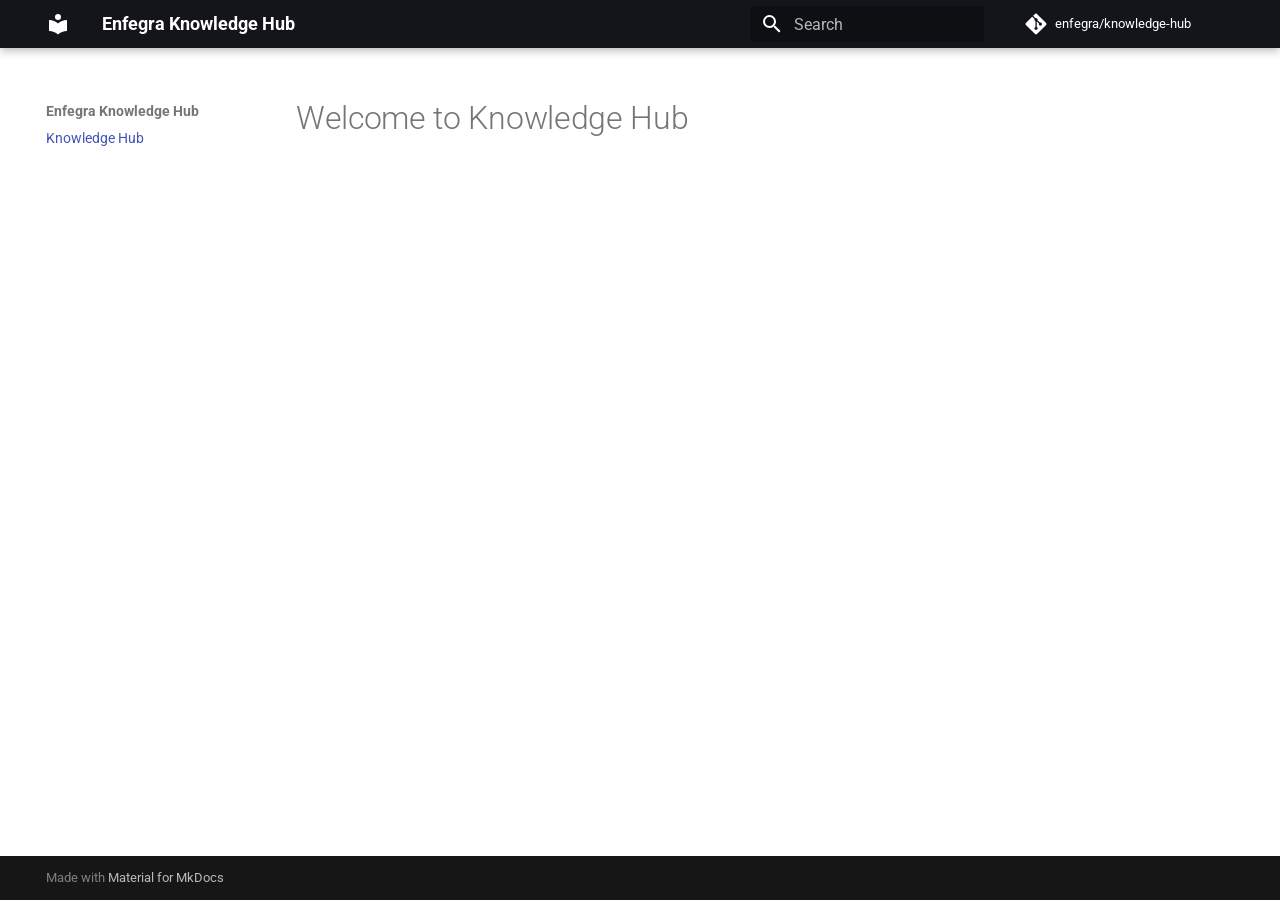
==== index.html @ b864fe85 "Deployed 8cdc7e7 with MkDocs version: 1.6.1" ====
<!doctype html>
<html lang="en" class="no-js">
  <head>
    
      <meta charset="utf-8">
      <meta name="viewport" content="width=device-width,initial-scale=1">
      
      
      
      
      
      
        
      
      
      <link rel="icon" href="assets/images/favicon.png">
      <meta name="generator" content="mkdocs-1.6.1, mkdocs-material-9.8.2">
    
    
      
        <title>Enfegra Knowledge Hub</title>
      
    
    
      <link rel="stylesheet" href="assets/stylesheets/main.57a0d79d.min.css">
      
        
        <link rel="stylesheet" href="assets/stylesheets/palette.fb2fffe2.min.css">
      
      


    
    
      
    
    
      
        
        
        <link rel="preconnect" href="https://fonts.gstatic.com" crossorigin>
        <link rel="stylesheet" href="https://fonts.googleapis.com/css?family=Roboto:300,300i,400,400i,700,700i%7CRoboto+Mono:400,400i,700,700i&display=fallback">
        <style>:root{--md-text-font:"Roboto";--md-code-font:"Roboto Mono"}</style>
      
    
    
    <script>__md_scope=new URL(".",location),__md_hash=e=>[...e].reduce(((e,_)=>(e<<5)-e+_.charCodeAt(0)),0),__md_get=(e,_=localStorage,t=__md_scope)=>JSON.parse(_.getItem(t.pathname+"."+e)),__md_set=(e,_,t=localStorage,a=__md_scope)=>{try{t.setItem(a.pathname+"."+e,JSON.stringify(_))}catch(e){}}</script>
    
      

    
    
  </head>
  
  
    
    
    
    
    
    <body dir="ltr" data-md-color-scheme="default" data-md-color-primary="black" data-md-color-accent="indigo">
  
    
    <input class="md-toggle" data-md-toggle="drawer" type="checkbox" id="__drawer" autocomplete="off">
    <input class="md-toggle" data-md-toggle="search" type="checkbox" id="__search" autocomplete="off">
    <label class="md-overlay" for="__drawer"></label>
    <div data-md-component="skip">
      
        
        <a href="#welcome-to-knowledge-hub" class="md-skip">
          Skip to content
        </a>
      
    </div>
    <div data-md-component="announce">
      
    </div>
    
    
      

  

<header class="md-header md-header--shadow" data-md-component="header">
  <nav class="md-header__inner md-grid" aria-label="Header">
    <a href="." title="Enfegra Knowledge Hub" class="md-header__button md-logo" aria-label="Enfegra Knowledge Hub" data-md-component="logo">
      
  
  <svg xmlns="http://www.w3.org/2000/svg" viewBox="0 0 24 24"><path d="M12 8a3 3 0 0 0 3-3 3 3 0 0 0-3-3 3 3 0 0 0-3 3 3 3 0 0 0 3 3m0 3.54C9.64 9.35 6.5 8 3 8v11c3.5 0 6.64 1.35 9 3.54 2.36-2.19 5.5-3.54 9-3.54V8c-3.5 0-6.64 1.35-9 3.54"/></svg>

    </a>
    <label class="md-header__button md-icon" for="__drawer">
      
      <svg xmlns="http://www.w3.org/2000/svg" viewBox="0 0 24 24"><path d="M3 6h18v2H3zm0 5h18v2H3zm0 5h18v2H3z"/></svg>
    </label>
    <div class="md-header__title" data-md-component="header-title">
      <div class="md-header__ellipsis">
        <div class="md-header__topic">
          <span class="md-ellipsis">
            Enfegra Knowledge Hub
          </span>
        </div>
        <div class="md-header__topic" data-md-component="header-topic">
          <span class="md-ellipsis">
            
              Knowledge Hub
            
          </span>
        </div>
      </div>
    </div>
    
      
    
    
    
    
      
      
        <label class="md-header__button md-icon" for="__search">
          
          <svg xmlns="http://www.w3.org/2000/svg" viewBox="0 0 24 24"><path d="M9.5 3A6.5 6.5 0 0 1 16 9.5c0 1.61-.59 3.09-1.56 4.23l.27.27h.79l5 5-1.5 1.5-5-5v-.79l-.27-.27A6.52 6.52 0 0 1 9.5 16 6.5 6.5 0 0 1 3 9.5 6.5 6.5 0 0 1 9.5 3m0 2C7 5 5 7 5 9.5S7 14 9.5 14 14 12 14 9.5 12 5 9.5 5"/></svg>
        </label>
        <div class="md-search" data-md-component="search" role="dialog">
  <label class="md-search__overlay" for="__search"></label>
  <div class="md-search__inner" role="search">
    <form class="md-search__form" name="search">
      <input type="text" class="md-search__input" name="query" aria-label="Search" placeholder="Search" autocapitalize="off" autocorrect="off" autocomplete="off" spellcheck="false" data-md-component="search-query" required>
      <label class="md-search__icon md-icon" for="__search">
        
        <svg xmlns="http://www.w3.org/2000/svg" viewBox="0 0 24 24"><path d="M9.5 3A6.5 6.5 0 0 1 16 9.5c0 1.61-.59 3.09-1.56 4.23l.27.27h.79l5 5-1.5 1.5-5-5v-.79l-.27-.27A6.52 6.52 0 0 1 9.5 16 6.5 6.5 0 0 1 3 9.5 6.5 6.5 0 0 1 9.5 3m0 2C7 5 5 7 5 9.5S7 14 9.5 14 14 12 14 9.5 12 5 9.5 5"/></svg>
        
        <svg xmlns="http://www.w3.org/2000/svg" viewBox="0 0 24 24"><path d="M20 11v2H8l5.5 5.5-1.42 1.42L4.16 12l7.92-7.92L13.5 5.5 8 11z"/></svg>
      </label>
      <nav class="md-search__options" aria-label="Search">
        
        <button type="reset" class="md-search__icon md-icon" title="Clear" aria-label="Clear" tabindex="-1">
          
          <svg xmlns="http://www.w3.org/2000/svg" viewBox="0 0 24 24"><path d="M19 6.41 17.59 5 12 10.59 6.41 5 5 6.41 10.59 12 5 17.59 6.41 19 12 13.41 17.59 19 19 17.59 13.41 12z"/></svg>
        </button>
      </nav>
      
    </form>
    <div class="md-search__output">
      <div class="md-search__scrollwrap" tabindex="0" data-md-scrollfix>
        <div class="md-search-result" data-md-component="search-result">
          <div class="md-search-result__meta">
            Initializing search
          </div>
          <ol class="md-search-result__list" role="presentation"></ol>
        </div>
      </div>
    </div>
  </div>
</div>
      
    
    
      <div class="md-header__source">
        <a href="https://github.com/enfegra/knowledge-hub" title="Go to repository" class="md-source" data-md-component="source">
  <div class="md-source__icon md-icon">
    
    <svg xmlns="http://www.w3.org/2000/svg" viewBox="0 0 448 512"><!--! Font Awesome Free 7.1.0 by @fontawesome - https://fontawesome.com License - https://fontawesome.com/license/free (Icons: CC BY 4.0, Fonts: SIL OFL 1.1, Code: MIT License) Copyright 2025 Fonticons, Inc.--><path d="M439.6 236.1 244 40.5c-5.4-5.5-12.8-8.5-20.4-8.5s-15 3-20.4 8.4L162.5 81l51.5 51.5c27.1-9.1 52.7 16.8 43.4 43.7l49.7 49.7c34.2-11.8 61.2 31 35.5 56.7-26.5 26.5-70.2-2.9-56-37.3L240.3 199v121.9c25.3 12.5 22.3 41.8 9.1 55-6.4 6.4-15.2 10.1-24.3 10.1s-17.8-3.6-24.3-10.1c-17.6-17.6-11.1-46.9 11.2-56v-123c-20.8-8.5-24.6-30.7-18.6-45L142.6 101 8.5 235.1C3 240.6 0 247.9 0 255.5s3 15 8.5 20.4l195.6 195.7c5.4 5.4 12.7 8.4 20.4 8.4s15-3 20.4-8.4l194.7-194.7c5.4-5.4 8.4-12.8 8.4-20.4s-3-15-8.4-20.4"/></svg>
  </div>
  <div class="md-source__repository">
    enfegra/knowledge-hub
  </div>
</a>
      </div>
    
  </nav>
  
</header>
    
    <div class="md-container" data-md-component="container">
      
      
        
          
        
      
      <main class="md-main" data-md-component="main">
        <div class="md-main__inner md-grid">
          
            
              
              <div class="md-sidebar md-sidebar--primary" data-md-component="sidebar" data-md-type="navigation" >
                <div class="md-sidebar__scrollwrap">
                  <div class="md-sidebar__inner">
                    



<nav class="md-nav md-nav--primary" aria-label="Navigation" data-md-level="0">
  <label class="md-nav__title" for="__drawer">
    <a href="." title="Enfegra Knowledge Hub" class="md-nav__button md-logo" aria-label="Enfegra Knowledge Hub" data-md-component="logo">
      
  
  <svg xmlns="http://www.w3.org/2000/svg" viewBox="0 0 24 24"><path d="M12 8a3 3 0 0 0 3-3 3 3 0 0 0-3-3 3 3 0 0 0-3 3 3 3 0 0 0 3 3m0 3.54C9.64 9.35 6.5 8 3 8v11c3.5 0 6.64 1.35 9 3.54 2.36-2.19 5.5-3.54 9-3.54V8c-3.5 0-6.64 1.35-9 3.54"/></svg>

    </a>
    Enfegra Knowledge Hub
  </label>
  
    <div class="md-nav__source">
      <a href="https://github.com/enfegra/knowledge-hub" title="Go to repository" class="md-source" data-md-component="source">
  <div class="md-source__icon md-icon">
    
    <svg xmlns="http://www.w3.org/2000/svg" viewBox="0 0 448 512"><!--! Font Awesome Free 7.1.0 by @fontawesome - https://fontawesome.com License - https://fontawesome.com/license/free (Icons: CC BY 4.0, Fonts: SIL OFL 1.1, Code: MIT License) Copyright 2025 Fonticons, Inc.--><path d="M439.6 236.1 244 40.5c-5.4-5.5-12.8-8.5-20.4-8.5s-15 3-20.4 8.4L162.5 81l51.5 51.5c27.1-9.1 52.7 16.8 43.4 43.7l49.7 49.7c34.2-11.8 61.2 31 35.5 56.7-26.5 26.5-70.2-2.9-56-37.3L240.3 199v121.9c25.3 12.5 22.3 41.8 9.1 55-6.4 6.4-15.2 10.1-24.3 10.1s-17.8-3.6-24.3-10.1c-17.6-17.6-11.1-46.9 11.2-56v-123c-20.8-8.5-24.6-30.7-18.6-45L142.6 101 8.5 235.1C3 240.6 0 247.9 0 255.5s3 15 8.5 20.4l195.6 195.7c5.4 5.4 12.7 8.4 20.4 8.4s15-3 20.4-8.4l194.7-194.7c5.4-5.4 8.4-12.8 8.4-20.4s-3-15-8.4-20.4"/></svg>
  </div>
  <div class="md-source__repository">
    enfegra/knowledge-hub
  </div>
</a>
    </div>
  
  <ul class="md-nav__list" data-md-scrollfix>
    
      
      
  
  
    
  
  
  
    <li class="md-nav__item md-nav__item--active">
      
      <input class="md-nav__toggle md-toggle" type="checkbox" id="__toc">
      
      
        
      
      
      <a href="." class="md-nav__link md-nav__link--active">
        
  
  
  <span class="md-ellipsis">
    
  
    Knowledge Hub
  

    
  </span>
  
  

      </a>
      
    </li>
  

    
  </ul>
</nav>
                  </div>
                </div>
              </div>
            
            
              
              <div class="md-sidebar md-sidebar--secondary" data-md-component="sidebar" data-md-type="toc" >
                <div class="md-sidebar__scrollwrap">
                  <div class="md-sidebar__inner">
                    

<nav class="md-nav md-nav--secondary" aria-label="Table of contents">
  
  
  
    
  
  
</nav>
                  </div>
                </div>
              </div>
            
          
          
            <div class="md-content" data-md-component="content">
              
                



  


              
              <article class="md-content__inner md-typeset">
                
                  


  
  


<h1 id="welcome-to-knowledge-hub">Welcome to Knowledge Hub<a class="headerlink" href="#welcome-to-knowledge-hub" title="Permanent link">&para;</a></h1>












                
              </article>
            </div>
          
          
<script>var target=document.getElementById(location.hash.slice(1));target&&target.name&&(target.checked=target.name.startsWith("__tabbed_"))</script>
        </div>
        
      </main>
      
        <footer class="md-footer">
  
  <div class="md-footer-meta md-typeset">
    <div class="md-footer-meta__inner md-grid">
      <div class="md-copyright">
  
  
    Made with
    <a href="https://squidfunk.github.io/mkdocs-material/" target="_blank" rel="noopener">
      Material for MkDocs
    </a>
  
</div>
      
    </div>
  </div>
</footer>
      
    </div>
    <div class="md-dialog" data-md-component="dialog">
      <div class="md-dialog__inner md-typeset"></div>
    </div>
    
    
    
      
      
      <script id="__config" type="application/json">{"annotate": null, "base": ".", "features": ["navigation.path", "toc.follow"], "search": "assets/javascripts/workers/search.a7633da7.min.js", "tags": null, "translations": {"clipboard.copied": "Copied to clipboard", "clipboard.copy": "Copy to clipboard", "search.result.more.one": "1 more on this page", "search.result.more.other": "# more on this page", "search.result.none": "No matching documents", "search.result.one": "1 matching document", "search.result.other": "# matching documents", "search.result.placeholder": "Type to start searching", "search.result.term.missing": "Missing", "select.version": "Select version"}, "version": null}</script>
    
    
      <script src="assets/javascripts/bundle.a5f9d56c.min.js"></script>
      
    
  </body>
</html>
---- assets/stylesheets/main.57a0d79d.min.css ----
@charset "UTF-8";html{box-sizing:border-box;-webkit-text-size-adjust:none;-moz-text-size-adjust:none;text-size-adjust:none}*,:after,:before{box-sizing:inherit}@media(prefers-reduced-motion){*,:after,:before{transition:none!important}}body{margin:0;-webkit-font-smoothing:antialiased;-moz-osx-font-smoothing:grayscale;--md-text-font-family:var(--md-text-font, _),
    -apple-system, BlinkMacSystemFont, Helvetica, Arial, sans-serif;--md-code-font-family:var(--md-code-font, _),
    SFMono-Regular, Consolas, Menlo, monospace}.md-typeset code:not(.focus-visible),a,button,input,label{-webkit-tap-highlight-color:transparent}a{color:inherit;text-decoration:none}hr{box-sizing:initial;display:block;height:.05rem;padding:0;overflow:visible;border:0}small{font-size:80%}sub,sup{line-height:1em}img{border-style:none}table{border-spacing:0;border-collapse:initial}td,th{font-weight:400;vertical-align:top}button{padding:0;margin:0;font-family:inherit;font-size:inherit;background:#0000;border:0}input{border:0;outline:none}:root{--md-primary-fg-color:#4051b5;--md-primary-fg-color--light:#5d6cc0;--md-primary-fg-color--dark:#303fa1;--md-primary-bg-color:#fff;--md-primary-bg-color--light:#ffffffb3;--md-accent-fg-color:#526cfe;--md-accent-fg-color--transparent:#526cfe1a;--md-accent-bg-color:#fff;--md-accent-bg-color--light:#ffffffb3;--md-typeset-table-sort-icon:url("data:image/svg+xml;charset=utf-8,<svg xmlns='http://www.w3.org/2000/svg' viewBox='0 0 24 24'><path d='m18 21-4-4h3V7h-3l4-4 4 4h-3v10h3M2 19v-2h10v2M2 13v-2h7v2M2 7V5h4v2z'/></svg>");--md-typeset-table-sort-icon--asc:url("data:image/svg+xml;charset=utf-8,<svg xmlns='http://www.w3.org/2000/svg' viewBox='0 0 24 24'><path d='M19 17h3l-4 4-4-4h3V3h2M2 17h10v2H2M6 5v2H2V5m0 6h7v2H2z'/></svg>");--md-typeset-table-sort-icon--desc:url("data:image/svg+xml;charset=utf-8,<svg xmlns='http://www.w3.org/2000/svg' viewBox='0 0 24 24'><path d='M19 7h3l-4-4-4 4h3v14h2M2 17h10v2H2M6 5v2H2V5m0 6h7v2H2z'/></svg>")}[data-md-color-scheme=default]{color-scheme:light}[data-md-color-scheme=default] img[src$="#gh-dark-mode-only"],[data-md-color-scheme=default] img[src$="#only-dark"]{display:none}:root,[data-md-color-scheme=default]{--md-hue:225deg;--md-default-fg-color:#000000de;--md-default-fg-color--light:#0000008a;--md-default-fg-color--lighter:#00000052;--md-default-fg-color--lightest:#00000012;--md-default-bg-color:#fff;--md-default-bg-color--light:#ffffffb3;--md-default-bg-color--lighter:#ffffff4d;--md-default-bg-color--lightest:#ffffff1f;--md-code-fg-color:#36464e;--md-code-bg-color:#f5f5f5;--md-code-bg-color--light:#f5f5f5b3;--md-code-bg-color--lighter:#f5f5f54d;--md-code-hl-color:#4287ff;--md-code-hl-color--light:#4287ff1a;--md-code-hl-number-color:#d52a2a;--md-code-hl-special-color:#db1457;--md-code-hl-function-color:#a846b9;--md-code-hl-constant-color:#6e59d9;--md-code-hl-keyword-color:#3f6ec6;--md-code-hl-string-color:#1c7d4d;--md-code-hl-name-color:var(--md-code-fg-color);--md-code-hl-operator-color:var(--md-default-fg-color--light);--md-code-hl-punctuation-color:var(--md-default-fg-color--light);--md-code-hl-comment-color:var(--md-default-fg-color--light);--md-code-hl-generic-color:var(--md-default-fg-color--light);--md-code-hl-variable-color:var(--md-default-fg-color--light);--md-typeset-color:var(--md-default-fg-color);--md-typeset-a-color:var(--md-primary-fg-color);--md-typeset-del-color:#f5503d26;--md-typeset-ins-color:#0bd57026;--md-typeset-kbd-color:#fafafa;--md-typeset-kbd-accent-color:#fff;--md-typeset-kbd-border-color:#b8b8b8;--md-typeset-mark-color:#ffff0080;--md-typeset-table-color:#0000001f;--md-typeset-table-color--light:#00000009;--md-admonition-fg-color:var(--md-default-fg-color);--md-admonition-bg-color:var(--md-default-bg-color);--md-warning-fg-color:#000000de;--md-warning-bg-color:#ff9;--md-footer-fg-color:#fff;--md-footer-fg-color--light:#ffffffb3;--md-footer-fg-color--lighter:#ffffff73;--md-footer-bg-color:#000000de;--md-footer-bg-color--dark:#00000052;--md-shadow-z1:0 0.2rem 0.5rem #0000000d,
    0 0 0.05rem #0000001a;--md-shadow-z2:0 0.2rem 0.5rem #0000001a,
    0 0 0.05rem #00000040;--md-shadow-z3:0 0.2rem 0.5rem #0003,
    0 0 0.05rem #00000059}.md-icon svg{display:block;width:1.2rem;height:1.2rem;fill:currentcolor}aside,body,input{font-family:var(--md-text-font-family);font-feature-settings:"kern","liga";color:var(--md-typeset-color)}code,kbd,pre{font-family:var(--md-code-font-family);font-feature-settings:"kern"}.md-typeset{font-size:.8rem;line-height:1.6;overflow-wrap:break-word;-webkit-print-color-adjust:exact;color-adjust:exact}@media print{.md-typeset{font-size:.68rem}.md-typeset code,.md-typeset kbd,.md-typeset pre{white-space:pre-wrap}}.md-typeset blockquote,.md-typeset dl,.md-typeset figure,.md-typeset ol,.md-typeset pre,.md-typeset ul{margin-top:1em;margin-bottom:1em}.md-typeset h1{margin:0 0 1.25em;font-size:2em;line-height:1.3;color:var(--md-default-fg-color--light)}.md-typeset h1,.md-typeset h2{font-weight:300;letter-spacing:-.01em}.md-typeset h2{margin:1.6em 0 .64em;font-size:1.5625em;line-height:1.4}.md-typeset h3{margin:1.6em 0 .8em;font-size:1.25em;font-weight:400;line-height:1.5;letter-spacing:-.01em}.md-typeset h2+h3{margin-top:.8em}.md-typeset h4{margin:1em 0;font-weight:700;letter-spacing:-.01em}.md-typeset h5,.md-typeset h6{margin:1.25em 0;font-size:.8em;font-weight:700;color:var(--md-default-fg-color--light);letter-spacing:-.01em}.md-typeset h5{text-transform:uppercase}.md-typeset h5 code{text-transform:none}.md-typeset hr{display:flow-root;margin:1.5em 0;border-bottom:.05rem solid var(--md-default-fg-color--lightest)}.md-typeset a{color:var(--md-typeset-a-color);word-break:break-word}.md-typeset a,.md-typeset a:before{transition:color 125ms}.md-typeset a:focus,.md-typeset a:hover{color:var(--md-accent-fg-color)}.md-typeset a:focus code,.md-typeset a:hover code{color:var(--md-accent-fg-color);background-color:var(--md-accent-fg-color--transparent)}.md-typeset a code{color:var(--md-typeset-a-color)}.md-typeset a.focus-visible{outline-color:var(--md-accent-fg-color);outline-offset:.2rem}.md-typeset code,.md-typeset kbd,.md-typeset pre{font-variant-ligatures:none;color:var(--md-code-fg-color);direction:ltr;transition:background-color 125ms}.md-typeset code{padding:0 .2941176471em;font-size:.85em;word-break:break-word;background-color:var(--md-code-bg-color);border-radius:.1rem;-webkit-box-decoration-break:clone;box-decoration-break:clone;transition:color 125ms,background-color 125ms}.md-typeset code:not(.focus-visible){outline:none}.md-typeset pre{position:relative;display:flow-root;line-height:1.4}.md-typeset pre>code{display:block;padding:.7720588235em 1.1764705882em;margin:0;overflow:auto;word-break:normal;touch-action:auto;scrollbar-color:var(--md-default-fg-color--lighter) #0000;scrollbar-width:thin;outline-color:var(--md-accent-fg-color);box-shadow:none;-webkit-box-decoration-break:slice;box-decoration-break:slice}.md-typeset pre>code:hover{scrollbar-color:var(--md-accent-fg-color) #0000}.md-typeset pre>code::-webkit-scrollbar{width:.2rem;height:.2rem}.md-typeset pre>code::-webkit-scrollbar-thumb{background-color:var(--md-default-fg-color--lighter)}.md-typeset pre>code::-webkit-scrollbar-thumb:hover{background-color:var(--md-accent-fg-color)}.md-typeset kbd{display:inline-block;padding:0 .6666666667em;font-size:.75em;color:var(--md-default-fg-color);word-break:break-word;vertical-align:text-top;background-color:var(--md-typeset-kbd-color);border-radius:.1rem;box-shadow:0 .1rem 0 .05rem var(--md-typeset-kbd-border-color),0 .1rem 0 var(--md-typeset-kbd-border-color),0 -.1rem .2rem var(--md-typeset-kbd-accent-color) inset}.md-typeset mark{color:inherit;word-break:break-word;background-color:var(--md-typeset-mark-color);-webkit-box-decoration-break:clone;box-decoration-break:clone}.md-typeset abbr{text-decoration:none;cursor:help}.md-typeset [data-preview],.md-typeset abbr{border-bottom:.05rem dotted var(--md-default-fg-color--light)}.md-typeset small{opacity:.75}[dir=ltr] .md-typeset sub,[dir=ltr] .md-typeset sup{margin-left:.078125em}[dir=rtl] .md-typeset sub,[dir=rtl] .md-typeset sup{margin-right:.078125em}[dir=ltr] .md-typeset blockquote{padding-left:.6rem;border-left:.2rem solid var(--md-default-fg-color--lighter)}[dir=rtl] .md-typeset blockquote{padding-right:.6rem;border-right:.2rem solid var(--md-default-fg-color--lighter)}.md-typeset blockquote{margin-left:0;margin-right:0;color:var(--md-default-fg-color--light)}.md-typeset ul{list-style-type:disc}.md-typeset ul[type]{list-style-type:revert-layer}[dir=ltr] .md-typeset ol,[dir=ltr] .md-typeset ol li ol,[dir=ltr] .md-typeset ol li ul,[dir=ltr] .md-typeset ul,[dir=ltr] .md-typeset ul li ol,[dir=ltr] .md-typeset ul li ul{margin-left:.625em}[dir=rtl] .md-typeset ol,[dir=rtl] .md-typeset ol li ol,[dir=rtl] .md-typeset ol li ul,[dir=rtl] .md-typeset ul,[dir=rtl] .md-typeset ul li ol,[dir=rtl] .md-typeset ul li ul{margin-right:.625em}.md-typeset ol,.md-typeset ul{padding:0}.md-typeset ol:not([hidden]),.md-typeset ul:not([hidden]){display:flow-root}.md-typeset ol ol,.md-typeset ul ol{list-style-type:lower-alpha}.md-typeset ol ol ol,.md-typeset ul ol ol{list-style-type:lower-roman}.md-typeset ol ol ol ol,.md-typeset ul ol ol ol{list-style-type:upper-alpha}.md-typeset ol ol ol ol ol,.md-typeset ul ol ol ol ol{list-style-type:upper-roman}.md-typeset ol[type],.md-typeset ul[type]{list-style-type:revert-layer}[dir=ltr] .md-typeset ol li,[dir=ltr] .md-typeset ul li{margin-left:1.25em}[dir=rtl] .md-typeset ol li,[dir=rtl] .md-typeset ul li{margin-right:1.25em}.md-typeset ol li,.md-typeset ul li{margin-bottom:.5em}.md-typeset ol li blockquote,.md-typeset ol li p,.md-typeset ul li blockquote,.md-typeset ul li p{margin:.5em 0}.md-typeset ol li:last-child,.md-typeset ul li:last-child{margin-bottom:0}.md-typeset ol li ol,.md-typeset ol li ul,.md-typeset ul li ol,.md-typeset ul li ul{margin-top:.5em;margin-bottom:.5em}[dir=ltr] .md-typeset dd{margin-left:1.875em}[dir=rtl] .md-typeset dd{margin-right:1.875em}.md-typeset dd{margin-top:1em;margin-bottom:1.5em}.md-typeset img,.md-typeset svg,.md-typeset video{max-width:100%;height:auto}.md-typeset img[align=left]{margin:1em 1em 1em 0}.md-typeset img[align=right]{margin:1em 0 1em 1em}.md-typeset img[align]:only-child{margin-top:0}.md-typeset figure{display:flow-root;width:fit-content;max-width:100%;margin:1em auto;text-align:center}.md-typeset figure img{display:block;margin:0 auto}.md-typeset figcaption{max-width:24rem;margin:1em auto;font-style:italic}.md-typeset iframe{max-width:100%}.md-typeset table:not([class]){display:inline-block;max-width:100%;overflow:auto;font-size:.64rem;touch-action:auto;background-color:var(--md-default-bg-color);border:.05rem solid var(--md-typeset-table-color);border-radius:.1rem}@media print{.md-typeset table:not([class]){display:table}}.md-typeset table:not([class])+*{margin-top:1.5em}.md-typeset table:not([class]) td>:first-child,.md-typeset table:not([class]) th>:first-child{margin-top:0}.md-typeset table:not([class]) td>:last-child,.md-typeset table:not([class]) th>:last-child{margin-bottom:0}.md-typeset table:not([class]) td:not([align]),.md-typeset table:not([class]) th:not([align]){text-align:left}[dir=rtl] .md-typeset table:not([class]) td:not([align]),[dir=rtl] .md-typeset table:not([class]) th:not([align]){text-align:right}.md-typeset table:not([class]) th{min-width:5rem;padding:.9375em 1.25em;font-weight:700;vertical-align:top}.md-typeset table:not([class]) td{padding:.9375em 1.25em;vertical-align:top;border-top:.05rem solid var(--md-typeset-table-color)}.md-typeset table:not([class]) tbody tr{transition:background-color 125ms}.md-typeset table:not([class]) tbody tr:hover{background-color:var(--md-typeset-table-color--light);box-shadow:0 .05rem 0 var(--md-default-bg-color) inset}.md-typeset table:not([class]) a{word-break:normal}.md-typeset table th[role=columnheader]{cursor:pointer}[dir=ltr] .md-typeset table th[role=columnheader]:after{margin-left:.5em}[dir=rtl] .md-typeset table th[role=columnheader]:after{margin-right:.5em}.md-typeset table th[role=columnheader]:after{display:inline-block;width:1.2em;height:1.2em;vertical-align:text-bottom;content:"";-webkit-mask-image:var(--md-typeset-table-sort-icon);mask-image:var(--md-typeset-table-sort-icon);-webkit-mask-repeat:no-repeat;mask-repeat:no-repeat;-webkit-mask-size:contain;mask-size:contain;transition:background-color 125ms}.md-typeset table th[role=columnheader]:hover:after{background-color:var(--md-default-fg-color--lighter)}.md-typeset table th[role=columnheader][aria-sort=ascending]:after{background-color:var(--md-default-fg-color--light);-webkit-mask-image:var(--md-typeset-table-sort-icon--asc);mask-image:var(--md-typeset-table-sort-icon--asc)}.md-typeset table th[role=columnheader][aria-sort=descending]:after{background-color:var(--md-default-fg-color--light);-webkit-mask-image:var(--md-typeset-table-sort-icon--desc);mask-image:var(--md-typeset-table-sort-icon--desc)}.md-typeset__scrollwrap{margin:1em -.8rem;overflow-x:auto;touch-action:auto}.md-typeset__table{display:inline-block;padding:0 .8rem;margin-bottom:.5em}@media print{.md-typeset__table{display:block}}html .md-typeset__table table{display:table;width:100%;margin:0;overflow:hidden}@media screen and (max-width:44.984375em){.md-content__inner>pre{margin:1em -.8rem}.md-content__inner>pre code{border-radius:0}}.md-typeset .md-author{position:relative;display:block;flex-shrink:0;width:1.6rem;height:1.6rem;overflow:hidden;border-radius:100%;transition:color 125ms,transform 125ms}.md-typeset .md-author img{display:block}.md-typeset .md-author--more{font-size:.6rem;font-weight:700;line-height:1.6rem;color:var(--md-default-fg-color--lighter);text-align:center;background:var(--md-default-fg-color--lightest)}.md-typeset .md-author--long{width:2.4rem;height:2.4rem}.md-typeset a.md-author{transform:scale(1)}.md-typeset a.md-author img{filter:grayscale(100%) opacity(75%);border-radius:100%;transition:filter 125ms}.md-typeset a.md-author:focus,.md-typeset a.md-author:hover{z-index:1;transform:scale(1.1)}.md-typeset a.md-author:focus img,.md-typeset a.md-author:hover img{filter:grayscale(0)}.md-banner{overflow:auto;color:var(--md-footer-fg-color);background-color:var(--md-footer-bg-color)}@media print{.md-banner{display:none}}.md-banner--warning{color:var(--md-warning-fg-color);background-color:var(--md-warning-bg-color)}.md-banner__inner{padding:0 .8rem;margin:.6rem auto;font-size:.7rem}[dir=ltr] .md-banner__button{float:right}[dir=rtl] .md-banner__button{float:left}.md-banner__button{color:inherit;cursor:pointer;transition:opacity .25s}.no-js .md-banner__button{display:none}.md-banner__button:hover{opacity:.7}html{height:100%;overflow-x:hidden;font-size:125%}@media screen and (min-width:100em){html{font-size:137.5%}}@media screen and (min-width:125em){html{font-size:150%}}body{position:relative;display:flex;flex-direction:column;width:100%;min-height:100%;font-size:.5rem;background-color:var(--md-default-bg-color)}@media print{body{display:block}}@media screen and (max-width:59.984375em){body[data-md-scrolllock]{position:fixed}}.md-grid{max-width:61rem;margin-left:auto;margin-right:auto}.md-container{display:flex;flex-grow:1;flex-direction:column}@media print{.md-container{display:block}}.md-main{flex-grow:1}.md-main__inner{display:flex;height:100%;margin-top:1.5rem}.md-ellipsis{overflow:hidden;text-overflow:ellipsis}.md-toggle{display:none}.md-option{position:absolute;width:0;height:0;opacity:0}.md-option:checked+label:not([hidden]){display:block}.md-option.focus-visible+label{outline-style:auto;outline-color:var(--md-accent-fg-color)}.md-skip{position:fixed;z-index:-1;padding:.3rem .5rem;margin:.5rem;font-size:.64rem;color:var(--md-default-bg-color);background-color:var(--md-default-fg-color);border-radius:.1rem;outline-color:var(--md-accent-fg-color);opacity:0;transform:translateY(.4rem)}.md-skip:focus{z-index:10;opacity:1;transition:transform .25s cubic-bezier(.4,0,.2,1),opacity 175ms 75ms;transform:translateY(0)}@page{margin:25mm}:root{--md-clipboard-icon:url("data:image/svg+xml;charset=utf-8,<svg xmlns='http://www.w3.org/2000/svg' viewBox='0 0 24 24'><path d='M19 21H8V7h11m0-2H8a2 2 0 0 0-2 2v14a2 2 0 0 0 2 2h11a2 2 0 0 0 2-2V7a2 2 0 0 0-2-2m-3-4H4a2 2 0 0 0-2 2v14h2V3h12z'/></svg>");--md-code-select-icon:url("data:image/svg+xml;charset=utf-8,<svg xmlns='http://www.w3.org/2000/svg' viewBox='0 0 24 24'><path d='M19 19h-4v2h4c1.1 0 2-.9 2-2v-4h-2m0-12h-4v2h4v4h2V5c0-1.1-.9-2-2-2M5 5h4V3H5c-1.1 0-2 .9-2 2v4h2m0 6H3v4c0 1.1.9 2 2 2h4v-2H5zm2-4h2v2H7zm4 0h2v2h-2zm4 0h2v2h-2zM7 7h2v2H7zm4 0h2v2h-2zm4 0h2v2h-2zm-8 8h2v2H7zm4 0h2v2h-2zm4 0h2v2h-2z'/></svg>");--md-code-copy-icon:url("data:image/svg+xml;charset=utf-8,<svg xmlns='http://www.w3.org/2000/svg' viewBox='0 0 24 24'><path d='M19 21H8V7h11m0-2H8a2 2 0 0 0-2 2v14a2 2 0 0 0 2 2h11a2 2 0 0 0 2-2V7a2 2 0 0 0-2-2m-3-4H4a2 2 0 0 0-2 2v14h2V3h12z'/></svg>")}.md-clipboard{z-index:1;width:1.5em;height:1.5em;color:var(--md-default-fg-color--lightest);cursor:pointer;border-radius:.1rem;outline-color:var(--md-accent-fg-color);outline-offset:.1rem;transition:color .25s}@media print{.md-clipboard{display:none}}.md-clipboard:not(.focus-visible){outline:none;-webkit-tap-highlight-color:transparent}:hover>.md-clipboard{color:var(--md-default-fg-color--light)}.md-clipboard:focus,.md-clipboard:hover{color:var(--md-accent-fg-color)}.md-clipboard:after{display:block;width:1.125em;height:1.125em;margin:0 auto;content:"";background-color:currentcolor;-webkit-mask-image:var(--md-clipboard-icon);mask-image:var(--md-clipboard-icon);-webkit-mask-repeat:no-repeat;mask-repeat:no-repeat;-webkit-mask-position:center;mask-position:center;-webkit-mask-size:contain;mask-size:contain}.md-clipboard--inline{cursor:pointer}.md-clipboard--inline code{transition:color .25s,background-color .25s}.md-clipboard--inline:focus code,.md-clipboard--inline:hover code{color:var(--md-accent-fg-color);background-color:var(--md-accent-fg-color--transparent)}.md-typeset .md-code__content{display:grid}.md-code__nav{position:absolute;top:.25em;right:.25em;z-index:1;display:flex;gap:.2rem;padding:.2rem;background-color:var(--md-code-bg-color--lighter);border-radius:.1rem;transition:background-color .25s}:hover>.md-code__nav{background-color:var(--md-code-bg-color--light)}.md-code__button{display:block;width:1.5em;height:1.5em;color:var(--md-default-fg-color--lightest);cursor:pointer;outline-color:var(--md-accent-fg-color);outline-offset:.1rem;transition:color .25s}:hover>*>.md-code__button{color:var(--md-default-fg-color--light)}.md-code__button.focus-visible,.md-code__button:hover{color:var(--md-accent-fg-color)}.md-code__button--active{color:var(--md-default-fg-color)!important}.md-code__button:after{display:block;width:1.125em;height:1.125em;margin:0 auto;content:"";background-color:currentcolor;-webkit-mask-repeat:no-repeat;mask-repeat:no-repeat;-webkit-mask-position:center;mask-position:center;-webkit-mask-size:contain;mask-size:contain}.md-code__button[data-md-type=select]:after{-webkit-mask-image:var(--md-code-select-icon);mask-image:var(--md-code-select-icon)}.md-code__button[data-md-type=copy]:after{-webkit-mask-image:var(--md-code-copy-icon);mask-image:var(--md-code-copy-icon)}@keyframes consent{0%{opacity:0;transform:translateY(100%)}to{opacity:1;transform:translateY(0)}}@keyframes overlay{0%{opacity:0}to{opacity:1}}.md-consent__overlay{position:fixed;top:0;z-index:5;width:100%;height:100%;background-color:#0000008a;-webkit-backdrop-filter:blur(.1rem);backdrop-filter:blur(.1rem);opacity:1;animation:overlay .25s both}.md-consent__inner{position:fixed;bottom:0;z-index:5;width:100%;max-height:100%;padding:0;overflow:auto;background-color:var(--md-default-bg-color);border:0;border-radius:.1rem;box-shadow:0 0 .2rem #0000001a,0 .2rem .4rem #0003;animation:consent .5s cubic-bezier(.1,.7,.1,1) both}.md-consent__form{padding:.8rem}.md-consent__settings{display:none;margin:1em 0}input:checked+.md-consent__settings{display:block}.md-consent__controls{margin-bottom:.8rem}.md-typeset .md-consent__controls .md-button{display:inline}@media screen and (max-width:44.984375em){.md-typeset .md-consent__controls .md-button{display:block;width:100%;margin-top:.4rem;text-align:center}}.md-consent label{cursor:pointer}.md-content{flex-grow:1;min-width:0}.md-content__inner{padding-top:.6rem;margin:0 .8rem 1.2rem}@media screen and (min-width:76.25em){[dir=ltr] .md-sidebar--primary:not([hidden])~.md-content>.md-content__inner,[dir=rtl] .md-sidebar--secondary:not([hidden])~.md-content>.md-content__inner{margin-left:1.2rem}[dir=ltr] .md-sidebar--secondary:not([hidden])~.md-content>.md-content__inner,[dir=rtl] .md-sidebar--primary:not([hidden])~.md-content>.md-content__inner{margin-right:1.2rem}}.md-content__inner:before{display:block;height:.4rem;content:""}.md-content__inner>:last-child{margin-bottom:0}[dir=ltr] .md-content__button{float:right;margin-left:.4rem}[dir=rtl] .md-content__button{float:left;margin-right:.4rem}.md-content__button{padding:0;margin:.4rem 0}@media print{.md-content__button{display:none}}.md-typeset .md-content__button{color:var(--md-default-fg-color--lighter)}.md-content__button svg{display:inline;vertical-align:top}[dir=rtl] .md-content__button svg{transform:scaleX(-1)}[dir=ltr] .md-dialog{right:.8rem}[dir=rtl] .md-dialog{left:.8rem}.md-dialog{position:fixed;bottom:.8rem;z-index:4;min-width:11.1rem;padding:.4rem .6rem;pointer-events:none;background-color:var(--md-default-fg-color);border-radius:.1rem;box-shadow:var(--md-shadow-z3);opacity:0;transition:transform 0s .4s,opacity .4s;transform:translateY(100%)}@media print{.md-dialog{display:none}}.md-dialog--active{pointer-events:auto;opacity:1;transition:transform .4s cubic-bezier(.075,.85,.175,1),opacity .4s;transform:translateY(0)}.md-dialog__inner{font-size:.7rem;color:var(--md-default-bg-color)}.md-feedback{margin:2em 0 1em;text-align:center}.md-feedback fieldset{padding:0;margin:0;border:none}.md-feedback__title{margin:1em auto;font-weight:700}.md-feedback__inner{position:relative}.md-feedback__list{position:relative;display:flex;flex-wrap:wrap;place-content:baseline center}.md-feedback__list:hover .md-icon:not(:disabled){color:var(--md-default-fg-color--lighter)}:disabled .md-feedback__list{min-height:1.8rem}.md-feedback__icon{flex-shrink:0;margin:0 .1rem;color:var(--md-default-fg-color--light);cursor:pointer;transition:color 125ms}.md-feedback__icon:not(:disabled).md-icon:hover{color:var(--md-accent-fg-color)}.md-feedback__icon:disabled{color:var(--md-default-fg-color--lightest);pointer-events:none}.md-feedback__note{position:relative;opacity:0;transition:transform .4s cubic-bezier(.1,.7,.1,1),opacity .15s;transform:translateY(.4rem)}.md-feedback__note>*{max-width:16rem;margin:0 auto}:disabled .md-feedback__note{opacity:1;transform:translateY(0)}@media print{.md-feedback,.md-footer{display:none}}.md-footer{color:var(--md-footer-fg-color);background-color:var(--md-footer-bg-color)}.md-footer__inner{justify-content:space-between;padding:.2rem;overflow:auto}.md-footer__inner:not([hidden]){display:flex}.md-footer__link{display:flex;flex-grow:.01;align-items:end;max-width:100%;margin-top:1rem;margin-bottom:.4rem;overflow:hidden;outline-color:var(--md-accent-fg-color);transition:opacity .25s}.md-footer__link:focus,.md-footer__link:hover{opacity:.7}[dir=rtl] .md-footer__link svg{transform:scaleX(-1)}@media screen and (max-width:44.984375em){.md-footer__link--prev{flex-shrink:0}.md-footer__link--prev .md-footer__title{display:none}}[dir=ltr] .md-footer__link--next{margin-left:auto}.md-footer__link--next{text-align:right}[dir=rtl] .md-footer__link--next{margin-right:auto;text-align:left}.md-footer__title{flex-grow:1;max-width:calc(100% - 2.4rem);padding:0 1rem;margin-bottom:.7rem;font-size:.9rem;white-space:nowrap}.md-footer__button{padding:.4rem;margin:.2rem}.md-footer__direction{font-size:.64rem;opacity:.7}.md-footer-meta{background-color:var(--md-footer-bg-color--dark)}.md-footer-meta__inner{display:flex;flex-wrap:wrap;justify-content:space-between;padding:.2rem}html .md-footer-meta.md-typeset a{color:var(--md-footer-fg-color--light)}html .md-footer-meta.md-typeset a:focus,html .md-footer-meta.md-typeset a:hover{color:var(--md-footer-fg-color)}.md-copyright{width:100%;padding:.4rem 0;margin:auto .6rem;font-size:.64rem;color:var(--md-footer-fg-color--lighter)}.md-copyright__highlight{color:var(--md-footer-fg-color--light)}.md-social{display:inline-flex;gap:.2rem;padding:.2rem 0 .6rem;margin:0 .4rem}@media screen and (min-width:45em){.md-copyright{width:auto}.md-social{padding:.6rem 0}}.md-social__link{display:inline-block;width:1.6rem;height:1.6rem;text-align:center}.md-social__link:before{line-height:1.9}.md-social__link svg{max-height:.8rem;vertical-align:-25%;fill:currentcolor}.md-typeset .md-button{display:inline-block;padding:.625em 2em;font-weight:700;color:var(--md-primary-fg-color);cursor:pointer;border:.1rem solid;border-radius:.1rem;transition:color 125ms,background-color 125ms,border-color 125ms}.md-typeset .md-button--primary{color:var(--md-primary-bg-color);background-color:var(--md-primary-fg-color);border-color:var(--md-primary-fg-color)}.md-typeset .md-button:focus,.md-typeset .md-button:hover{color:var(--md-accent-bg-color);background-color:var(--md-accent-fg-color);border-color:var(--md-accent-fg-color)}[dir=ltr] .md-typeset .md-input,[dir=rtl] .md-typeset .md-input{border-top-left-radius:.1rem}[dir=ltr] .md-typeset .md-input,[dir=rtl] .md-typeset .md-input{border-top-right-radius:.1rem}.md-typeset .md-input{height:1.8rem;padding:0 .6rem;font-size:.8rem;border-bottom:.1rem solid var(--md-default-fg-color--lighter);box-shadow:var(--md-shadow-z1);transition:border .25s,box-shadow .25s}.md-typeset .md-input:focus,.md-typeset .md-input:hover{border-bottom-color:var(--md-accent-fg-color);box-shadow:var(--md-shadow-z2)}.md-typeset .md-input--stretch{width:100%}.md-header{position:sticky;left:0;right:0;top:0;z-index:4;display:block;color:var(--md-primary-bg-color);background-color:var(--md-primary-fg-color);box-shadow:0 0 .2rem #0000,0 .2rem .4rem #0000}@media print{.md-header{display:none}}.md-header[hidden]{transition:transform .25s cubic-bezier(.8,0,.6,1),box-shadow .25s;transform:translateY(-100%)}.md-header--shadow{box-shadow:0 0 .2rem #0000001a,0 .2rem .4rem #0003;transition:transform .25s cubic-bezier(.1,.7,.1,1),box-shadow .25s}.md-header__inner{display:flex;align-items:center;padding:0 .2rem}.md-header__button{position:relative;z-index:1;padding:.4rem;margin:.2rem;color:currentcolor;vertical-align:middle;cursor:pointer;outline-color:var(--md-accent-fg-color);transition:opacity .25s}.md-header__button:hover{opacity:.7}.md-header__button:not([hidden]){display:inline-block}.md-header__button:not(.focus-visible){outline:none;-webkit-tap-highlight-color:transparent}.md-header__button.md-logo{padding:.4rem;margin:.2rem}@media screen and (max-width:76.234375em){.md-header__button.md-logo{display:none}}.md-header__button.md-logo img,.md-header__button.md-logo svg{display:block;width:auto;height:1.2rem;fill:currentcolor}@media screen and (min-width:60em){.md-header__button[for=__search]{display:none}}.no-js .md-header__button[for=__search]{display:none}[dir=rtl] .md-header__button[for=__search] svg{transform:scaleX(-1)}@media screen and (min-width:76.25em){.md-header__button[for=__drawer]{display:none}}.md-header__topic{position:absolute;display:flex;max-width:100%;white-space:nowrap;transition:transform .4s cubic-bezier(.1,.7,.1,1),opacity .15s}.md-header__topic+.md-header__topic{z-index:-1;pointer-events:none;opacity:0;transition:transform .4s cubic-bezier(1,.7,.1,.1),opacity .15s;transform:translateX(1.25rem)}[dir=rtl] .md-header__topic+.md-header__topic{transform:translateX(-1.25rem)}.md-draft,.md-header__topic:first-child,.md-nav__title{font-weight:700}[dir=ltr] .md-header__title{margin-left:1rem;margin-right:.4rem}[dir=rtl] .md-header__title{margin-right:1rem;margin-left:.4rem}.md-header__title{flex-grow:1;height:2.4rem;font-size:.9rem;line-height:2.4rem}.md-header__title--active .md-header__topic{z-index:-1;pointer-events:none;opacity:0;transition:transform .4s cubic-bezier(1,.7,.1,.1),opacity .15s;transform:translateX(-1.25rem)}[dir=rtl] .md-header__title--active .md-header__topic{transform:translateX(1.25rem)}.md-header__title--active .md-header__topic+.md-header__topic{z-index:0;pointer-events:auto;opacity:1;transition:transform .4s cubic-bezier(.1,.7,.1,1),opacity .15s;transform:translateX(0)}.md-header__title>.md-header__ellipsis{position:relative;width:100%;height:100%}.md-header__option{display:flex;flex-shrink:0;max-width:100%;white-space:nowrap;transition:max-width 0s .25s,opacity .25s .25s}[data-md-toggle=search]:checked~.md-header .md-header__option{max-width:0;opacity:0;transition:max-width,opacity}.md-header__option>input{bottom:0}.md-header__source{display:none}@media screen and (min-width:60em){[dir=ltr] .md-header__source{margin-left:1rem}[dir=rtl] .md-header__source{margin-right:1rem}.md-header__source{display:block;width:11.7rem;max-width:11.7rem}}@media screen and (min-width:76.25em){[dir=ltr] .md-header__source{margin-left:1.4rem}[dir=rtl] .md-header__source{margin-right:1.4rem}}.md-meta{font-size:.7rem;line-height:1.3;color:var(--md-default-fg-color--light)}.md-meta__list{display:inline-flex;flex-wrap:wrap;padding:0;margin:0;list-style:none}.md-meta__item:not(:last-child):after{margin-left:.2rem;margin-right:.2rem;content:"·"}.md-meta__link{color:var(--md-typeset-a-color)}.md-meta__link:focus,.md-meta__link:hover{color:var(--md-accent-fg-color)}.md-draft{display:inline-block;padding-left:.5714285714em;padding-right:.5714285714em;color:#fff;background-color:#ff1744;border-radius:.125em}:root{--md-nav-icon--prev:url("data:image/svg+xml;charset=utf-8,<svg xmlns='http://www.w3.org/2000/svg' viewBox='0 0 24 24'><path d='M20 11v2H8l5.5 5.5-1.42 1.42L4.16 12l7.92-7.92L13.5 5.5 8 11z'/></svg>");--md-nav-icon--next:url("data:image/svg+xml;charset=utf-8,<svg xmlns='http://www.w3.org/2000/svg' viewBox='0 0 24 24'><path d='M8.59 16.58 13.17 12 8.59 7.41 10 6l6 6-6 6z'/></svg>");--md-toc-icon:url("data:image/svg+xml;charset=utf-8,<svg xmlns='http://www.w3.org/2000/svg' viewBox='0 0 24 24'><path d='M3 9h14V7H3zm0 4h14v-2H3zm0 4h14v-2H3zm16 0h2v-2h-2zm0-10v2h2V7zm0 6h2v-2h-2z'/></svg>");--md-path-icon:url("data:image/svg+xml;charset=utf-8,<svg xmlns='http://www.w3.org/2000/svg' viewBox='0 0 24 24'><path d='M8.59 16.58 13.17 12 8.59 7.41 10 6l6 6-6 6z'/></svg>");--md-post-pin-icon:url("data:image/svg+xml;charset=utf-8,<svg xmlns='http://www.w3.org/2000/svg' viewBox='0 0 24 24'><path d='M16 12V4h1V2H7v2h1v8l-2 2v2h5.2v6h1.6v-6H18v-2z'/></svg>");--md-progress-value:0;--md-progress-delay:400ms;--md-search-result-icon:url("data:image/svg+xml;charset=utf-8,<svg xmlns='http://www.w3.org/2000/svg' viewBox='0 0 24 24'><path d='M14 2H6a2 2 0 0 0-2 2v16a2 2 0 0 0 2 2h7c-.41-.25-.8-.56-1.14-.9-.33-.33-.61-.7-.86-1.1H6V4h7v5h5v1.18c.71.16 1.39.43 2 .82V8zm6.31 16.9c1.33-2.11.69-4.9-1.4-6.22-2.11-1.33-4.91-.68-6.22 1.4-1.34 2.11-.69 4.89 1.4 6.22 1.46.93 3.32.93 4.79.02L22 23.39 23.39 22zm-3.81.1a2.5 2.5 0 0 1-2.5-2.5 2.5 2.5 0 0 1 2.5-2.5 2.5 2.5 0 0 1 2.5 2.5 2.5 2.5 0 0 1-2.5 2.5'/></svg>")}.md-nav,.md-nav__link .md-typeset{font-size:.7rem;line-height:1.3}.md-nav__title{display:block;padding:0 .6rem;overflow:hidden;color:var(--md-default-fg-color--light);text-overflow:ellipsis}.md-nav__title .md-nav__button{display:none}.md-nav__title .md-nav__button img{width:auto;height:100%}.md-nav__title .md-nav__button.md-logo img,.md-nav__title .md-nav__button.md-logo svg{display:block;width:auto;max-width:100%;height:2.4rem;object-fit:contain;fill:currentcolor}.md-nav__list{padding:0;margin:0;list-style:none}.md-nav__link{display:flex;gap:.4rem;align-items:flex-start;margin-top:.625em;scroll-snap-align:start;transition:color 125ms}.md-nav__link--passed,.md-nav__link--passed code{color:var(--md-default-fg-color--light)}.md-nav__item .md-nav__link--active,.md-nav__item .md-nav__link--active code{color:var(--md-typeset-a-color)}.md-nav__link .md-ellipsis{position:relative}.md-nav__link .md-ellipsis code{word-break:normal}[dir=ltr] .md-nav__link .md-icon:last-child{margin-left:auto}[dir=rtl] .md-nav__link .md-icon:last-child{margin-right:auto}.md-nav__link svg{position:relative;flex-shrink:0;height:1.3em;fill:currentcolor}.md-nav__link[for]:focus,.md-nav__link[for]:hover,.md-nav__link[href]:focus,.md-nav__link[href]:hover{color:var(--md-accent-fg-color);cursor:pointer}.md-nav__link[for]:focus code,.md-nav__link[for]:hover code,.md-nav__link[href]:focus code,.md-nav__link[href]:hover code{color:var(--md-accent-fg-color);background-color:var(--md-accent-fg-color--transparent)}.md-nav__link.focus-visible,.md-pagination__link.focus-visible{outline-color:var(--md-accent-fg-color);outline-offset:.2rem}.md-nav--primary .md-nav__link[for=__toc]{display:none}.md-nav--primary .md-nav__link[for=__toc] .md-icon:after{display:block;width:100%;height:100%;background-color:currentcolor;-webkit-mask-image:var(--md-toc-icon);mask-image:var(--md-toc-icon)}.md-nav--primary .md-nav__link[for=__toc]~.md-nav,.md-nav__source{display:none}.md-nav__container>.md-nav__link{margin-top:0}.md-nav__container>.md-nav__link:first-child{flex-grow:1;min-width:0}.md-nav__icon{flex-shrink:0}@media screen and (max-width:76.234375em){.md-nav--primary,.md-nav--primary .md-nav{position:absolute;left:0;right:0;top:0;z-index:1;display:flex;flex-direction:column;height:100%;background-color:var(--md-default-bg-color)}.md-nav--primary .md-nav__item,.md-nav--primary .md-nav__title{font-size:.8rem;line-height:1.5}.md-nav--primary .md-nav__title{position:relative;height:5.6rem;padding:3rem .8rem .2rem;line-height:2.4rem;color:var(--md-default-fg-color--light);white-space:nowrap;cursor:pointer;background-color:var(--md-default-fg-color--lightest)}[dir=ltr] .md-nav--primary .md-nav__title .md-nav__icon{left:.4rem}[dir=rtl] .md-nav--primary .md-nav__title .md-nav__icon{right:.4rem}.md-nav--primary .md-nav__title .md-nav__icon{position:absolute;top:.4rem;display:block;width:1.2rem;height:1.2rem;margin:.2rem}.md-nav--primary .md-nav__title .md-nav__icon:after{display:block;width:100%;height:100%;content:"";background-color:currentcolor;-webkit-mask-image:var(--md-nav-icon--prev);mask-image:var(--md-nav-icon--prev);-webkit-mask-repeat:no-repeat;mask-repeat:no-repeat;-webkit-mask-position:center;mask-position:center;-webkit-mask-size:contain;mask-size:contain}.md-nav--primary .md-nav__title~.md-nav__list{overflow-y:auto;touch-action:pan-y;scroll-snap-type:y mandatory;background-color:var(--md-default-bg-color);box-shadow:0 .05rem 0 var(--md-default-fg-color--lightest) inset}.md-nav--primary .md-nav__title~.md-nav__list>:first-child{border-top:0}.md-nav--primary .md-nav__title[for=__drawer]{font-weight:700;color:var(--md-primary-bg-color);background-color:var(--md-primary-fg-color)}.md-nav--primary .md-nav__title .md-logo{position:absolute;left:.2rem;right:.2rem;top:.2rem;display:block;padding:.4rem;margin:.2rem}.md-nav--primary .md-nav__list{flex:1}.md-nav--primary .md-nav__item{border-top:.05rem solid var(--md-default-fg-color--lightest)}.md-nav--primary .md-nav__item--active>.md-nav__link{color:var(--md-typeset-a-color)}.md-nav--primary .md-nav__item--active>.md-nav__link:focus,.md-nav--primary .md-nav__item--active>.md-nav__link:hover{color:var(--md-accent-fg-color)}.md-nav--primary .md-nav__link{padding:.6rem .8rem;margin-top:0}.md-nav--primary .md-nav__link svg{margin-top:.1em}.md-nav--primary .md-nav__link>.md-nav__link{padding:0}[dir=ltr] .md-nav--primary .md-nav__link .md-nav__icon{margin-right:-.2rem}[dir=rtl] .md-nav--primary .md-nav__link .md-nav__icon{margin-left:-.2rem}.md-nav--primary .md-nav__link .md-nav__icon{width:1.2rem;height:1.2rem;font-size:1.2rem}.md-nav--primary .md-nav__link .md-nav__icon:after{display:block;width:100%;height:100%;content:"";background-color:currentcolor;-webkit-mask-image:var(--md-nav-icon--next);mask-image:var(--md-nav-icon--next);-webkit-mask-repeat:no-repeat;mask-repeat:no-repeat;-webkit-mask-position:center;mask-position:center;-webkit-mask-size:contain;mask-size:contain}[dir=rtl] .md-nav--primary .md-nav__icon:after{transform:scale(-1)}.md-nav--primary .md-nav--secondary .md-nav{position:static;background-color:initial}[dir=ltr] .md-nav--primary .md-nav--secondary .md-nav .md-nav__link{padding-left:1.4rem}[dir=rtl] .md-nav--primary .md-nav--secondary .md-nav .md-nav__link{padding-right:1.4rem}[dir=ltr] .md-nav--primary .md-nav--secondary .md-nav .md-nav .md-nav__link{padding-left:2rem}[dir=rtl] .md-nav--primary .md-nav--secondary .md-nav .md-nav .md-nav__link{padding-right:2rem}[dir=ltr] .md-nav--primary .md-nav--secondary .md-nav .md-nav .md-nav .md-nav__link{padding-left:2.6rem}[dir=rtl] .md-nav--primary .md-nav--secondary .md-nav .md-nav .md-nav .md-nav__link{padding-right:2.6rem}[dir=ltr] .md-nav--primary .md-nav--secondary .md-nav .md-nav .md-nav .md-nav .md-nav__link{padding-left:3.2rem}[dir=rtl] .md-nav--primary .md-nav--secondary .md-nav .md-nav .md-nav .md-nav .md-nav__link{padding-right:3.2rem}.md-nav--secondary{background-color:initial}.md-nav__toggle~.md-nav{display:flex;opacity:0;transition:transform .25s cubic-bezier(.8,0,.6,1),opacity 125ms 50ms;transform:translateX(100%)}[dir=rtl] .md-nav__toggle~.md-nav{transform:translateX(-100%)}.md-nav__toggle:checked~.md-nav{opacity:1;transition:transform .25s cubic-bezier(.4,0,.2,1),opacity 125ms 125ms;transform:translateX(0)}.md-nav__toggle:checked~.md-nav>.md-nav__list{backface-visibility:hidden}}@media screen and (max-width:59.984375em){.md-nav--primary .md-nav__link[for=__toc]{display:flex}.md-nav--primary .md-nav__link[for=__toc] .md-icon:after{content:""}.md-nav--primary .md-nav__link[for=__toc]+.md-nav__link{display:none}.md-nav--primary .md-nav__link[for=__toc]~.md-nav{display:flex}.md-nav__source{display:block;padding:0 .2rem;color:var(--md-primary-bg-color);background-color:var(--md-primary-fg-color--dark)}}@media screen and (min-width:60em) and (max-width:76.234375em){.md-nav--integrated .md-nav__link[for=__toc]{display:flex}.md-nav--integrated .md-nav__link[for=__toc] .md-icon:after{content:""}.md-nav--integrated .md-nav__link[for=__toc]+.md-nav__link{display:none}.md-nav--integrated .md-nav__link[for=__toc]~.md-nav{display:flex}}@media screen and (min-width:60em){.md-nav{margin-bottom:-.4rem}.md-nav--secondary .md-nav__title{position:sticky;top:0;z-index:1;background:var(--md-default-bg-color);box-shadow:0 0 .4rem .4rem var(--md-default-bg-color)}.md-nav--secondary .md-nav__title[for=__toc]{scroll-snap-align:start}.md-nav--secondary .md-nav__title .md-nav__icon{display:none}[dir=ltr] .md-nav--secondary .md-nav__list{padding-left:.6rem}[dir=rtl] .md-nav--secondary .md-nav__list{padding-right:.6rem}.md-nav--secondary .md-nav__list{padding-bottom:.4rem}[dir=ltr] .md-nav--secondary .md-nav__item>.md-nav__link{margin-right:.4rem}[dir=rtl] .md-nav--secondary .md-nav__item>.md-nav__link{margin-left:.4rem}}@media screen and (min-width:76.25em){.md-nav{margin-bottom:-.4rem;transition:max-height .25s cubic-bezier(.86,0,.07,1)}.md-nav--primary .md-nav__title{position:sticky;top:0;z-index:1;background:var(--md-default-bg-color);box-shadow:0 0 .4rem .4rem var(--md-default-bg-color)}.md-nav--primary .md-nav__title[for=__drawer]{scroll-snap-align:start}.md-nav--primary .md-nav__title .md-nav__icon{display:none}[dir=ltr] .md-nav--primary .md-nav__list{padding-left:.6rem}[dir=rtl] .md-nav--primary .md-nav__list{padding-right:.6rem}.md-nav--primary .md-nav__list{padding-bottom:.4rem}[dir=ltr] .md-nav--primary .md-nav__item>.md-nav__link{margin-right:.4rem}[dir=rtl] .md-nav--primary .md-nav__item>.md-nav__link{margin-left:.4rem}.md-nav__toggle~.md-nav{display:grid;grid-template-rows:minmax(.4rem,0fr);visibility:collapse;opacity:0;transition:grid-template-rows .25s cubic-bezier(.86,0,.07,1),opacity .25s,visibility 0s .25s}.md-nav__toggle~.md-nav>.md-nav__list{overflow:hidden}.md-nav__toggle.md-toggle--indeterminate~.md-nav,.md-nav__toggle:checked~.md-nav{grid-template-rows:minmax(.4rem,1fr);visibility:visible;opacity:1;transition:grid-template-rows .25s cubic-bezier(.86,0,.07,1),opacity .15s .1s,visibility}.md-nav__toggle.md-toggle--indeterminate~.md-nav{transition:none}.md-nav__item--nested>.md-nav>.md-nav__title{display:none}.md-nav__item--section{display:block;margin:1.25em 0}.md-nav__item--section:last-child{margin-bottom:0}.md-nav__item--section>.md-nav__link{font-weight:700}.md-nav--lifted>.md-nav__list>.md-nav__item>[for],.md-nav__item--section>.md-nav__link[for]{color:var(--md-default-fg-color--light)}.md-nav--lifted>.md-nav__list>.md-nav__item--active>.md-nav__link:not(.md-nav__container),.md-nav__item--section>.md-nav__link:not(.md-nav__container){pointer-events:none}.md-nav__item--section>.md-nav__link .md-icon,.md-nav__item--section>.md-nav__link>[for]{display:none}[dir=ltr] .md-nav__item--section>.md-nav{margin-left:-.6rem}[dir=rtl] .md-nav__item--section>.md-nav{margin-right:-.6rem}.md-nav__item--section>.md-nav{display:block;visibility:visible;opacity:1}.md-nav__item--section>.md-nav>.md-nav__list>.md-nav__item{padding:0}.md-nav__icon{width:.9rem;height:.9rem;border-radius:100%;transition:background-color .25s}.md-nav__icon:hover{background-color:var(--md-accent-fg-color--transparent)}.md-nav__icon:after{display:inline-block;width:100%;height:100%;vertical-align:-.1rem;content:"";background-color:currentcolor;border-radius:100%;-webkit-mask-image:var(--md-nav-icon--next);mask-image:var(--md-nav-icon--next);-webkit-mask-repeat:no-repeat;mask-repeat:no-repeat;-webkit-mask-position:center;mask-position:center;-webkit-mask-size:contain;mask-size:contain;transition:transform .25s}[dir=rtl] .md-nav__icon:after{transform:rotate(180deg)}.md-nav__item--nested .md-nav__toggle:checked~.md-nav__link .md-nav__icon:after,.md-nav__item--nested .md-toggle--indeterminate~.md-nav__link .md-nav__icon:after{transform:rotate(90deg)}.md-nav--lifted>.md-nav__list>.md-nav__item,.md-nav--lifted>.md-nav__title{display:none}.md-nav--lifted>.md-nav__list>.md-nav__item--active{display:block}.md-nav--lifted>.md-nav__list>.md-nav__item--active>.md-nav__link{position:sticky;top:0;z-index:1;margin-top:0;background:var(--md-default-bg-color);box-shadow:0 0 .4rem .4rem var(--md-default-bg-color)}.md-nav--lifted>.md-nav__list>.md-nav__item--active.md-nav__item--section{margin:0}[dir=ltr] .md-nav--lifted>.md-nav__list>.md-nav__item>.md-nav:not(.md-nav--secondary){margin-left:-.6rem}[dir=rtl] .md-nav--lifted>.md-nav__list>.md-nav__item>.md-nav:not(.md-nav--secondary){margin-right:-.6rem}.md-nav--lifted .md-nav[data-md-level="1"]{grid-template-rows:minmax(.4rem,1fr);visibility:visible;opacity:1}[dir=ltr] .md-nav--integrated>.md-nav__list>.md-nav__item--active .md-nav--secondary{border-left:.05rem solid var(--md-primary-fg-color)}[dir=rtl] .md-nav--integrated>.md-nav__list>.md-nav__item--active .md-nav--secondary{border-right:.05rem solid var(--md-primary-fg-color)}.md-nav--integrated>.md-nav__list>.md-nav__item--active .md-nav--secondary{display:block;margin-bottom:1.25em;visibility:visible;opacity:1}.md-nav--integrated>.md-nav__list>.md-nav__item--active .md-nav--secondary>.md-nav__list{padding-bottom:0;overflow:visible}.md-nav--integrated>.md-nav__list>.md-nav__item--active .md-nav--secondary>.md-nav__title{display:none}}.md-pagination{gap:.4rem;font-size:.8rem;font-weight:700}.md-pagination,.md-pagination>*{display:flex;align-items:center;justify-content:center}.md-pagination>*{min-width:1.8rem;height:1.8rem;text-align:center;border-radius:.2rem}.md-pagination__current{color:var(--md-default-fg-color--light);background-color:var(--md-default-fg-color--lightest)}.md-pagination__link{transition:color 125ms,background-color 125ms}.md-pagination__link:focus,.md-pagination__link:hover{color:var(--md-accent-fg-color);background-color:var(--md-accent-fg-color--transparent)}.md-pagination__link:focus svg,.md-pagination__link:hover svg{color:var(--md-accent-fg-color)}.md-pagination__link svg{display:block;width:1.2rem;max-height:100%;color:var(--md-default-fg-color--lighter);fill:currentcolor}.md-path{padding-top:1.2rem;margin:0 .8rem;overflow:auto;font-size:.7rem}.md-path:not([hidden]){display:block}@media screen and (min-width:76.25em){.md-path{margin:0 1.2rem}}.md-path__list{display:flex;gap:.2rem;align-items:center;padding:0;margin:0;list-style:none}.md-path__item:not(:first-child){display:inline-flex;gap:.2rem;white-space:nowrap}.md-path__item:not(:first-child):before{display:inline;width:.8rem;height:.8rem;content:"";background-color:var(--md-default-fg-color--lighter);-webkit-mask-image:var(--md-path-icon);mask-image:var(--md-path-icon)}.md-path__link{display:flex;align-items:center;color:var(--md-default-fg-color--light)}.md-path__link:focus,.md-path__link:hover,.md-post .md-post__meta a:focus,.md-post .md-post__meta a:hover{color:var(--md-accent-fg-color)}.md-post__back{padding-bottom:1.2rem;margin-bottom:1.2rem;border-bottom:.05rem solid var(--md-default-fg-color--lightest)}@media screen and (max-width:76.234375em){.md-post__back{display:none}}[dir=rtl] .md-post__back svg{transform:scaleX(-1)}.md-post__authors{display:flex;flex-direction:column;gap:.6rem;margin:0 .6rem 1.2rem}.md-post .md-post__meta a{transition:color 125ms}.md-post__title{font-weight:700;color:var(--md-default-fg-color--light)}.md-post--excerpt{margin-bottom:3.2rem}.md-post--excerpt .md-post__header{display:flex;gap:.6rem;align-items:center;min-height:1.6rem}.md-post--excerpt .md-post__authors{display:inline-flex;flex-direction:row;gap:.2rem;align-items:center;min-height:2.4rem;margin:0}[dir=ltr] .md-post--excerpt .md-post__meta .md-meta__list{margin-right:.4rem}[dir=rtl] .md-post--excerpt .md-post__meta .md-meta__list{margin-left:.4rem}.md-post--excerpt .md-post__content>:first-child{--md-scroll-margin:6rem;margin-top:0}.md-post>.md-nav--secondary{margin:1em 0}.md-pin{padding:.2rem;margin-top:-.05rem;background:var(--md-default-fg-color--lightest);border-radius:1rem}.md-pin:after{display:block;width:.6rem;height:.6rem;margin:0 auto;content:"";background-color:currentcolor;-webkit-mask-image:var(--md-post-pin-icon);mask-image:var(--md-post-pin-icon);-webkit-mask-repeat:no-repeat;mask-repeat:no-repeat;-webkit-mask-position:center;mask-position:center;-webkit-mask-size:contain;mask-size:contain}.md-profile{display:flex;gap:.6rem;align-items:center;width:100%;font-size:.7rem;line-height:1.4}.md-profile__description{flex-grow:1}.md-content--post{display:flex}.md-content--post>.md-content__inner{flex-grow:1;min-width:0}@media screen and (min-width:76.25em){[dir=ltr] .md-content--post>.md-content__inner{margin-left:1.2rem}[dir=rtl] .md-content--post>.md-content__inner{margin-right:1.2rem}}@media screen and (max-width:76.234375em){.md-content--post{flex-flow:column-reverse}.md-sidebar.md-sidebar--post{position:static;width:100%;padding:0}.md-sidebar.md-sidebar--post .md-sidebar__scrollwrap{overflow:visible}.md-sidebar.md-sidebar--post .md-sidebar__inner{padding:0}.md-sidebar.md-sidebar--post .md-post__meta{margin-left:.6rem;margin-right:.6rem}.md-sidebar.md-sidebar--post .md-nav__item{display:inline;border:none}.md-sidebar.md-sidebar--post .md-nav__list{display:inline-flex;flex-wrap:wrap;gap:.6rem;padding-top:.6rem;padding-bottom:.6rem}.md-sidebar.md-sidebar--post .md-nav__link{padding:0}.md-sidebar.md-sidebar--post .md-nav{position:static;height:auto;margin-bottom:0}}.md-progress{position:fixed;top:0;z-index:4;width:100%;height:.075rem;background:var(--md-primary-bg-color);opacity:min(clamp(0,var(--md-progress-value),1),clamp(0,100 - var(--md-progress-value),1));transition:transform .5s cubic-bezier(.19,1,.22,1),opacity .25s var(--md-progress-delay);transform:scaleX(calc(var(--md-progress-value) * 1%));transform-origin:left}.md-search{position:relative}.no-js .md-search{display:none}.md-search__overlay{z-index:1;opacity:0}@media screen and (max-width:59.984375em){[dir=ltr] .md-search__overlay{left:-2.2rem}[dir=rtl] .md-search__overlay{right:-2.2rem}.md-search__overlay{position:absolute;top:-1rem;width:2rem;height:2rem;overflow:hidden;pointer-events:none;background-color:var(--md-default-bg-color);border-radius:1rem;transition:transform .3s .1s,opacity .2s .2s;transform-origin:center}[data-md-toggle=search]:checked~.md-header .md-search__overlay{opacity:1;transition:transform .4s,opacity .1s}}@media screen and (min-width:60em){.md-search{padding:.2rem 0}[dir=ltr] .md-search__overlay{left:0}[dir=rtl] .md-search__overlay{right:0}.md-search__overlay{position:fixed;top:0;width:0;height:0;cursor:pointer;background-color:#0000008a;transition:width 0s .25s,height 0s .25s,opacity .25s}[data-md-toggle=search]:checked~.md-header .md-search__overlay{width:100%;height:200vh;opacity:1;transition:width,height,opacity .25s}}@media screen and (max-width:29.984375em){[data-md-toggle=search]:checked~.md-header .md-search__overlay{transform:scale(45)}}@media screen and (min-width:30em) and (max-width:44.984375em){[data-md-toggle=search]:checked~.md-header .md-search__overlay{transform:scale(60)}}@media screen and (min-width:45em) and (max-width:59.984375em){[data-md-toggle=search]:checked~.md-header .md-search__overlay{transform:scale(75)}}.md-search__inner,.md-search__scrollwrap,.md-sidebar__scrollwrap{backface-visibility:hidden}@media screen and (max-width:59.984375em){[dir=ltr] .md-search__inner{left:0}.md-search__inner{position:fixed;top:0;z-index:2;width:0;height:0;overflow:hidden;opacity:0;transition:width 0s .3s,height 0s .3s,transform .15s cubic-bezier(.4,0,.2,1) .15s,opacity .15s .15s;transform:translateX(5%)}[dir=rtl] .md-search__inner{right:0;transform:translateX(-5%)}[data-md-toggle=search]:checked~.md-header .md-search__inner{width:100%;height:100%;opacity:1;transition:width,height,transform .15s cubic-bezier(.1,.7,.1,1) .15s,opacity .15s .15s;transform:translateX(0)}}@media screen and (min-width:60em){[dir=ltr] .md-search__inner{float:right}[dir=rtl] .md-search__inner{float:left}.md-search__inner{position:relative;width:11.7rem;padding:.1rem 0;transition:width .25s cubic-bezier(.1,.7,.1,1)}}@media screen and (min-width:60em) and (max-width:76.234375em){[data-md-toggle=search]:checked~.md-header .md-search__inner{width:23.4rem}}@media screen and (min-width:76.25em){[data-md-toggle=search]:checked~.md-header .md-search__inner{width:34.4rem}}.md-search__form{position:relative;z-index:2;height:2.4rem;background-color:var(--md-default-bg-color);box-shadow:0 0 .6rem #0000;transition:color .25s,background-color .25s}@media screen and (min-width:60em){.md-search__form{height:1.8rem;background-color:#00000042;border-radius:.1rem}.md-search__form:hover{background-color:#ffffff1f}}[data-md-toggle=search]:checked~.md-header .md-search__form{color:var(--md-default-fg-color);background-color:var(--md-default-bg-color);border-radius:.1rem .1rem 0 0;box-shadow:0 0 .6rem #00000012}[dir=ltr] .md-search__input{padding-left:3.6rem;padding-right:2.2rem}[dir=rtl] .md-search__input{padding-right:3.6rem;padding-left:2.2rem}.md-search__input{position:relative;z-index:2;width:100%;height:100%;font-size:.9rem;text-overflow:ellipsis;background:#0000}.md-search__input::placeholder{transition:color .25s}.md-search__input::placeholder,.md-search__input~.md-search__icon{color:var(--md-default-fg-color--light)}.md-search__input::-ms-clear{display:none}@media screen and (max-width:59.984375em){.md-search__input{width:100%;height:2.4rem;font-size:.9rem}}.md-search__icon{display:inline-block;width:1.2rem;height:1.2rem;cursor:pointer;transition:color .25s,opacity .25s}.md-search__icon:hover{opacity:.7}[dir=ltr] .md-search__icon[for=__search]{left:.5rem}[dir=rtl] .md-search__icon[for=__search]{right:.5rem}.md-search__icon[for=__search]{position:absolute;top:.3rem;z-index:2}[dir=rtl] .md-search__icon[for=__search] svg{transform:scaleX(-1)}@media screen and (max-width:59.984375em){[dir=ltr] .md-search__icon[for=__search]{left:.8rem}[dir=rtl] .md-search__icon[for=__search]{right:.8rem}.md-search__icon[for=__search]{top:.6rem}.md-search__icon[for=__search] svg:first-child{display:none}}@media screen and (min-width:60em){[dir=ltr] .md-search__input{padding-left:2.2rem}[dir=rtl] .md-search__input{padding-right:2.2rem}.md-search__input{font-size:.8rem;color:inherit}.md-search__input::placeholder{color:var(--md-primary-bg-color--light)}.md-search__input+.md-search__icon{color:var(--md-primary-bg-color)}[data-md-toggle=search]:checked~.md-header .md-search__input{text-overflow:clip}[data-md-toggle=search]:checked~.md-header .md-search__input+.md-search__icon{color:var(--md-default-fg-color--light)}[data-md-toggle=search]:checked~.md-header .md-search__input::placeholder{color:#0000}.md-search__icon[for=__search]{pointer-events:none}.md-search__icon[for=__search] svg:last-child{display:none}}[dir=ltr] .md-search__options{right:.5rem}[dir=rtl] .md-search__options{left:.5rem}.md-search__options{position:absolute;top:.3rem;z-index:2;pointer-events:none}@media screen and (max-width:59.984375em){[dir=ltr] .md-search__options{right:.8rem}[dir=rtl] .md-search__options{left:.8rem}.md-search__options{top:.6rem}}[dir=ltr] .md-search__options>.md-icon{margin-left:.2rem}[dir=rtl] .md-search__options>.md-icon{margin-right:.2rem}.md-search__options>.md-icon{color:var(--md-default-fg-color--light);opacity:0;transition:transform .15s cubic-bezier(.1,.7,.1,1),opacity .15s;transform:scale(.75)}.md-search__options>.md-icon:not(.focus-visible){outline:none;-webkit-tap-highlight-color:transparent}[data-md-toggle=search]:checked~.md-header .md-search__input:valid~.md-search__options>.md-icon{pointer-events:auto;opacity:1;transform:scale(1)}[data-md-toggle=search]:checked~.md-header .md-search__input:valid~.md-search__options>.md-icon:hover{opacity:.7}[dir=ltr] .md-search__suggest{padding-left:3.6rem;padding-right:2.2rem}[dir=rtl] .md-search__suggest{padding-right:3.6rem;padding-left:2.2rem}.md-search__suggest{position:absolute;top:0;display:flex;align-items:center;width:100%;height:100%;font-size:.9rem;color:var(--md-default-fg-color--lighter);white-space:pre;opacity:0;transition:opacity 50ms}[data-md-toggle=search]:checked~.md-header .md-search__suggest{opacity:1;transition:opacity .3s .1s}[dir=ltr] .md-search__output,[dir=rtl] .md-search__output{border-bottom-left-radius:.1rem}[dir=ltr] .md-search__output,[dir=rtl] .md-search__output{border-bottom-right-radius:.1rem}.md-search__output{position:absolute;z-index:1;width:100%;overflow:hidden}@media screen and (max-width:59.984375em){.md-search__output{top:2.4rem;bottom:0}}.md-search__scrollwrap{height:100%;overflow-y:auto;touch-action:pan-y;background-color:var(--md-default-bg-color)}@media(max-resolution:1dppx){.md-search__scrollwrap{transform:translateZ(0)}}@media screen and (min-width:60em) and (max-width:76.234375em){.md-search__scrollwrap{width:23.4rem}}@media screen and (min-width:76.25em){.md-search__scrollwrap{width:34.4rem}}@media screen and (min-width:60em){[dir=ltr] .md-search__suggest{padding-left:2.2rem}[dir=rtl] .md-search__suggest{padding-right:2.2rem}.md-search__suggest{font-size:.8rem}.md-search__output{top:1.9rem;opacity:0;transition:opacity .4s}[data-md-toggle=search]:checked~.md-header .md-search__output{box-shadow:var(--md-shadow-z3);opacity:1}.md-search__scrollwrap{max-height:0;scrollbar-color:var(--md-default-fg-color--lighter) #0000;scrollbar-width:thin}[data-md-toggle=search]:checked~.md-header .md-search__scrollwrap{max-height:75vh}.md-search__scrollwrap:hover{scrollbar-color:var(--md-accent-fg-color) #0000}.md-search__scrollwrap::-webkit-scrollbar{width:.2rem;height:.2rem}.md-search__scrollwrap::-webkit-scrollbar-thumb{background-color:var(--md-default-fg-color--lighter)}.md-search__scrollwrap::-webkit-scrollbar-thumb:hover{background-color:var(--md-accent-fg-color)}}.md-search-result{color:var(--md-default-fg-color);word-break:break-word}.md-search-result__meta{padding:0 .8rem;font-size:.64rem;line-height:1.8rem;color:var(--md-default-fg-color--light);scroll-snap-align:start;background-color:var(--md-default-fg-color--lightest)}@media screen and (min-width:60em){[dir=ltr] .md-search-result__meta{padding-left:2.2rem}[dir=rtl] .md-search-result__meta{padding-right:2.2rem}}.md-search-result__list{padding:0;margin:0;list-style:none;-webkit-user-select:none;user-select:none}.md-search-result__item{box-shadow:0 -.05rem var(--md-default-fg-color--lightest)}.md-search-result__item:first-child{box-shadow:none}.md-search-result__link{display:block;scroll-snap-align:start;outline:none;transition:background-color .25s}.md-search-result__link:focus,.md-search-result__link:hover{background-color:var(--md-accent-fg-color--transparent)}.md-search-result__link:last-child p:last-child{margin-bottom:.6rem}.md-search-result__more>summary{position:sticky;top:0;z-index:1;display:block;cursor:pointer;scroll-snap-align:start;outline:none}.md-search-result__more>summary::marker{display:none}.md-search-result__more>summary::-webkit-details-marker{display:none}.md-search-result__more>summary>div{padding:.75em .8rem;font-size:.64rem;color:var(--md-typeset-a-color);transition:color .25s,background-color .25s}@media screen and (min-width:60em){[dir=ltr] .md-search-result__more>summary>div{padding-left:2.2rem}[dir=rtl] .md-search-result__more>summary>div{padding-right:2.2rem}}.md-search-result__more>summary:focus>div,.md-search-result__more>summary:hover>div{color:var(--md-accent-fg-color);background-color:var(--md-accent-fg-color--transparent)}.md-search-result__more[open]>summary{background-color:var(--md-default-bg-color)}.md-search-result__article{position:relative;padding:0 .8rem;overflow:hidden}@media screen and (min-width:60em){[dir=ltr] .md-search-result__article{padding-left:2.2rem}[dir=rtl] .md-search-result__article{padding-right:2.2rem}}[dir=ltr] .md-search-result__icon{left:0}[dir=rtl] .md-search-result__icon{right:0}.md-search-result__icon{position:absolute;width:1.2rem;height:1.2rem;margin:.5rem;color:var(--md-default-fg-color--light)}@media screen and (max-width:59.984375em){.md-search-result__icon{display:none}}.md-search-result__icon:after{display:inline-block;width:100%;height:100%;content:"";background-color:currentcolor;-webkit-mask-image:var(--md-search-result-icon);mask-image:var(--md-search-result-icon);-webkit-mask-repeat:no-repeat;mask-repeat:no-repeat;-webkit-mask-position:center;mask-position:center;-webkit-mask-size:contain;mask-size:contain}[dir=rtl] .md-search-result__icon:after{transform:scaleX(-1)}.md-search-result .md-typeset{font-size:.64rem;line-height:1.6;color:var(--md-default-fg-color--light)}.md-search-result .md-typeset h1{margin:.55rem 0;font-size:.8rem;font-weight:400;line-height:1.4;color:var(--md-default-fg-color)}.md-search-result .md-typeset h1 mark,.md-search-result .md-typeset h2 mark{text-decoration:none}.md-search-result .md-typeset h2{font-weight:700;line-height:1.6}.md-search-result .md-typeset h2,.md-search-result__terms{margin:.5em 0;font-size:.64rem;color:var(--md-default-fg-color)}.md-search-result__terms{display:block;font-style:italic}.md-search-result mark{color:var(--md-accent-fg-color);text-decoration:underline;background-color:initial}.md-select{position:relative;z-index:1}.md-select__inner{position:absolute;top:calc(100% - .2rem);left:50%;max-height:0;margin-top:.2rem;color:var(--md-default-fg-color);background-color:var(--md-default-bg-color);border-radius:.1rem;box-shadow:var(--md-shadow-z2);opacity:0;transition:transform .25s 375ms,opacity .25s .25s,max-height 0s .5s;transform:translate3d(-50%,.3rem,0)}.md-select:focus-within .md-select__inner,.md-select:hover .md-select__inner{max-height:10rem;opacity:1;transition:transform .25s cubic-bezier(.1,.7,.1,1),opacity .25s,max-height;transform:translate3d(-50%,0,0)}.md-select__inner:after{position:absolute;top:0;left:50%;width:0;height:0;margin-top:-.2rem;margin-left:-.2rem;content:"";border:.2rem solid #0000;border-top:0;border-bottom-color:var(--md-default-bg-color)}.md-select__list{max-height:inherit;padding:0;margin:0;overflow:auto;font-size:.8rem;list-style-type:none;border-radius:.1rem}.md-select__item{line-height:1.8rem}[dir=ltr] .md-select__link{padding-left:.6rem;padding-right:1.2rem}[dir=rtl] .md-select__link{padding-right:.6rem;padding-left:1.2rem}.md-select__link{display:block;width:100%;cursor:pointer;scroll-snap-align:start;outline:none;transition:background-color .25s,color .25s}.md-select__link:focus,.md-select__link:hover{color:var(--md-accent-fg-color)}.md-select__link:focus{background-color:var(--md-default-fg-color--lightest)}.md-sidebar{position:sticky;top:2.4rem;flex-shrink:0;align-self:flex-start;width:12.1rem;padding:1.2rem 0}@media print{.md-sidebar{display:none}}@media screen and (max-width:76.234375em){[dir=ltr] .md-sidebar--primary{left:-12.1rem}[dir=rtl] .md-sidebar--primary{right:-12.1rem}.md-sidebar--primary{position:fixed;top:0;z-index:5;display:block;width:12.1rem;height:100%;background-color:var(--md-default-bg-color);transition:transform .25s cubic-bezier(.4,0,.2,1),box-shadow .25s;transform:translateX(0)}[data-md-toggle=drawer]:checked~.md-container .md-sidebar--primary{box-shadow:var(--md-shadow-z3);transform:translateX(12.1rem)}[dir=rtl] [data-md-toggle=drawer]:checked~.md-container .md-sidebar--primary{transform:translateX(-12.1rem)}.md-sidebar--primary .md-sidebar__scrollwrap{position:absolute;top:0;right:0;bottom:0;left:0;margin:0;overflow:hidden;scroll-snap-type:none}}@media screen and (min-width:76.25em){.md-sidebar{height:0}.no-js .md-sidebar{height:auto}.md-header--lifted~.md-container .md-sidebar{top:4.8rem}}.md-sidebar--secondary{display:none;order:2}@media screen and (min-width:60em){.md-sidebar--secondary{height:0}.no-js .md-sidebar--secondary{height:auto}.md-sidebar--secondary:not([hidden]){display:block}.md-sidebar--secondary .md-sidebar__scrollwrap{touch-action:pan-y}.md-sidebar__scrollwrap{scrollbar-gutter:stable;scrollbar-width:thin}}.md-sidebar__scrollwrap{margin:0 .2rem;overflow-y:auto;scrollbar-color:var(--md-default-fg-color--lighter) #0000}.md-sidebar__scrollwrap::-webkit-scrollbar{width:.2rem;height:.2rem}.md-sidebar__scrollwrap:focus-within,.md-sidebar__scrollwrap:hover{scrollbar-color:var(--md-accent-fg-color) #0000}.md-sidebar__scrollwrap:focus-within::-webkit-scrollbar-thumb,.md-sidebar__scrollwrap:hover::-webkit-scrollbar-thumb{background-color:var(--md-default-fg-color--lighter)}.md-sidebar__scrollwrap:focus-within::-webkit-scrollbar-thumb:hover,.md-sidebar__scrollwrap:hover::-webkit-scrollbar-thumb:hover{background-color:var(--md-accent-fg-color)}@supports selector(::-webkit-scrollbar){.md-sidebar__scrollwrap{scrollbar-gutter:auto}[dir=ltr] .md-sidebar__inner{padding-right:calc(100% - 11.5rem)}[dir=rtl] .md-sidebar__inner{padding-left:calc(100% - 11.5rem)}}@media screen and (max-width:76.234375em){.md-overlay{position:fixed;top:0;z-index:5;width:0;height:0;background-color:#0000008a;opacity:0;transition:width 0s .25s,height 0s .25s,opacity .25s}[data-md-toggle=drawer]:checked~.md-overlay{width:100%;height:100%;opacity:1;transition:width,height,opacity .25s}}@keyframes facts{0%{height:0}to{height:.65rem}}@keyframes fact{0%{opacity:0;transform:translateY(100%)}50%{opacity:0}to{opacity:1;transform:translateY(0)}}:root{--md-source-forks-icon:url("data:image/svg+xml;charset=utf-8,<svg xmlns='http://www.w3.org/2000/svg' viewBox='0 0 16 16'><path d='M5 5.372v.878c0 .414.336.75.75.75h4.5a.75.75 0 0 0 .75-.75v-.878a2.25 2.25 0 1 1 1.5 0v.878a2.25 2.25 0 0 1-2.25 2.25h-1.5v2.128a2.251 2.251 0 1 1-1.5 0V8.5h-1.5A2.25 2.25 0 0 1 3.5 6.25v-.878a2.25 2.25 0 1 1 1.5 0M5 3.25a.75.75 0 1 0-1.5 0 .75.75 0 0 0 1.5 0m6.75.75a.75.75 0 1 0 0-1.5.75.75 0 0 0 0 1.5m-3 8.75a.75.75 0 1 0-1.5 0 .75.75 0 0 0 1.5 0'/></svg>");--md-source-repositories-icon:url("data:image/svg+xml;charset=utf-8,<svg xmlns='http://www.w3.org/2000/svg' viewBox='0 0 16 16'><path d='M2 2.5A2.5 2.5 0 0 1 4.5 0h8.75a.75.75 0 0 1 .75.75v12.5a.75.75 0 0 1-.75.75h-2.5a.75.75 0 0 1 0-1.5h1.75v-2h-8a1 1 0 0 0-.714 1.7.75.75 0 1 1-1.072 1.05A2.5 2.5 0 0 1 2 11.5Zm10.5-1h-8a1 1 0 0 0-1 1v6.708A2.5 2.5 0 0 1 4.5 9h8ZM5 12.25a.25.25 0 0 1 .25-.25h3.5a.25.25 0 0 1 .25.25v3.25a.25.25 0 0 1-.4.2l-1.45-1.087a.25.25 0 0 0-.3 0L5.4 15.7a.25.25 0 0 1-.4-.2Z'/></svg>");--md-source-stars-icon:url("data:image/svg+xml;charset=utf-8,<svg xmlns='http://www.w3.org/2000/svg' viewBox='0 0 16 16'><path d='M8 .25a.75.75 0 0 1 .673.418l1.882 3.815 4.21.612a.75.75 0 0 1 .416 1.279l-3.046 2.97.719 4.192a.751.751 0 0 1-1.088.791L8 12.347l-3.766 1.98a.75.75 0 0 1-1.088-.79l.72-4.194L.818 6.374a.75.75 0 0 1 .416-1.28l4.21-.611L7.327.668A.75.75 0 0 1 8 .25m0 2.445L6.615 5.5a.75.75 0 0 1-.564.41l-3.097.45 2.24 2.184a.75.75 0 0 1 .216.664l-.528 3.084 2.769-1.456a.75.75 0 0 1 .698 0l2.77 1.456-.53-3.084a.75.75 0 0 1 .216-.664l2.24-2.183-3.096-.45a.75.75 0 0 1-.564-.41z'/></svg>");--md-source-version-icon:url("data:image/svg+xml;charset=utf-8,<svg xmlns='http://www.w3.org/2000/svg' viewBox='0 0 16 16'><path d='M1 7.775V2.75C1 1.784 1.784 1 2.75 1h5.025c.464 0 .91.184 1.238.513l6.25 6.25a1.75 1.75 0 0 1 0 2.474l-5.026 5.026a1.75 1.75 0 0 1-2.474 0l-6.25-6.25A1.75 1.75 0 0 1 1 7.775m1.5 0c0 .066.026.13.073.177l6.25 6.25a.25.25 0 0 0 .354 0l5.025-5.025a.25.25 0 0 0 0-.354l-6.25-6.25a.25.25 0 0 0-.177-.073H2.75a.25.25 0 0 0-.25.25ZM6 5a1 1 0 1 1 0 2 1 1 0 0 1 0-2'/></svg>");--md-status:url("data:image/svg+xml;charset=utf-8,<svg xmlns='http://www.w3.org/2000/svg' viewBox='0 0 24 24'><path d='M11 9h2V7h-2m1 13c-4.41 0-8-3.59-8-8s3.59-8 8-8 8 3.59 8 8-3.59 8-8 8m0-18A10 10 0 0 0 2 12a10 10 0 0 0 10 10 10 10 0 0 0 10-10A10 10 0 0 0 12 2m-1 15h2v-6h-2z'/></svg>");--md-status--new:url("data:image/svg+xml;charset=utf-8,<svg xmlns='http://www.w3.org/2000/svg' viewBox='0 0 24 24'><path d='m23 12-2.44-2.78.34-3.68-3.61-.82-1.89-3.18L12 3 8.6 1.54 6.71 4.72l-3.61.81.34 3.68L1 12l2.44 2.78-.34 3.69 3.61.82 1.89 3.18L12 21l3.4 1.46 1.89-3.18 3.61-.82-.34-3.68zm-10 5h-2v-2h2zm0-4h-2V7h2z'/></svg>");--md-status--deprecated:url("data:image/svg+xml;charset=utf-8,<svg xmlns='http://www.w3.org/2000/svg' viewBox='0 0 24 24'><path d='M9 3v1H4v2h1v13a2 2 0 0 0 2 2h10a2 2 0 0 0 2-2V6h1V4h-5V3zm0 5h2v9H9zm4 0h2v9h-2z'/></svg>");--md-status--encrypted:url("data:image/svg+xml;charset=utf-8,<svg xmlns='http://www.w3.org/2000/svg' viewBox='0 0 24 24'><path d='M12 1 3 5v6c0 5.55 3.84 10.74 9 12 5.16-1.26 9-6.45 9-12V5zm0 6c1.4 0 2.8 1.1 2.8 2.5V11c.6 0 1.2.6 1.2 1.3v3.5c0 .6-.6 1.2-1.3 1.2H9.2c-.6 0-1.2-.6-1.2-1.3v-3.5c0-.6.6-1.2 1.2-1.2V9.5C9.2 8.1 10.6 7 12 7m0 1.2c-.8 0-1.5.5-1.5 1.3V11h3V9.5c0-.8-.7-1.3-1.5-1.3'/></svg>");--md-tag-icon:url("data:image/svg+xml;charset=utf-8,<svg xmlns='http://www.w3.org/2000/svg' viewBox='0 0 24 24'><path d='m5.41 21 .71-4h-4l.35-2h4l1.06-6h-4l.35-2h4l.71-4h2l-.71 4h6l.71-4h2l-.71 4h4l-.35 2h-4l-1.06 6h4l-.35 2h-4l-.71 4h-2l.71-4h-6l-.71 4zM9.53 9l-1.06 6h6l1.06-6z'/></svg>")}.md-source{display:block;font-size:.65rem;line-height:1.2;white-space:nowrap;outline-color:var(--md-accent-fg-color);backface-visibility:hidden;transition:opacity .25s}.md-source:hover{opacity:.7}.md-source__icon{display:inline-block;width:2rem;height:2.4rem;vertical-align:middle}[dir=ltr] .md-source__icon svg{margin-left:.6rem}[dir=rtl] .md-source__icon svg{margin-right:.6rem}.md-source__icon svg{margin-top:.6rem}[dir=ltr] .md-source__icon+.md-source__repository{padding-left:2rem;margin-left:-2rem}[dir=rtl] .md-source__icon+.md-source__repository{padding-right:2rem;margin-right:-2rem}[dir=ltr] .md-source__repository{margin-left:.6rem}[dir=rtl] .md-source__repository{margin-right:.6rem}.md-source__repository{display:inline-block;max-width:calc(100% - 1.2rem);overflow:hidden;text-overflow:ellipsis;vertical-align:middle}.md-source__facts{display:flex;gap:.4rem;width:100%;padding:0;margin:.1rem 0 0;overflow:hidden;font-size:.55rem;list-style-type:none;opacity:.75}.md-source__repository--active .md-source__facts{animation:facts .25s ease-in}.md-source__fact{overflow:hidden;text-overflow:ellipsis}.md-source__repository--active .md-source__fact{animation:fact .4s ease-out}[dir=ltr] .md-source__fact:before{margin-right:.1rem}[dir=rtl] .md-source__fact:before{margin-left:.1rem}.md-source__fact:before{display:inline-block;width:.6rem;height:.6rem;vertical-align:text-top;content:"";background-color:currentcolor;-webkit-mask-repeat:no-repeat;mask-repeat:no-repeat;-webkit-mask-position:center;mask-position:center;-webkit-mask-size:contain;mask-size:contain}.md-source__fact:nth-child(1n+2){flex-shrink:0}.md-source__fact--version:before{-webkit-mask-image:var(--md-source-version-icon);mask-image:var(--md-source-version-icon)}.md-source__fact--stars:before{-webkit-mask-image:var(--md-source-stars-icon);mask-image:var(--md-source-stars-icon)}.md-source__fact--forks:before{-webkit-mask-image:var(--md-source-forks-icon);mask-image:var(--md-source-forks-icon)}.md-source__fact--repositories:before{-webkit-mask-image:var(--md-source-repositories-icon);mask-image:var(--md-source-repositories-icon)}.md-source-file{margin:1em 0}[dir=ltr] .md-source-file__fact{margin-right:.6rem}[dir=rtl] .md-source-file__fact{margin-left:.6rem}.md-source-file__fact{display:inline-flex;gap:.3rem;align-items:center;font-size:.68rem;color:var(--md-default-fg-color--light)}.md-source-file__fact .md-icon{flex-shrink:0;margin-bottom:.05rem}[dir=ltr] .md-source-file__fact .md-author{float:left}[dir=rtl] .md-source-file__fact .md-author{float:right}.md-source-file__fact .md-author,[dir=rtl] .md-tabs__list{margin-right:.2rem}.md-source-file__fact svg{width:.9rem}.md-status:after{display:inline-block;width:1.125em;height:1.125em;vertical-align:text-bottom;content:"";background-color:var(--md-default-fg-color--light);-webkit-mask-image:var(--md-status);mask-image:var(--md-status);-webkit-mask-repeat:no-repeat;mask-repeat:no-repeat;-webkit-mask-position:center;mask-position:center;-webkit-mask-size:contain;mask-size:contain}.md-status:hover:after{background-color:currentcolor}.md-status--new:after{-webkit-mask-image:var(--md-status--new);mask-image:var(--md-status--new)}.md-status--deprecated:after{-webkit-mask-image:var(--md-status--deprecated);mask-image:var(--md-status--deprecated)}.md-status--encrypted:after{-webkit-mask-image:var(--md-status--encrypted);mask-image:var(--md-status--encrypted)}.md-tabs{z-index:3;display:block;width:100%;overflow:auto;line-height:1.3;color:var(--md-primary-bg-color);background-color:var(--md-primary-fg-color)}@media print{.md-tabs{display:none}}@media screen and (max-width:76.234375em){.md-tabs{display:none}}.md-tabs[hidden]{pointer-events:none}[dir=ltr] .md-tabs__list{margin-left:.2rem}.md-tabs__list{display:flex;padding:0;margin:0;overflow:auto;white-space:nowrap;list-style:none;contain:content;scrollbar-width:none}.md-tabs__list::-webkit-scrollbar{display:none}.md-tabs__item{height:2.4rem;padding-left:.6rem;padding-right:.6rem}.md-tabs__item--active .md-tabs__link{color:inherit;opacity:1}.md-tabs__link{display:flex;margin-top:.8rem;font-size:.7rem;outline-color:var(--md-accent-fg-color);outline-offset:.2rem;backface-visibility:hidden;opacity:.7;transition:transform .4s cubic-bezier(.1,.7,.1,1),opacity .25s}.md-tabs__link:focus,.md-tabs__link:hover{color:inherit;opacity:1}[dir=ltr] .md-tabs__link svg{margin-right:.4rem}[dir=rtl] .md-tabs__link svg{margin-left:.4rem}.md-tabs__link svg{height:1.3em;fill:currentcolor}.md-tabs__item:nth-child(2) .md-tabs__link{transition-delay:20ms}.md-tabs__item:nth-child(3) .md-tabs__link{transition-delay:40ms}.md-tabs__item:nth-child(4) .md-tabs__link{transition-delay:60ms}.md-tabs__item:nth-child(5) .md-tabs__link{transition-delay:80ms}.md-tabs__item:nth-child(6) .md-tabs__link{transition-delay:.1s}.md-tabs__item:nth-child(7) .md-tabs__link{transition-delay:.12s}.md-tabs__item:nth-child(8) .md-tabs__link{transition-delay:.14s}.md-tabs__item:nth-child(9) .md-tabs__link{transition-delay:.16s}.md-tabs__item:nth-child(10) .md-tabs__link{transition-delay:.18s}.md-tabs__item:nth-child(11) .md-tabs__link{transition-delay:.2s}.md-tabs__item:nth-child(12) .md-tabs__link{transition-delay:.22s}.md-tabs__item:nth-child(13) .md-tabs__link{transition-delay:.24s}.md-tabs__item:nth-child(14) .md-tabs__link{transition-delay:.26s}.md-tabs__item:nth-child(15) .md-tabs__link{transition-delay:.28s}.md-tabs__item:nth-child(16) .md-tabs__link{transition-delay:.3s}.md-tabs[hidden] .md-tabs__link{opacity:0;transition:transform 0s .1s,opacity .1s;transform:translateY(50%)}.md-typeset .md-tags:not([hidden]){display:inline-flex;flex-wrap:wrap;gap:.5em;margin-top:-.125em;margin-bottom:.75em}.md-typeset .md-tag{display:inline-flex;gap:.5em;align-items:center;padding:.3125em .78125em;font-size:.64rem;font-size:calc(min(.8em,.64rem));font-weight:700;line-height:1.6;letter-spacing:normal;background:var(--md-default-fg-color--lightest);border-radius:2.4rem}.md-typeset .md-tag[href]{color:inherit;outline:none;-webkit-tap-highlight-color:transparent;transition:color 125ms,background-color 125ms}.md-typeset .md-tag[href]:focus,.md-typeset .md-tag[href]:hover{color:var(--md-accent-bg-color);background-color:var(--md-accent-fg-color)}[id]>.md-typeset .md-tag{vertical-align:text-top}.md-typeset .md-tag-shadow{opacity:.5}.md-typeset .md-tag-icon:before{display:inline-block;width:1.2em;height:1.2em;vertical-align:text-bottom;content:"";background-color:var(--md-default-fg-color--lighter);-webkit-mask-image:var(--md-tag-icon);mask-image:var(--md-tag-icon);-webkit-mask-repeat:no-repeat;mask-repeat:no-repeat;-webkit-mask-position:center;mask-position:center;-webkit-mask-size:contain;mask-size:contain;transition:background-color 125ms}.md-typeset .md-tag-icon[href]:focus:before,.md-typeset .md-tag-icon[href]:hover:before{background-color:var(--md-accent-bg-color)}@keyframes pulse{0%{transform:scale(.95)}75%{transform:scale(1)}to{transform:scale(.95)}}:root{--md-annotation-bg-icon:url("data:image/svg+xml;charset=utf-8,<svg xmlns='http://www.w3.org/2000/svg' viewBox='0 0 24 24'><path d='M12 2A10 10 0 0 0 2 12a10 10 0 0 0 10 10 10 10 0 0 0 10-10A10 10 0 0 0 12 2'/></svg>");--md-annotation-icon:url("data:image/svg+xml;charset=utf-8,<svg xmlns='http://www.w3.org/2000/svg' viewBox='0 0 24 24'><path d='M17 13h-4v4h-2v-4H7v-2h4V7h2v4h4m-5-9A10 10 0 0 0 2 12a10 10 0 0 0 10 10 10 10 0 0 0 10-10A10 10 0 0 0 12 2'/></svg>");--md-tooltip-width:20rem;--md-tooltip-tail:0.3rem}.md-tooltip{position:absolute;top:var(--md-tooltip-y);left:clamp(.8rem + var(--md-tooltip-0,0rem),var(--md-tooltip-x),100vw - .8rem + var(--md-tooltip-0,0rem) - var(--md-tooltip-width));z-index:0;width:var(--md-tooltip-width);max-width:calc(100vw - 1.6rem);font-family:var(--md-text-font-family);color:var(--md-default-fg-color);background-color:var(--md-default-bg-color);border-radius:.1rem;box-shadow:var(--md-shadow-z2);opacity:0;transition:transform 0s .25s,opacity .25s,z-index .25s;transform:translateY(-.4rem);backface-visibility:hidden}.md-tooltip--active{z-index:2;opacity:1;transition:transform .25s cubic-bezier(.1,.7,.1,1),opacity .25s,z-index;transform:translateY(0)}.md-tooltip--inline{width:auto;font-weight:700;-webkit-user-select:none;user-select:none}.md-tooltip--inline:not(.md-tooltip--active){transform:translateY(.2rem) scale(.9)}.md-tooltip--inline .md-tooltip__inner{padding:.2rem .4rem;font-size:.5rem}[hidden]+.md-tooltip--inline{display:none}.focus-visible>.md-tooltip,.md-tooltip:target{outline:var(--md-accent-fg-color) auto}.md-tooltip__inner{padding:.8rem;font-size:.64rem}.md-tooltip2__inner.md-typeset>:first-child,.md-tooltip__inner.md-typeset>:first-child{margin-top:0}.md-tooltip2__inner.md-typeset>:last-child,.md-tooltip__inner.md-typeset>:last-child{margin-bottom:0}.md-annotation{font-style:normal;font-weight:400;text-align:initial;white-space:normal;vertical-align:text-bottom;outline:none}[dir=rtl] .md-annotation{direction:rtl}code .md-annotation{font-family:var(--md-code-font-family);font-size:inherit}.md-annotation:not([hidden]){display:inline-block;line-height:1.25}.md-annotation__index{position:relative;z-index:0;display:inline-block;margin-left:.4ch;margin-right:.4ch;vertical-align:text-top;cursor:pointer;-webkit-user-select:none;user-select:none;outline:none;overflow:hidden;border-radius:.01px}.md-annotation .md-annotation__index{transition:z-index .25s}@media screen{.md-annotation__index{width:2.2ch}[data-md-visible]>.md-annotation__index{animation:pulse 2s infinite}.md-annotation__index:before{background:var(--md-default-bg-color);-webkit-mask-image:var(--md-annotation-bg-icon);mask-image:var(--md-annotation-bg-icon)}.md-annotation__index:after,.md-annotation__index:before{position:absolute;top:-.1ch;z-index:-1;width:2.2ch;height:2.2ch;content:"";-webkit-mask-repeat:no-repeat;mask-repeat:no-repeat;-webkit-mask-position:center;mask-position:center;-webkit-mask-size:contain;mask-size:contain}.md-annotation__index:after{background-color:var(--md-default-fg-color--lighter);-webkit-mask-image:var(--md-annotation-icon);mask-image:var(--md-annotation-icon);transition:background-color .25s,transform .25s;transform:scale(1.0001)}.md-tooltip--active+.md-annotation__index:after{transform:rotate(45deg)}.md-tooltip--active+.md-annotation__index:after,:hover>.md-annotation__index:after{background-color:var(--md-accent-fg-color)}}.md-tooltip--active+.md-annotation__index{z-index:2;transition-duration:0s;animation-play-state:paused}.md-annotation__index [data-md-annotation-id]{display:inline-block}@media print{.md-annotation__index [data-md-annotation-id]{padding:0 .6ch;font-weight:700;color:var(--md-default-bg-color);white-space:nowrap;background:var(--md-default-fg-color--lighter);border-radius:2ch}.md-annotation__index [data-md-annotation-id]:after{content:attr(data-md-annotation-id)}}.md-typeset .md-annotation-list{list-style:none!important;counter-reset:annotation}.md-typeset .md-annotation-list li{position:relative}[dir=ltr] .md-typeset .md-annotation-list li:before{left:-2.125em}[dir=rtl] .md-typeset .md-annotation-list li:before{right:-2.125em}.md-typeset .md-annotation-list li:before{position:absolute;top:.25em;min-width:2ch;height:2ch;padding:0 .6ch;font-size:.8875em;font-weight:700;line-height:1.25;color:var(--md-default-bg-color);text-align:center;content:counter(annotation);counter-increment:annotation;background:var(--md-default-fg-color--lighter);border-radius:2ch}.md-tooltip2{position:absolute;top:calc(var(--md-tooltip-host-y) + var(--md-tooltip-y));z-index:0;width:100%;font-family:var(--md-text-font-family);color:var(--md-default-fg-color);pointer-events:none;opacity:0;transition:transform 0s .25s,opacity .25s,z-index .25s;transform:translateY(-.4rem);transform-origin:calc(var(--md-tooltip-host-x) + var(--md-tooltip-x)) 0;backface-visibility:hidden}.md-tooltip2:before{position:absolute;left:clamp(1.2rem,var(--md-tooltip-host-x) + var(--md-tooltip-x) - var(--md-tooltip-tail),100vw - 1.2rem - 2 * var(--md-tooltip-tail));z-index:1;display:block;content:"";border-left:var(--md-tooltip-tail) solid #0000;border-right:var(--md-tooltip-tail) solid #0000}.md-tooltip2--top:before{bottom:calc(.025rem + -1 * var(--md-tooltip-tail));filter:drop-shadow(0 1px 0 hsla(0,0%,0%,.05));border-top:var(--md-tooltip-tail) solid var(--md-default-bg-color)}.md-tooltip2--bottom:before{top:calc(.025rem + -1 * var(--md-tooltip-tail));filter:drop-shadow(0 -1px 0 hsla(0,0%,0%,.05));border-bottom:var(--md-tooltip-tail) solid var(--md-default-bg-color)}.md-tooltip2--active{z-index:2;opacity:1;transition:transform .4s cubic-bezier(0,1,.5,1),opacity .25s,z-index;transform:translateY(0)}.md-tooltip2__inner{position:relative;left:clamp(.8rem,-.8rem + var(--md-tooltip-host-x),100vw - .8rem - var(--md-tooltip-width));max-width:calc(100vw - 1.6rem);max-height:40vh;scrollbar-gutter:stable;scrollbar-width:thin;background-color:var(--md-default-bg-color);border-radius:.1rem;box-shadow:var(--md-shadow-z2)}.md-tooltip2__inner::-webkit-scrollbar{width:.2rem;height:.2rem}.md-tooltip2__inner::-webkit-scrollbar-thumb{background-color:var(--md-default-fg-color--lighter)}.md-tooltip2__inner::-webkit-scrollbar-thumb:hover{background-color:var(--md-accent-fg-color)}[role=dialog]>.md-tooltip2__inner{width:var(--md-tooltip-width);padding:0 .8rem;overflow:auto;font-size:.64rem;pointer-events:auto}[role=dialog]>.md-tooltip2__inner:after,[role=dialog]>.md-tooltip2__inner:before{position:sticky;z-index:10;display:block;width:100%;height:.8rem;content:""}[role=dialog]>.md-tooltip2__inner:before{top:0;background:linear-gradient(var(--md-default-bg-color),#0000 75%)}[role=dialog]>.md-tooltip2__inner:after{bottom:0;background:linear-gradient(#0000,var(--md-default-bg-color) 75%)}[role=tooltip]>.md-tooltip2__inner{left:clamp(.8rem,var(--md-tooltip-host-x) + var(--md-tooltip-x) - var(--md-tooltip-width) / 2,100vw - .8rem - var(--md-tooltip-width));width:fit-content;max-width:calc(min(100vw - 1.6rem,400px));padding:.2rem .4rem;font-size:.5rem;font-weight:700;-webkit-user-select:none;user-select:none}[dir=ltr] .md-top{margin-left:50%}.md-top{position:fixed;top:3.2rem;z-index:2;display:block;padding:.4rem .8rem;font-size:.7rem;color:var(--md-default-fg-color--light);cursor:pointer;background-color:var(--md-default-bg-color);border-radius:1.6rem;outline:none;box-shadow:var(--md-shadow-z2);transition:color 125ms,background-color 125ms,transform 125ms cubic-bezier(.4,0,.2,1),opacity 125ms;transform:translate(-50%)}@media print{.md-top{display:none}}[dir=rtl] .md-top{margin-right:50%;transform:translate(50%)}.md-top[hidden]{pointer-events:none;opacity:0;transition-duration:0s;transform:translate(-50%,.2rem)}[dir=rtl] .md-top[hidden]{transform:translate(50%,.2rem)}.md-top:focus,.md-top:hover{color:var(--md-accent-bg-color);background-color:var(--md-accent-fg-color)}.md-top svg{display:inline-block;vertical-align:-.5em}@keyframes hoverfix{0%{pointer-events:none}}:root{--md-version-icon:url("data:image/svg+xml;charset=utf-8,<svg xmlns='http://www.w3.org/2000/svg' viewBox='0 0 320 512'>\3c !--! Font Awesome Free 7.1.0 by @fontawesome - https://fontawesome.com License - https://fontawesome.com/license/free (Icons: CC BY 4.0, Fonts: SIL OFL 1.1, Code: MIT License) Copyright 2025 Fonticons, Inc.--><path d='M140.3 376.8c12.6 10.2 31.1 9.5 42.8-2.2l128-128c9.2-9.2 11.9-22.9 6.9-34.9S301.4 192 288.5 192h-256c-12.9 0-24.6 7.8-29.6 19.8s-2.2 25.7 7 34.8l128 128z'/></svg>");--md-admonition-icon--note:url("data:image/svg+xml;charset=utf-8,<svg xmlns='http://www.w3.org/2000/svg' viewBox='0 0 24 24'><path d='M12 2C6.47 2 2 6.47 2 12s4.47 10 10 10 10-4.47 10-10S17.53 2 12 2m3.1 5.07c.14 0 .28.05.4.16l1.27 1.27c.23.22.23.57 0 .78l-1 1-2.05-2.05 1-1c.1-.11.24-.16.38-.16m-1.97 1.74 2.06 2.06-6.06 6.06H7.07v-2.06z'/></svg>");--md-admonition-icon--abstract:url("data:image/svg+xml;charset=utf-8,<svg xmlns='http://www.w3.org/2000/svg' viewBox='0 0 24 24'><path d='M17 9H7V7h10m0 6H7v-2h10m-3 6H7v-2h7M12 3a1 1 0 0 1 1 1 1 1 0 0 1-1 1 1 1 0 0 1-1-1 1 1 0 0 1 1-1m7 0h-4.18C14.4 1.84 13.3 1 12 1s-2.4.84-2.82 2H5a2 2 0 0 0-2 2v14a2 2 0 0 0 2 2h14a2 2 0 0 0 2-2V5a2 2 0 0 0-2-2'/></svg>");--md-admonition-icon--info:url("data:image/svg+xml;charset=utf-8,<svg xmlns='http://www.w3.org/2000/svg' viewBox='0 0 24 24'><path d='M13 9h-2V7h2m0 10h-2v-6h2m-1-9A10 10 0 0 0 2 12a10 10 0 0 0 10 10 10 10 0 0 0 10-10A10 10 0 0 0 12 2'/></svg>");--md-admonition-icon--tip:url("data:image/svg+xml;charset=utf-8,<svg xmlns='http://www.w3.org/2000/svg' viewBox='0 0 24 24'><path d='M17.66 11.2c-.23-.3-.51-.56-.77-.82-.67-.6-1.43-1.03-2.07-1.66C13.33 7.26 13 4.85 13.95 3c-.95.23-1.78.75-2.49 1.32-2.59 2.08-3.61 5.75-2.39 8.9.04.1.08.2.08.33 0 .22-.15.42-.35.5-.23.1-.47.04-.66-.12a.6.6 0 0 1-.14-.17c-1.13-1.43-1.31-3.48-.55-5.12C5.78 10 4.87 12.3 5 14.47c.06.5.12 1 .29 1.5.14.6.41 1.2.71 1.73 1.08 1.73 2.95 2.97 4.96 3.22 2.14.27 4.43-.12 6.07-1.6 1.83-1.66 2.47-4.32 1.53-6.6l-.13-.26c-.21-.46-.77-1.26-.77-1.26m-3.16 6.3c-.28.24-.74.5-1.1.6-1.12.4-2.24-.16-2.9-.82 1.19-.28 1.9-1.16 2.11-2.05.17-.8-.15-1.46-.28-2.23-.12-.74-.1-1.37.17-2.06.19.38.39.76.63 1.06.77 1 1.98 1.44 2.24 2.8.04.14.06.28.06.43.03.82-.33 1.72-.93 2.27'/></svg>");--md-admonition-icon--success:url("data:image/svg+xml;charset=utf-8,<svg xmlns='http://www.w3.org/2000/svg' viewBox='0 0 24 24'><path d='M21 7 9 19l-5.5-5.5 1.41-1.41L9 16.17 19.59 5.59z'/></svg>");--md-admonition-icon--question:url("data:image/svg+xml;charset=utf-8,<svg xmlns='http://www.w3.org/2000/svg' viewBox='0 0 24 24'><path d='m15.07 11.25-.9.92C13.45 12.89 13 13.5 13 15h-2v-.5c0-1.11.45-2.11 1.17-2.83l1.24-1.26c.37-.36.59-.86.59-1.41a2 2 0 0 0-2-2 2 2 0 0 0-2 2H8a4 4 0 0 1 4-4 4 4 0 0 1 4 4 3.2 3.2 0 0 1-.93 2.25M13 19h-2v-2h2M12 2A10 10 0 0 0 2 12a10 10 0 0 0 10 10 10 10 0 0 0 10-10c0-5.53-4.5-10-10-10'/></svg>");--md-admonition-icon--warning:url("data:image/svg+xml;charset=utf-8,<svg xmlns='http://www.w3.org/2000/svg' viewBox='0 0 24 24'><path d='M13 14h-2V9h2m0 9h-2v-2h2M1 21h22L12 2z'/></svg>");--md-admonition-icon--failure:url("data:image/svg+xml;charset=utf-8,<svg xmlns='http://www.w3.org/2000/svg' viewBox='0 0 24 24'><path d='M19 6.41 17.59 5 12 10.59 6.41 5 5 6.41 10.59 12 5 17.59 6.41 19 12 13.41 17.59 19 19 17.59 13.41 12z'/></svg>");--md-admonition-icon--danger:url("data:image/svg+xml;charset=utf-8,<svg xmlns='http://www.w3.org/2000/svg' viewBox='0 0 24 24'><path d='m11.5 20 4.86-9.73H13V4l-5 9.73h3.5zM12 2c2.75 0 5.1 1 7.05 2.95S22 9.25 22 12s-1 5.1-2.95 7.05S14.75 22 12 22s-5.1-1-7.05-2.95S2 14.75 2 12s1-5.1 2.95-7.05S9.25 2 12 2'/></svg>");--md-admonition-icon--bug:url("data:image/svg+xml;charset=utf-8,<svg xmlns='http://www.w3.org/2000/svg' viewBox='0 0 24 24'><path d='M11 13h2v1h-2zm10-8v6c0 5.5-3.8 10.7-9 12-5.2-1.3-9-6.5-9-12V5l9-4zm-4 5h-2.2c-.2-.6-.6-1.1-1.1-1.5l1.2-1.2-.7-.7L12.8 8H12c-.2 0-.5 0-.7.1L9.9 6.6l-.8.8 1.2 1.2c-.5.3-.9.8-1.1 1.4H7v1h2v1H7v1h2v1H7v1h2.2c.4 1.2 1.5 2 2.8 2s2.4-.8 2.8-2H17v-1h-2v-1h2v-1h-2v-1h2zm-6 2h2v-1h-2z'/></svg>");--md-admonition-icon--example:url("data:image/svg+xml;charset=utf-8,<svg xmlns='http://www.w3.org/2000/svg' viewBox='0 0 24 24'><path d='M7 2v2h1v14a4 4 0 0 0 4 4 4 4 0 0 0 4-4V4h1V2zm4 14c-.6 0-1-.4-1-1s.4-1 1-1 1 .4 1 1-.4 1-1 1m2-4c-.6 0-1-.4-1-1s.4-1 1-1 1 .4 1 1-.4 1-1 1m1-5h-4V4h4z'/></svg>");--md-admonition-icon--quote:url("data:image/svg+xml;charset=utf-8,<svg xmlns='http://www.w3.org/2000/svg' viewBox='0 0 24 24'><path d='M14 17h3l2-4V7h-6v6h3M6 17h3l2-4V7H5v6h3z'/></svg>");--md-footnotes-icon:url("data:image/svg+xml;charset=utf-8,<svg xmlns='http://www.w3.org/2000/svg' viewBox='0 0 24 24'><path d='M19 7v4H5.83l3.58-3.59L8 6l-6 6 6 6 1.41-1.42L5.83 13H21V7z'/></svg>");--md-details-icon:url("data:image/svg+xml;charset=utf-8,<svg xmlns='http://www.w3.org/2000/svg' viewBox='0 0 24 24'><path d='M8.59 16.58 13.17 12 8.59 7.41 10 6l6 6-6 6z'/></svg>");--md-tabbed-icon--prev:url("data:image/svg+xml;charset=utf-8,<svg xmlns='http://www.w3.org/2000/svg' viewBox='0 0 24 24'><path d='M15.41 16.58 10.83 12l4.58-4.59L14 6l-6 6 6 6z'/></svg>");--md-tabbed-icon--next:url("data:image/svg+xml;charset=utf-8,<svg xmlns='http://www.w3.org/2000/svg' viewBox='0 0 24 24'><path d='M8.59 16.58 13.17 12 8.59 7.41 10 6l6 6-6 6z'/></svg>");--md-tasklist-icon:url("data:image/svg+xml;charset=utf-8,<svg xmlns='http://www.w3.org/2000/svg' viewBox='0 0 24 24'><path d='M1 12C1 5.925 5.925 1 12 1s11 4.925 11 11-4.925 11-11 11S1 18.075 1 12m16.28-2.72a.75.75 0 0 0-.018-1.042.75.75 0 0 0-1.042-.018l-5.97 5.97-2.47-2.47a.75.75 0 0 0-1.042.018.75.75 0 0 0-.018 1.042l3 3a.75.75 0 0 0 1.06 0Z'/></svg>");--md-tasklist-icon--checked:url("data:image/svg+xml;charset=utf-8,<svg xmlns='http://www.w3.org/2000/svg' viewBox='0 0 24 24'><path d='M1 12C1 5.925 5.925 1 12 1s11 4.925 11 11-4.925 11-11 11S1 18.075 1 12m16.28-2.72a.75.75 0 0 0-.018-1.042.75.75 0 0 0-1.042-.018l-5.97 5.97-2.47-2.47a.75.75 0 0 0-1.042.018.75.75 0 0 0-.018 1.042l3 3a.75.75 0 0 0 1.06 0Z'/></svg>")}.md-version{flex-shrink:0;height:2.4rem;font-size:.8rem}[dir=ltr] .md-version__current{margin-left:1.4rem;margin-right:.4rem}[dir=rtl] .md-version__current{margin-right:1.4rem;margin-left:.4rem}.md-version__current{position:relative;top:.05rem;color:inherit;cursor:pointer;outline:none}[dir=ltr] .md-version__current:after{margin-left:.4rem}[dir=rtl] .md-version__current:after{margin-right:.4rem}.md-version__current:after{display:inline-block;width:.4rem;height:.6rem;content:"";background-color:currentcolor;-webkit-mask-image:var(--md-version-icon);mask-image:var(--md-version-icon);-webkit-mask-repeat:no-repeat;mask-repeat:no-repeat;-webkit-mask-position:center;mask-position:center;-webkit-mask-size:contain;mask-size:contain}.md-version__alias{margin-left:.3rem;opacity:.7}.md-version__list{position:absolute;top:.15rem;z-index:3;max-height:0;padding:0;margin:.2rem .8rem;overflow:auto;color:var(--md-default-fg-color);list-style-type:none;scroll-snap-type:y mandatory;background-color:var(--md-default-bg-color);border-radius:.1rem;box-shadow:var(--md-shadow-z2);opacity:0;transition:max-height 0s .5s,opacity .25s .25s}.md-version:focus-within .md-version__list,.md-version:hover .md-version__list{max-height:10rem;opacity:1;transition:max-height,opacity .25s}@media(hover:none),(pointer:coarse){.md-version:hover .md-version__list{animation:hoverfix .25s forwards}.md-version:focus-within .md-version__list{animation:none}}.md-version__item{line-height:1.8rem}[dir=ltr] .md-version__link{padding-left:.6rem;padding-right:1.2rem}[dir=rtl] .md-version__link{padding-right:.6rem;padding-left:1.2rem}.md-version__link{display:block;width:100%;white-space:nowrap;cursor:pointer;scroll-snap-align:start;outline:none;transition:color .25s,background-color .25s}.md-version__link:focus,.md-version__link:hover{color:var(--md-accent-fg-color)}.md-version__link:focus{background-color:var(--md-default-fg-color--lightest)}.md-typeset .admonition,.md-typeset details{display:flow-root;padding:0 .6rem;margin:1.5625em 0;font-size:.64rem;color:var(--md-admonition-fg-color);background-color:var(--md-admonition-bg-color);border:.075rem solid #448aff;border-radius:.2rem;box-shadow:var(--md-shadow-z1);transition:box-shadow 125ms;page-break-inside:avoid}@media print{.md-typeset .admonition,.md-typeset details{box-shadow:none}}.md-typeset .admonition:focus-within,.md-typeset details:focus-within{box-shadow:0 0 0 .2rem #448aff1a}.md-typeset .admonition>*,.md-typeset details>*{box-sizing:border-box}.md-typeset .admonition .admonition,.md-typeset .admonition details,.md-typeset details .admonition,.md-typeset details details{margin-top:1em;margin-bottom:1em}.md-typeset .admonition .md-typeset__scrollwrap,.md-typeset details .md-typeset__scrollwrap{margin:1em -.6rem}.md-typeset .admonition .md-typeset__table,.md-typeset details .md-typeset__table{padding:0 .6rem}.md-typeset .admonition>.tabbed-set:only-child,.md-typeset details>.tabbed-set:only-child{margin-top:0}html .md-typeset .admonition>:last-child,html .md-typeset details>:last-child{margin-bottom:.6rem}[dir=ltr] .md-typeset .admonition-title,[dir=ltr] .md-typeset summary{padding-left:2rem;padding-right:.6rem;border-left-width:.2rem;border-top-left-radius:.1rem}[dir=rtl] .md-typeset .admonition-title,[dir=rtl] .md-typeset summary{padding-right:2rem;padding-left:.6rem;border-right-width:.2rem;border-top-left-radius:.1rem}[dir=ltr] .md-typeset .admonition-title,[dir=ltr] .md-typeset summary,[dir=rtl] .md-typeset .admonition-title,[dir=rtl] .md-typeset summary{border-top-right-radius:.1rem}.md-typeset .admonition-title,.md-typeset summary{position:relative;padding-top:.4rem;padding-bottom:.4rem;margin:0 -.6rem;font-weight:700;background-color:#448aff1a;border:none}html .md-typeset .admonition-title:last-child,html .md-typeset summary:last-child{margin-bottom:0}[dir=ltr] .md-typeset .admonition-title:before,[dir=ltr] .md-typeset summary:before{left:.6rem}[dir=rtl] .md-typeset .admonition-title:before,[dir=rtl] .md-typeset summary:before{right:.6rem}.md-typeset .admonition-title:before,.md-typeset summary:before{position:absolute;top:.625em;width:1rem;height:1rem;content:"";background-color:#448aff;-webkit-mask-image:var(--md-admonition-icon--note);mask-image:var(--md-admonition-icon--note);-webkit-mask-repeat:no-repeat;mask-repeat:no-repeat;-webkit-mask-position:center;mask-position:center;-webkit-mask-size:contain;mask-size:contain}.md-typeset .admonition-title code,.md-typeset summary code{box-shadow:0 0 0 .05rem var(--md-default-fg-color--lightest)}.md-typeset .admonition.note,.md-typeset details.note{border-color:#448aff}.md-typeset .admonition.note:focus-within,.md-typeset details.note:focus-within{box-shadow:0 0 0 .2rem #448aff1a}.md-typeset .note>.admonition-title,.md-typeset .note>summary{background-color:#448aff1a}.md-typeset .note>.admonition-title:before,.md-typeset .note>summary:before{background-color:#448aff;-webkit-mask-image:var(--md-admonition-icon--note);mask-image:var(--md-admonition-icon--note)}.md-typeset .note>.admonition-title:after,.md-typeset .note>summary:after{color:#448aff}.md-typeset .admonition.abstract,.md-typeset details.abstract{border-color:#00b0ff}.md-typeset .admonition.abstract:focus-within,.md-typeset details.abstract:focus-within{box-shadow:0 0 0 .2rem #00b0ff1a}.md-typeset .abstract>.admonition-title,.md-typeset .abstract>summary{background-color:#00b0ff1a}.md-typeset .abstract>.admonition-title:before,.md-typeset .abstract>summary:before{background-color:#00b0ff;-webkit-mask-image:var(--md-admonition-icon--abstract);mask-image:var(--md-admonition-icon--abstract)}.md-typeset .abstract>.admonition-title:after,.md-typeset .abstract>summary:after{color:#00b0ff}.md-typeset .admonition.info,.md-typeset details.info{border-color:#00b8d4}.md-typeset .admonition.info:focus-within,.md-typeset details.info:focus-within{box-shadow:0 0 0 .2rem #00b8d41a}.md-typeset .info>.admonition-title,.md-typeset .info>summary{background-color:#00b8d41a}.md-typeset .info>.admonition-title:before,.md-typeset .info>summary:before{background-color:#00b8d4;-webkit-mask-image:var(--md-admonition-icon--info);mask-image:var(--md-admonition-icon--info)}.md-typeset .info>.admonition-title:after,.md-typeset .info>summary:after{color:#00b8d4}.md-typeset .admonition.tip,.md-typeset details.tip{border-color:#00bfa5}.md-typeset .admonition.tip:focus-within,.md-typeset details.tip:focus-within{box-shadow:0 0 0 .2rem #00bfa51a}.md-typeset .tip>.admonition-title,.md-typeset .tip>summary{background-color:#00bfa51a}.md-typeset .tip>.admonition-title:before,.md-typeset .tip>summary:before{background-color:#00bfa5;-webkit-mask-image:var(--md-admonition-icon--tip);mask-image:var(--md-admonition-icon--tip)}.md-typeset .tip>.admonition-title:after,.md-typeset .tip>summary:after{color:#00bfa5}.md-typeset .admonition.success,.md-typeset details.success{border-color:#00c853}.md-typeset .admonition.success:focus-within,.md-typeset details.success:focus-within{box-shadow:0 0 0 .2rem #00c8531a}.md-typeset .success>.admonition-title,.md-typeset .success>summary{background-color:#00c8531a}.md-typeset .success>.admonition-title:before,.md-typeset .success>summary:before{background-color:#00c853;-webkit-mask-image:var(--md-admonition-icon--success);mask-image:var(--md-admonition-icon--success)}.md-typeset .success>.admonition-title:after,.md-typeset .success>summary:after{color:#00c853}.md-typeset .admonition.question,.md-typeset details.question{border-color:#64dd17}.md-typeset .admonition.question:focus-within,.md-typeset details.question:focus-within{box-shadow:0 0 0 .2rem #64dd171a}.md-typeset .question>.admonition-title,.md-typeset .question>summary{background-color:#64dd171a}.md-typeset .question>.admonition-title:before,.md-typeset .question>summary:before{background-color:#64dd17;-webkit-mask-image:var(--md-admonition-icon--question);mask-image:var(--md-admonition-icon--question)}.md-typeset .question>.admonition-title:after,.md-typeset .question>summary:after{color:#64dd17}.md-typeset .admonition.warning,.md-typeset details.warning{border-color:#ff9100}.md-typeset .admonition.warning:focus-within,.md-typeset details.warning:focus-within{box-shadow:0 0 0 .2rem #ff91001a}.md-typeset .warning>.admonition-title,.md-typeset .warning>summary{background-color:#ff91001a}.md-typeset .warning>.admonition-title:before,.md-typeset .warning>summary:before{background-color:#ff9100;-webkit-mask-image:var(--md-admonition-icon--warning);mask-image:var(--md-admonition-icon--warning)}.md-typeset .warning>.admonition-title:after,.md-typeset .warning>summary:after{color:#ff9100}.md-typeset .admonition.failure,.md-typeset details.failure{border-color:#ff5252}.md-typeset .admonition.failure:focus-within,.md-typeset details.failure:focus-within{box-shadow:0 0 0 .2rem #ff52521a}.md-typeset .failure>.admonition-title,.md-typeset .failure>summary{background-color:#ff52521a}.md-typeset .failure>.admonition-title:before,.md-typeset .failure>summary:before{background-color:#ff5252;-webkit-mask-image:var(--md-admonition-icon--failure);mask-image:var(--md-admonition-icon--failure)}.md-typeset .failure>.admonition-title:after,.md-typeset .failure>summary:after{color:#ff5252}.md-typeset .admonition.danger,.md-typeset details.danger{border-color:#ff1744}.md-typeset .admonition.danger:focus-within,.md-typeset details.danger:focus-within{box-shadow:0 0 0 .2rem #ff17441a}.md-typeset .danger>.admonition-title,.md-typeset .danger>summary{background-color:#ff17441a}.md-typeset .danger>.admonition-title:before,.md-typeset .danger>summary:before{background-color:#ff1744;-webkit-mask-image:var(--md-admonition-icon--danger);mask-image:var(--md-admonition-icon--danger)}.md-typeset .danger>.admonition-title:after,.md-typeset .danger>summary:after{color:#ff1744}.md-typeset .admonition.bug,.md-typeset details.bug{border-color:#f50057}.md-typeset .admonition.bug:focus-within,.md-typeset details.bug:focus-within{box-shadow:0 0 0 .2rem #f500571a}.md-typeset .bug>.admonition-title,.md-typeset .bug>summary{background-color:#f500571a}.md-typeset .bug>.admonition-title:before,.md-typeset .bug>summary:before{background-color:#f50057;-webkit-mask-image:var(--md-admonition-icon--bug);mask-image:var(--md-admonition-icon--bug)}.md-typeset .bug>.admonition-title:after,.md-typeset .bug>summary:after{color:#f50057}.md-typeset .admonition.example,.md-typeset details.example{border-color:#7c4dff}.md-typeset .admonition.example:focus-within,.md-typeset details.example:focus-within{box-shadow:0 0 0 .2rem #7c4dff1a}.md-typeset .example>.admonition-title,.md-typeset .example>summary{background-color:#7c4dff1a}.md-typeset .example>.admonition-title:before,.md-typeset .example>summary:before{background-color:#7c4dff;-webkit-mask-image:var(--md-admonition-icon--example);mask-image:var(--md-admonition-icon--example)}.md-typeset .example>.admonition-title:after,.md-typeset .example>summary:after{color:#7c4dff}.md-typeset .admonition.quote,.md-typeset details.quote{border-color:#9e9e9e}.md-typeset .admonition.quote:focus-within,.md-typeset details.quote:focus-within{box-shadow:0 0 0 .2rem #9e9e9e1a}.md-typeset .quote>.admonition-title,.md-typeset .quote>summary{background-color:#9e9e9e1a}.md-typeset .quote>.admonition-title:before,.md-typeset .quote>summary:before{background-color:#9e9e9e;-webkit-mask-image:var(--md-admonition-icon--quote);mask-image:var(--md-admonition-icon--quote)}.md-typeset .quote>.admonition-title:after,.md-typeset .quote>summary:after{color:#9e9e9e}.md-typeset .footnote{font-size:.64rem;color:var(--md-default-fg-color--light)}[dir=ltr] .md-typeset .footnote>ol{margin-left:0}[dir=rtl] .md-typeset .footnote>ol{margin-right:0}.md-typeset .footnote>ol>li{transition:color 125ms}.md-typeset .footnote>ol>li:target{color:var(--md-default-fg-color)}.md-typeset .footnote>ol>li:focus-within .footnote-backref{opacity:1;transition:none;transform:translateX(0)}.md-typeset .footnote>ol>li:hover .footnote-backref,.md-typeset .footnote>ol>li:target .footnote-backref{opacity:1;transform:translateX(0)}.md-typeset .footnote>ol>li>:first-child{margin-top:0}.md-typeset .footnote-ref{font-size:.75em;font-weight:700}html .md-typeset .footnote-ref{outline-offset:.1rem}.md-typeset [id^="fnref:"]:target>.footnote-ref{outline:auto}.md-typeset .footnote-backref{display:inline-block;font-size:0;color:var(--md-typeset-a-color);vertical-align:text-bottom;opacity:0;transition:color .25s,transform .25s .25s,opacity 125ms .25s;transform:translateX(.25rem)}@media print{.md-typeset .footnote-backref{color:var(--md-typeset-a-color);opacity:1;transform:translateX(0)}}[dir=rtl] .md-typeset .footnote-backref{transform:translateX(-.25rem)}.md-typeset .footnote-backref:hover{color:var(--md-accent-fg-color)}.md-typeset .footnote-backref:before{display:inline-block;width:.8rem;height:.8rem;content:"";background-color:currentcolor;-webkit-mask-image:var(--md-footnotes-icon);mask-image:var(--md-footnotes-icon);-webkit-mask-repeat:no-repeat;mask-repeat:no-repeat;-webkit-mask-position:center;mask-position:center;-webkit-mask-size:contain;mask-size:contain}[dir=rtl] .md-typeset .footnote-backref:before{transform:scaleX(-1)}[dir=ltr] .md-typeset .headerlink{margin-left:.5rem}[dir=rtl] .md-typeset .headerlink{margin-right:.5rem}.md-typeset .headerlink{display:inline-block;color:var(--md-default-fg-color--lighter);opacity:0;transition:color .25s,opacity 125ms}@media print{.md-typeset .headerlink{display:none}}.md-typeset .headerlink:focus,.md-typeset :hover>.headerlink,.md-typeset :target>.headerlink{opacity:1;transition:color .25s,opacity 125ms}.md-typeset .headerlink:focus,.md-typeset .headerlink:hover,.md-typeset :target>.headerlink{color:var(--md-accent-fg-color)}.md-typeset :target{--md-scroll-margin:3.6rem;--md-scroll-offset:0rem;scroll-margin-top:calc(var(--md-scroll-margin) - var(--md-scroll-offset))}@media screen and (min-width:76.25em){.md-header--lifted~.md-container .md-typeset :target{--md-scroll-margin:6rem}}.md-typeset h1:target,.md-typeset h2:target,.md-typeset h3:target{--md-scroll-offset:0.2rem}.md-typeset h4:target{--md-scroll-offset:0.15rem}.md-typeset div.arithmatex{overflow:auto}@media screen and (max-width:44.984375em){.md-typeset div.arithmatex{margin:0 -.8rem}.md-typeset div.arithmatex>*{width:min-content}}.md-typeset div.arithmatex>*{padding:0 .8rem;margin-left:auto!important;margin-right:auto!important;touch-action:auto}.md-typeset div.arithmatex>* mjx-container{margin:0!important}.md-typeset div.arithmatex mjx-assistive-mml{height:0}.md-typeset .katex-html svg{max-width:revert}.md-typeset del.critic{background-color:var(--md-typeset-del-color)}.md-typeset .critic.comment,.md-typeset del.critic,.md-typeset ins.critic{-webkit-box-decoration-break:clone;box-decoration-break:clone}.md-typeset ins.critic{background-color:var(--md-typeset-ins-color)}.md-typeset .critic.comment{color:var(--md-code-hl-comment-color)}.md-typeset .critic.comment:before{content:"/* "}.md-typeset .critic.comment:after{content:" */"}.md-typeset .critic.block{display:block;padding-left:.8rem;padding-right:.8rem;margin:1em 0;overflow:auto;box-shadow:none}.md-typeset .critic.block>:first-child{margin-top:.5em}.md-typeset .critic.block>:last-child{margin-bottom:.5em}.md-typeset details{display:flow-root;padding-top:0;overflow:visible}.md-typeset details[open]>summary:after{transform:rotate(90deg)}.md-typeset details:not([open]){padding-bottom:0;box-shadow:none}.md-typeset details:not([open])>summary{border-radius:.1rem}[dir=ltr] .md-typeset summary{padding-right:1.8rem;border-top-left-radius:.1rem}[dir=rtl] .md-typeset summary{padding-left:1.8rem;border-top-left-radius:.1rem}[dir=ltr] .md-typeset summary,[dir=rtl] .md-typeset summary{border-top-right-radius:.1rem}.md-typeset summary{display:block;min-height:1rem;overflow:hidden;cursor:pointer}.md-typeset summary.focus-visible{outline-color:var(--md-accent-fg-color);outline-offset:.2rem}.md-typeset summary:not(.focus-visible){outline:none;-webkit-tap-highlight-color:transparent}[dir=ltr] .md-typeset summary:after{right:.4rem}.md-typeset summary:after{position:absolute;top:.625em;width:1rem;height:1rem;content:"";background-color:currentcolor;-webkit-mask-image:var(--md-details-icon);mask-image:var(--md-details-icon);-webkit-mask-repeat:no-repeat;mask-repeat:no-repeat;-webkit-mask-position:center;mask-position:center;-webkit-mask-size:contain;mask-size:contain;transition:transform .25s;transform:rotate(0deg)}[dir=rtl] .md-typeset summary:after{left:.4rem;transform:rotate(180deg)}.md-typeset summary::marker{display:none}.md-typeset summary::-webkit-details-marker{display:none}.md-typeset .emojione,.md-typeset .gemoji,.md-typeset .twemoji{--md-icon-size:1.125em;display:inline-flex;height:var(--md-icon-size);vertical-align:text-top}.md-typeset .emojione svg,.md-typeset .gemoji svg,.md-typeset .twemoji svg{width:var(--md-icon-size);max-height:100%;fill:currentcolor}.md-typeset .lg,.md-typeset .xl,.md-typeset .xxl,.md-typeset .xxxl{vertical-align:text-bottom}.md-typeset .middle{vertical-align:middle}.md-typeset .lg{--md-icon-size:1.5em}.md-typeset .xl{--md-icon-size:2.25em}.md-typeset .xxl{--md-icon-size:3em}.md-typeset .xxxl{--md-icon-size:4em}.highlight .o,.highlight .ow{color:var(--md-code-hl-operator-color)}.highlight .p{color:var(--md-code-hl-punctuation-color)}.highlight .cpf,.highlight .l,.highlight .s,.highlight .s1,.highlight .s2,.highlight .sb,.highlight .sc,.highlight .si,.highlight .ss{color:var(--md-code-hl-string-color)}.highlight .cp,.highlight .se,.highlight .sh,.highlight .sr,.highlight .sx{color:var(--md-code-hl-special-color)}.highlight .il,.highlight .m,.highlight .mb,.highlight .mf,.highlight .mh,.highlight .mi,.highlight .mo{color:var(--md-code-hl-number-color)}.highlight .k,.highlight .kd,.highlight .kn,.highlight .kp,.highlight .kr,.highlight .kt{color:var(--md-code-hl-keyword-color)}.highlight .kc,.highlight .n{color:var(--md-code-hl-name-color)}.highlight .bp,.highlight .nb,.highlight .no{color:var(--md-code-hl-constant-color)}.highlight .nc,.highlight .ne,.highlight .nf,.highlight .nn{color:var(--md-code-hl-function-color)}.highlight .nd,.highlight .ni,.highlight .nl,.highlight .nt{color:var(--md-code-hl-keyword-color)}.highlight .c,.highlight .c1,.highlight .ch,.highlight .cm,.highlight .cs,.highlight .sd{color:var(--md-code-hl-comment-color)}.highlight .na,.highlight .nv,.highlight .vc,.highlight .vg,.highlight .vi{color:var(--md-code-hl-variable-color)}.highlight .ge,.highlight .gh,.highlight .go,.highlight .gp,.highlight .gr,.highlight .gs,.highlight .gt,.highlight .gu{color:var(--md-code-hl-generic-color)}.highlight .gd,.highlight .gi{padding:0 .125em;margin:0 -.125em;border-radius:.1rem}.highlight .gd{background-color:var(--md-typeset-del-color)}.highlight .gi{background-color:var(--md-typeset-ins-color)}.highlight .hll{display:block;padding:0 1.1764705882em;margin:0 -1.1764705882em;background-color:var(--md-code-hl-color--light);box-shadow:2px 0 0 0 var(--md-code-hl-color) inset}.highlight span.filename{position:relative;display:flow-root;padding:.6617647059em 1.1764705882em;margin-top:1em;font-size:.85em;font-weight:700;background-color:var(--md-code-bg-color);border-bottom:.05rem solid var(--md-default-fg-color--lightest);border-top-left-radius:.1rem;border-top-right-radius:.1rem}.highlight span.filename+pre{margin-top:0}.highlight span.filename+pre>code{border-top-left-radius:0;border-top-right-radius:0}.highlight [data-linenos]:before{position:sticky;left:-1.1764705882em;z-index:3;float:left;padding-left:1.1764705882em;margin-right:1.1764705882em;margin-left:-1.1764705882em;color:var(--md-default-fg-color--light);content:attr(data-linenos);-webkit-user-select:none;user-select:none;background-color:var(--md-code-bg-color);box-shadow:-.05rem 0 var(--md-default-fg-color--lightest) inset}.highlight code a[id]{position:absolute;visibility:hidden}.highlight code[data-md-copying]{display:initial}.highlight code[data-md-copying] .hll{display:contents}.highlight code[data-md-copying] .md-annotation{display:none}.highlighttable{display:flow-root}.highlighttable tbody,.highlighttable td{display:block;padding:0}.highlighttable tr{display:flex}.highlighttable pre{margin:0}.highlighttable th.filename{flex-grow:1;padding:0;text-align:left}.highlighttable th.filename span.filename{margin-top:0}.highlighttable .linenos{padding:.7720588235em 0 .7720588235em 1.1764705882em;font-size:.85em;-webkit-user-select:none;user-select:none;background-color:var(--md-code-bg-color);border-top-left-radius:.1rem;border-bottom-left-radius:.1rem}.highlighttable .linenodiv{box-shadow:-.05rem 0 var(--md-default-fg-color--lightest) inset}.highlighttable .linenodiv pre{color:var(--md-default-fg-color--light);text-align:right}.highlighttable .linenodiv span[class]{padding-right:.5882352941em}.highlighttable .code{flex:1;min-width:0}.linenodiv a{color:inherit}.md-typeset .highlighttable{margin:1em 0;direction:ltr}.md-typeset .highlighttable>tbody>tr>.code>div>pre>code{border-top-left-radius:0;border-bottom-left-radius:0}.md-typeset .highlight+.result{padding:0 1em;margin-top:calc(-1.125em);overflow:visible;border:.05rem solid var(--md-code-bg-color);border-top-width:.1rem;border-bottom-right-radius:.1rem;border-bottom-left-radius:.1rem}.md-typeset .highlight+.result:after{display:block;clear:both;content:""}@media screen and (max-width:44.984375em){.md-content__inner>.highlight{margin:1em -.8rem}.md-content__inner>.highlight>.filename,.md-content__inner>.highlight>.highlighttable>tbody>tr>.code>div>pre>code,.md-content__inner>.highlight>.highlighttable>tbody>tr>.filename span.filename,.md-content__inner>.highlight>.highlighttable>tbody>tr>.linenos,.md-content__inner>.highlight>pre>code{border-radius:0}.md-content__inner>.highlight+.result{margin-left:-.8rem;margin-right:-.8rem;border-left-width:0;border-right-width:0;border-radius:0}}.md-typeset .keys kbd:after,.md-typeset .keys kbd:before{position:relative;margin:0;color:inherit;-moz-osx-font-smoothing:initial;-webkit-font-smoothing:initial}.md-typeset .keys span{padding:0 .2em;color:var(--md-default-fg-color--light)}.md-typeset .keys .key-alt:before,.md-typeset .keys .key-left-alt:before,.md-typeset .keys .key-right-alt:before{padding-right:.4em;content:"⎇"}.md-typeset .keys .key-command:before,.md-typeset .keys .key-left-command:before,.md-typeset .keys .key-right-command:before{padding-right:.4em;content:"⌘"}.md-typeset .keys .key-control:before,.md-typeset .keys .key-left-control:before,.md-typeset .keys .key-right-control:before{padding-right:.4em;content:"⌃"}.md-typeset .keys .key-left-meta:before,.md-typeset .keys .key-meta:before,.md-typeset .keys .key-right-meta:before{padding-right:.4em;content:"◆"}.md-typeset .keys .key-left-option:before,.md-typeset .keys .key-option:before,.md-typeset .keys .key-right-option:before{padding-right:.4em;content:"⌥"}.md-typeset .keys .key-left-shift:before,.md-typeset .keys .key-right-shift:before,.md-typeset .keys .key-shift:before{padding-right:.4em;content:"⇧"}.md-typeset .keys .key-left-super:before,.md-typeset .keys .key-right-super:before,.md-typeset .keys .key-super:before{padding-right:.4em;content:"❖"}.md-typeset .keys .key-left-windows:before,.md-typeset .keys .key-right-windows:before,.md-typeset .keys .key-windows:before{padding-right:.4em;content:"⊞"}.md-typeset .keys .key-arrow-down:before{padding-right:.4em;content:"↓"}.md-typeset .keys .key-arrow-left:before{padding-right:.4em;content:"←"}.md-typeset .keys .key-arrow-right:before{padding-right:.4em;content:"→"}.md-typeset .keys .key-arrow-up:before{padding-right:.4em;content:"↑"}.md-typeset .keys .key-backspace:before{padding-right:.4em;content:"⌫"}.md-typeset .keys .key-backtab:before{padding-right:.4em;content:"⇤"}.md-typeset .keys .key-caps-lock:before{padding-right:.4em;content:"⇪"}.md-typeset .keys .key-clear:before{padding-right:.4em;content:"⌧"}.md-typeset .keys .key-context-menu:before{padding-right:.4em;content:"☰"}.md-typeset .keys .key-delete:before{padding-right:.4em;content:"⌦"}.md-typeset .keys .key-eject:before{padding-right:.4em;content:"⏏"}.md-typeset .keys .key-end:before{padding-right:.4em;content:"⤓"}.md-typeset .keys .key-escape:before{padding-right:.4em;content:"⎋"}.md-typeset .keys .key-home:before{padding-right:.4em;content:"⤒"}.md-typeset .keys .key-insert:before{padding-right:.4em;content:"⎀"}.md-typeset .keys .key-page-down:before{padding-right:.4em;content:"⇟"}.md-typeset .keys .key-page-up:before{padding-right:.4em;content:"⇞"}.md-typeset .keys .key-print-screen:before{padding-right:.4em;content:"⎙"}.md-typeset .keys .key-tab:after{padding-left:.4em;content:"⇥"}.md-typeset .keys .key-num-enter:after{padding-left:.4em;content:"⌤"}.md-typeset .keys .key-enter:after{padding-left:.4em;content:"⏎"}.md-typeset .tabbed-set{position:relative;display:flex;flex-flow:column wrap;margin:1em 0;border-radius:.1rem}.md-typeset .tabbed-set>input{position:absolute;width:0;height:0;opacity:0}.md-typeset .tabbed-set>input:target{--md-scroll-offset:0.625em}.md-typeset .tabbed-set>input.focus-visible~.tabbed-labels:before{background-color:var(--md-accent-fg-color)}.md-typeset .tabbed-labels{display:flex;max-width:100%;overflow:auto;scrollbar-width:none;box-shadow:0 -.05rem var(--md-default-fg-color--lightest) inset;-ms-overflow-style:none}@media print{.md-typeset .tabbed-labels{display:contents}.md-typeset .tabbed-labels>label:first-child{order:1}.md-typeset .tabbed-labels>label:nth-child(2){order:2}.md-typeset .tabbed-labels>label:nth-child(3){order:3}.md-typeset .tabbed-labels>label:nth-child(4){order:4}.md-typeset .tabbed-labels>label:nth-child(5){order:5}.md-typeset .tabbed-labels>label:nth-child(6){order:6}.md-typeset .tabbed-labels>label:nth-child(7){order:7}.md-typeset .tabbed-labels>label:nth-child(8){order:8}.md-typeset .tabbed-labels>label:nth-child(9){order:9}.md-typeset .tabbed-labels>label:nth-child(10){order:10}.md-typeset .tabbed-labels>label:nth-child(11){order:11}.md-typeset .tabbed-labels>label:nth-child(12){order:12}.md-typeset .tabbed-labels>label:nth-child(13){order:13}.md-typeset .tabbed-labels>label:nth-child(14){order:14}.md-typeset .tabbed-labels>label:nth-child(15){order:15}.md-typeset .tabbed-labels>label:nth-child(16){order:16}.md-typeset .tabbed-labels>label:nth-child(17){order:17}.md-typeset .tabbed-labels>label:nth-child(18){order:18}.md-typeset .tabbed-labels>label:nth-child(19){order:19}.md-typeset .tabbed-labels>label:nth-child(20){order:20}}@media screen{.js .md-typeset .tabbed-labels{position:relative}.js .md-typeset .tabbed-labels:before{position:absolute;bottom:0;left:0;display:block;width:var(--md-indicator-width);height:2px;content:"";background:var(--md-default-fg-color);transition:width 225ms,background-color .25s,transform .25s;transition-timing-function:cubic-bezier(.4,0,.2,1);transform:translateX(var(--md-indicator-x))}}.md-typeset .tabbed-labels::-webkit-scrollbar{display:none}.md-typeset .tabbed-labels>label{flex-shrink:0;width:auto;padding:.78125em 1.25em .625em;font-size:.64rem;font-weight:700;color:var(--md-default-fg-color--light);white-space:nowrap;cursor:pointer;scroll-margin-inline-start:1rem;border-bottom:.1rem solid #0000;border-radius:.1rem .1rem 0 0;transition:background-color .25s,color .25s}.md-typeset .tabbed-labels>label:hover{color:var(--md-default-fg-color)}.md-typeset .tabbed-labels>label>[href]:first-child{color:inherit}.md-typeset .tabbed-labels--linked>label{padding:0}.md-typeset .tabbed-labels--linked>label>a{display:block;padding:.78125em 1.25em .625em}.md-typeset .tabbed-content{width:100%}@media print{.md-typeset .tabbed-content{display:contents}}.md-typeset .tabbed-block{display:none}@media print{.md-typeset .tabbed-block{display:block}.md-typeset .tabbed-block:first-child{order:1}.md-typeset .tabbed-block:nth-child(2){order:2}.md-typeset .tabbed-block:nth-child(3){order:3}.md-typeset .tabbed-block:nth-child(4){order:4}.md-typeset .tabbed-block:nth-child(5){order:5}.md-typeset .tabbed-block:nth-child(6){order:6}.md-typeset .tabbed-block:nth-child(7){order:7}.md-typeset .tabbed-block:nth-child(8){order:8}.md-typeset .tabbed-block:nth-child(9){order:9}.md-typeset .tabbed-block:nth-child(10){order:10}.md-typeset .tabbed-block:nth-child(11){order:11}.md-typeset .tabbed-block:nth-child(12){order:12}.md-typeset .tabbed-block:nth-child(13){order:13}.md-typeset .tabbed-block:nth-child(14){order:14}.md-typeset .tabbed-block:nth-child(15){order:15}.md-typeset .tabbed-block:nth-child(16){order:16}.md-typeset .tabbed-block:nth-child(17){order:17}.md-typeset .tabbed-block:nth-child(18){order:18}.md-typeset .tabbed-block:nth-child(19){order:19}.md-typeset .tabbed-block:nth-child(20){order:20}}.md-typeset .tabbed-block>.highlight:first-child>pre,.md-typeset .tabbed-block>pre:first-child{margin:0}.md-typeset .tabbed-block>.highlight:first-child>pre>code,.md-typeset .tabbed-block>pre:first-child>code{border-top-left-radius:0;border-top-right-radius:0}.md-typeset .tabbed-block>.highlight:first-child>.filename{margin:0;border-top-left-radius:0;border-top-right-radius:0}.md-typeset .tabbed-block>.highlight:first-child>.highlighttable{margin:0}.md-typeset .tabbed-block>.highlight:first-child>.highlighttable>tbody>tr>.filename span.filename,.md-typeset .tabbed-block>.highlight:first-child>.highlighttable>tbody>tr>.linenos{margin:0;border-top-left-radius:0;border-top-right-radius:0}.md-typeset .tabbed-block>.highlight:first-child>.highlighttable>tbody>tr>.code>div>pre>code{border-top-left-radius:0;border-top-right-radius:0}.md-typeset .tabbed-block>.highlight:first-child+.result{margin-top:-.125em}.md-typeset .tabbed-block>.tabbed-set{margin:0}.md-typeset .tabbed-button{display:block;align-self:center;width:.9rem;height:.9rem;margin-top:.1rem;color:var(--md-default-fg-color--light);pointer-events:auto;cursor:pointer;border-radius:100%;transition:background-color .25s}.md-typeset .tabbed-button:hover{color:var(--md-accent-fg-color);background-color:var(--md-accent-fg-color--transparent)}.md-typeset .tabbed-button:after{display:block;width:100%;height:100%;content:"";background-color:currentcolor;-webkit-mask-image:var(--md-tabbed-icon--prev);mask-image:var(--md-tabbed-icon--prev);-webkit-mask-repeat:no-repeat;mask-repeat:no-repeat;-webkit-mask-position:center;mask-position:center;-webkit-mask-size:contain;mask-size:contain;transition:background-color .25s,transform .25s}.md-typeset .tabbed-control{position:absolute;display:flex;justify-content:start;width:1.2rem;height:1.9rem;pointer-events:none;background:linear-gradient(to right,var(--md-default-bg-color) 60%,#0000);transition:opacity 125ms}[dir=rtl] .md-typeset .tabbed-control{transform:rotate(180deg)}.md-typeset .tabbed-control[hidden]{opacity:0}.md-typeset .tabbed-control--next{right:0;justify-content:end;background:linear-gradient(to left,var(--md-default-bg-color) 60%,#0000)}.md-typeset .tabbed-control--next .tabbed-button:after{-webkit-mask-image:var(--md-tabbed-icon--next);mask-image:var(--md-tabbed-icon--next)}@media screen and (max-width:44.984375em){[dir=ltr] .md-content__inner>.tabbed-set .tabbed-labels,[dir=rtl] .md-content__inner>.tabbed-set .tabbed-labels:after{padding-left:.8rem}[dir=ltr] .md-content__inner>.tabbed-set .tabbed-labels:after,[dir=rtl] .md-content__inner>.tabbed-set .tabbed-labels{padding-right:.8rem}.md-content__inner>.tabbed-set .tabbed-labels{max-width:100vw;margin:0 -.8rem;scroll-padding-inline-start:.8rem}.md-content__inner>.tabbed-set .tabbed-labels:after{content:""}[dir=ltr] .md-content__inner>.tabbed-set .tabbed-labels~.tabbed-control--prev,[dir=rtl] .md-content__inner>.tabbed-set .tabbed-labels~.tabbed-control--next{padding-left:.8rem;margin-left:-.8rem}[dir=ltr] .md-content__inner>.tabbed-set .tabbed-labels~.tabbed-control--next,[dir=rtl] .md-content__inner>.tabbed-set .tabbed-labels~.tabbed-control--prev{padding-right:.8rem;margin-right:-.8rem}.md-content__inner>.tabbed-set .tabbed-labels~.tabbed-control--next,.md-content__inner>.tabbed-set .tabbed-labels~.tabbed-control--prev{width:2rem}}@media screen{.md-typeset .tabbed-set>input:first-child:checked~.tabbed-labels>:first-child,.md-typeset .tabbed-set>input:nth-child(10):checked~.tabbed-labels>:nth-child(10),.md-typeset .tabbed-set>input:nth-child(11):checked~.tabbed-labels>:nth-child(11),.md-typeset .tabbed-set>input:nth-child(12):checked~.tabbed-labels>:nth-child(12),.md-typeset .tabbed-set>input:nth-child(13):checked~.tabbed-labels>:nth-child(13),.md-typeset .tabbed-set>input:nth-child(14):checked~.tabbed-labels>:nth-child(14),.md-typeset .tabbed-set>input:nth-child(15):checked~.tabbed-labels>:nth-child(15),.md-typeset .tabbed-set>input:nth-child(16):checked~.tabbed-labels>:nth-child(16),.md-typeset .tabbed-set>input:nth-child(17):checked~.tabbed-labels>:nth-child(17),.md-typeset .tabbed-set>input:nth-child(18):checked~.tabbed-labels>:nth-child(18),.md-typeset .tabbed-set>input:nth-child(19):checked~.tabbed-labels>:nth-child(19),.md-typeset .tabbed-set>input:nth-child(2):checked~.tabbed-labels>:nth-child(2),.md-typeset .tabbed-set>input:nth-child(20):checked~.tabbed-labels>:nth-child(20),.md-typeset .tabbed-set>input:nth-child(3):checked~.tabbed-labels>:nth-child(3),.md-typeset .tabbed-set>input:nth-child(4):checked~.tabbed-labels>:nth-child(4),.md-typeset .tabbed-set>input:nth-child(5):checked~.tabbed-labels>:nth-child(5),.md-typeset .tabbed-set>input:nth-child(6):checked~.tabbed-labels>:nth-child(6),.md-typeset .tabbed-set>input:nth-child(7):checked~.tabbed-labels>:nth-child(7),.md-typeset .tabbed-set>input:nth-child(8):checked~.tabbed-labels>:nth-child(8),.md-typeset .tabbed-set>input:nth-child(9):checked~.tabbed-labels>:nth-child(9){color:var(--md-default-fg-color)}.md-typeset .no-js .tabbed-set>input:first-child:checked~.tabbed-labels>:first-child,.md-typeset .no-js .tabbed-set>input:nth-child(10):checked~.tabbed-labels>:nth-child(10),.md-typeset .no-js .tabbed-set>input:nth-child(11):checked~.tabbed-labels>:nth-child(11),.md-typeset .no-js .tabbed-set>input:nth-child(12):checked~.tabbed-labels>:nth-child(12),.md-typeset .no-js .tabbed-set>input:nth-child(13):checked~.tabbed-labels>:nth-child(13),.md-typeset .no-js .tabbed-set>input:nth-child(14):checked~.tabbed-labels>:nth-child(14),.md-typeset .no-js .tabbed-set>input:nth-child(15):checked~.tabbed-labels>:nth-child(15),.md-typeset .no-js .tabbed-set>input:nth-child(16):checked~.tabbed-labels>:nth-child(16),.md-typeset .no-js .tabbed-set>input:nth-child(17):checked~.tabbed-labels>:nth-child(17),.md-typeset .no-js .tabbed-set>input:nth-child(18):checked~.tabbed-labels>:nth-child(18),.md-typeset .no-js .tabbed-set>input:nth-child(19):checked~.tabbed-labels>:nth-child(19),.md-typeset .no-js .tabbed-set>input:nth-child(2):checked~.tabbed-labels>:nth-child(2),.md-typeset .no-js .tabbed-set>input:nth-child(20):checked~.tabbed-labels>:nth-child(20),.md-typeset .no-js .tabbed-set>input:nth-child(3):checked~.tabbed-labels>:nth-child(3),.md-typeset .no-js .tabbed-set>input:nth-child(4):checked~.tabbed-labels>:nth-child(4),.md-typeset .no-js .tabbed-set>input:nth-child(5):checked~.tabbed-labels>:nth-child(5),.md-typeset .no-js .tabbed-set>input:nth-child(6):checked~.tabbed-labels>:nth-child(6),.md-typeset .no-js .tabbed-set>input:nth-child(7):checked~.tabbed-labels>:nth-child(7),.md-typeset .no-js .tabbed-set>input:nth-child(8):checked~.tabbed-labels>:nth-child(8),.md-typeset .no-js .tabbed-set>input:nth-child(9):checked~.tabbed-labels>:nth-child(9),.md-typeset [role=dialog] .tabbed-set>input:first-child:checked~.tabbed-labels>:first-child,.md-typeset [role=dialog] .tabbed-set>input:nth-child(10):checked~.tabbed-labels>:nth-child(10),.md-typeset [role=dialog] .tabbed-set>input:nth-child(11):checked~.tabbed-labels>:nth-child(11),.md-typeset [role=dialog] .tabbed-set>input:nth-child(12):checked~.tabbed-labels>:nth-child(12),.md-typeset [role=dialog] .tabbed-set>input:nth-child(13):checked~.tabbed-labels>:nth-child(13),.md-typeset [role=dialog] .tabbed-set>input:nth-child(14):checked~.tabbed-labels>:nth-child(14),.md-typeset [role=dialog] .tabbed-set>input:nth-child(15):checked~.tabbed-labels>:nth-child(15),.md-typeset [role=dialog] .tabbed-set>input:nth-child(16):checked~.tabbed-labels>:nth-child(16),.md-typeset [role=dialog] .tabbed-set>input:nth-child(17):checked~.tabbed-labels>:nth-child(17),.md-typeset [role=dialog] .tabbed-set>input:nth-child(18):checked~.tabbed-labels>:nth-child(18),.md-typeset [role=dialog] .tabbed-set>input:nth-child(19):checked~.tabbed-labels>:nth-child(19),.md-typeset [role=dialog] .tabbed-set>input:nth-child(2):checked~.tabbed-labels>:nth-child(2),.md-typeset [role=dialog] .tabbed-set>input:nth-child(20):checked~.tabbed-labels>:nth-child(20),.md-typeset [role=dialog] .tabbed-set>input:nth-child(3):checked~.tabbed-labels>:nth-child(3),.md-typeset [role=dialog] .tabbed-set>input:nth-child(4):checked~.tabbed-labels>:nth-child(4),.md-typeset [role=dialog] .tabbed-set>input:nth-child(5):checked~.tabbed-labels>:nth-child(5),.md-typeset [role=dialog] .tabbed-set>input:nth-child(6):checked~.tabbed-labels>:nth-child(6),.md-typeset [role=dialog] .tabbed-set>input:nth-child(7):checked~.tabbed-labels>:nth-child(7),.md-typeset [role=dialog] .tabbed-set>input:nth-child(8):checked~.tabbed-labels>:nth-child(8),.md-typeset [role=dialog] .tabbed-set>input:nth-child(9):checked~.tabbed-labels>:nth-child(9),.no-js .md-typeset .tabbed-set>input:first-child:checked~.tabbed-labels>:first-child,.no-js .md-typeset .tabbed-set>input:nth-child(10):checked~.tabbed-labels>:nth-child(10),.no-js .md-typeset .tabbed-set>input:nth-child(11):checked~.tabbed-labels>:nth-child(11),.no-js .md-typeset .tabbed-set>input:nth-child(12):checked~.tabbed-labels>:nth-child(12),.no-js .md-typeset .tabbed-set>input:nth-child(13):checked~.tabbed-labels>:nth-child(13),.no-js .md-typeset .tabbed-set>input:nth-child(14):checked~.tabbed-labels>:nth-child(14),.no-js .md-typeset .tabbed-set>input:nth-child(15):checked~.tabbed-labels>:nth-child(15),.no-js .md-typeset .tabbed-set>input:nth-child(16):checked~.tabbed-labels>:nth-child(16),.no-js .md-typeset .tabbed-set>input:nth-child(17):checked~.tabbed-labels>:nth-child(17),.no-js .md-typeset .tabbed-set>input:nth-child(18):checked~.tabbed-labels>:nth-child(18),.no-js .md-typeset .tabbed-set>input:nth-child(19):checked~.tabbed-labels>:nth-child(19),.no-js .md-typeset .tabbed-set>input:nth-child(2):checked~.tabbed-labels>:nth-child(2),.no-js .md-typeset .tabbed-set>input:nth-child(20):checked~.tabbed-labels>:nth-child(20),.no-js .md-typeset .tabbed-set>input:nth-child(3):checked~.tabbed-labels>:nth-child(3),.no-js .md-typeset .tabbed-set>input:nth-child(4):checked~.tabbed-labels>:nth-child(4),.no-js .md-typeset .tabbed-set>input:nth-child(5):checked~.tabbed-labels>:nth-child(5),.no-js .md-typeset .tabbed-set>input:nth-child(6):checked~.tabbed-labels>:nth-child(6),.no-js .md-typeset .tabbed-set>input:nth-child(7):checked~.tabbed-labels>:nth-child(7),.no-js .md-typeset .tabbed-set>input:nth-child(8):checked~.tabbed-labels>:nth-child(8),.no-js .md-typeset .tabbed-set>input:nth-child(9):checked~.tabbed-labels>:nth-child(9),[role=dialog] .md-typeset .tabbed-set>input:first-child:checked~.tabbed-labels>:first-child,[role=dialog] .md-typeset .tabbed-set>input:nth-child(10):checked~.tabbed-labels>:nth-child(10),[role=dialog] .md-typeset .tabbed-set>input:nth-child(11):checked~.tabbed-labels>:nth-child(11),[role=dialog] .md-typeset .tabbed-set>input:nth-child(12):checked~.tabbed-labels>:nth-child(12),[role=dialog] .md-typeset .tabbed-set>input:nth-child(13):checked~.tabbed-labels>:nth-child(13),[role=dialog] .md-typeset .tabbed-set>input:nth-child(14):checked~.tabbed-labels>:nth-child(14),[role=dialog] .md-typeset .tabbed-set>input:nth-child(15):checked~.tabbed-labels>:nth-child(15),[role=dialog] .md-typeset .tabbed-set>input:nth-child(16):checked~.tabbed-labels>:nth-child(16),[role=dialog] .md-typeset .tabbed-set>input:nth-child(17):checked~.tabbed-labels>:nth-child(17),[role=dialog] .md-typeset .tabbed-set>input:nth-child(18):checked~.tabbed-labels>:nth-child(18),[role=dialog] .md-typeset .tabbed-set>input:nth-child(19):checked~.tabbed-labels>:nth-child(19),[role=dialog] .md-typeset .tabbed-set>input:nth-child(2):checked~.tabbed-labels>:nth-child(2),[role=dialog] .md-typeset .tabbed-set>input:nth-child(20):checked~.tabbed-labels>:nth-child(20),[role=dialog] .md-typeset .tabbed-set>input:nth-child(3):checked~.tabbed-labels>:nth-child(3),[role=dialog] .md-typeset .tabbed-set>input:nth-child(4):checked~.tabbed-labels>:nth-child(4),[role=dialog] .md-typeset .tabbed-set>input:nth-child(5):checked~.tabbed-labels>:nth-child(5),[role=dialog] .md-typeset .tabbed-set>input:nth-child(6):checked~.tabbed-labels>:nth-child(6),[role=dialog] .md-typeset .tabbed-set>input:nth-child(7):checked~.tabbed-labels>:nth-child(7),[role=dialog] .md-typeset .tabbed-set>input:nth-child(8):checked~.tabbed-labels>:nth-child(8),[role=dialog] .md-typeset .tabbed-set>input:nth-child(9):checked~.tabbed-labels>:nth-child(9){border-color:var(--md-default-fg-color)}}.md-typeset .tabbed-set>input:first-child.focus-visible~.tabbed-labels>:first-child,.md-typeset .tabbed-set>input:nth-child(10).focus-visible~.tabbed-labels>:nth-child(10),.md-typeset .tabbed-set>input:nth-child(11).focus-visible~.tabbed-labels>:nth-child(11),.md-typeset .tabbed-set>input:nth-child(12).focus-visible~.tabbed-labels>:nth-child(12),.md-typeset .tabbed-set>input:nth-child(13).focus-visible~.tabbed-labels>:nth-child(13),.md-typeset .tabbed-set>input:nth-child(14).focus-visible~.tabbed-labels>:nth-child(14),.md-typeset .tabbed-set>input:nth-child(15).focus-visible~.tabbed-labels>:nth-child(15),.md-typeset .tabbed-set>input:nth-child(16).focus-visible~.tabbed-labels>:nth-child(16),.md-typeset .tabbed-set>input:nth-child(17).focus-visible~.tabbed-labels>:nth-child(17),.md-typeset .tabbed-set>input:nth-child(18).focus-visible~.tabbed-labels>:nth-child(18),.md-typeset .tabbed-set>input:nth-child(19).focus-visible~.tabbed-labels>:nth-child(19),.md-typeset .tabbed-set>input:nth-child(2).focus-visible~.tabbed-labels>:nth-child(2),.md-typeset .tabbed-set>input:nth-child(20).focus-visible~.tabbed-labels>:nth-child(20),.md-typeset .tabbed-set>input:nth-child(3).focus-visible~.tabbed-labels>:nth-child(3),.md-typeset .tabbed-set>input:nth-child(4).focus-visible~.tabbed-labels>:nth-child(4),.md-typeset .tabbed-set>input:nth-child(5).focus-visible~.tabbed-labels>:nth-child(5),.md-typeset .tabbed-set>input:nth-child(6).focus-visible~.tabbed-labels>:nth-child(6),.md-typeset .tabbed-set>input:nth-child(7).focus-visible~.tabbed-labels>:nth-child(7),.md-typeset .tabbed-set>input:nth-child(8).focus-visible~.tabbed-labels>:nth-child(8),.md-typeset .tabbed-set>input:nth-child(9).focus-visible~.tabbed-labels>:nth-child(9){color:var(--md-accent-fg-color)}.md-typeset .tabbed-set>input:first-child:checked~.tabbed-content>:first-child,.md-typeset .tabbed-set>input:nth-child(10):checked~.tabbed-content>:nth-child(10),.md-typeset .tabbed-set>input:nth-child(11):checked~.tabbed-content>:nth-child(11),.md-typeset .tabbed-set>input:nth-child(12):checked~.tabbed-content>:nth-child(12),.md-typeset .tabbed-set>input:nth-child(13):checked~.tabbed-content>:nth-child(13),.md-typeset .tabbed-set>input:nth-child(14):checked~.tabbed-content>:nth-child(14),.md-typeset .tabbed-set>input:nth-child(15):checked~.tabbed-content>:nth-child(15),.md-typeset .tabbed-set>input:nth-child(16):checked~.tabbed-content>:nth-child(16),.md-typeset .tabbed-set>input:nth-child(17):checked~.tabbed-content>:nth-child(17),.md-typeset .tabbed-set>input:nth-child(18):checked~.tabbed-content>:nth-child(18),.md-typeset .tabbed-set>input:nth-child(19):checked~.tabbed-content>:nth-child(19),.md-typeset .tabbed-set>input:nth-child(2):checked~.tabbed-content>:nth-child(2),.md-typeset .tabbed-set>input:nth-child(20):checked~.tabbed-content>:nth-child(20),.md-typeset .tabbed-set>input:nth-child(3):checked~.tabbed-content>:nth-child(3),.md-typeset .tabbed-set>input:nth-child(4):checked~.tabbed-content>:nth-child(4),.md-typeset .tabbed-set>input:nth-child(5):checked~.tabbed-content>:nth-child(5),.md-typeset .tabbed-set>input:nth-child(6):checked~.tabbed-content>:nth-child(6),.md-typeset .tabbed-set>input:nth-child(7):checked~.tabbed-content>:nth-child(7),.md-typeset .tabbed-set>input:nth-child(8):checked~.tabbed-content>:nth-child(8),.md-typeset .tabbed-set>input:nth-child(9):checked~.tabbed-content>:nth-child(9){display:block}.md-typeset .task-list-item{position:relative;list-style-type:none}[dir=ltr] .md-typeset .task-list-item [type=checkbox]{left:-2em}[dir=rtl] .md-typeset .task-list-item [type=checkbox]{right:-2em}.md-typeset .task-list-item [type=checkbox]{position:absolute;top:.45em}.md-typeset .task-list-control [type=checkbox]{z-index:-1;opacity:0}[dir=ltr] .md-typeset .task-list-indicator:before{left:-1.5em}[dir=rtl] .md-typeset .task-list-indicator:before{right:-1.5em}.md-typeset .task-list-indicator:before{position:absolute;top:.15em;width:1.25em;height:1.25em;content:"";background-color:var(--md-default-fg-color--lightest);-webkit-mask-image:var(--md-tasklist-icon);mask-image:var(--md-tasklist-icon);-webkit-mask-repeat:no-repeat;mask-repeat:no-repeat;-webkit-mask-position:center;mask-position:center;-webkit-mask-size:contain;mask-size:contain}.md-typeset [type=checkbox]:checked+.task-list-indicator:before{background-color:#00e676;-webkit-mask-image:var(--md-tasklist-icon--checked);mask-image:var(--md-tasklist-icon--checked)}@media print{.giscus,[id=__comments]{display:none}}:root>*{--md-mermaid-font-family:var(--md-text-font-family), sans-serif;--md-mermaid-edge-color:var(--md-code-fg-color);--md-mermaid-node-bg-color:var(--md-accent-fg-color--transparent);--md-mermaid-node-fg-color:var(--md-accent-fg-color);--md-mermaid-label-bg-color:var(--md-default-bg-color);--md-mermaid-label-fg-color:var(--md-code-fg-color);--md-mermaid-sequence-actor-bg-color:var(--md-mermaid-label-bg-color);--md-mermaid-sequence-actor-fg-color:var(--md-mermaid-label-fg-color);--md-mermaid-sequence-actor-border-color:var(--md-mermaid-node-fg-color);--md-mermaid-sequence-actor-line-color:var(--md-default-fg-color--lighter);--md-mermaid-sequence-actorman-bg-color:var(--md-mermaid-label-bg-color);--md-mermaid-sequence-actorman-line-color:var(--md-mermaid-node-fg-color);--md-mermaid-sequence-box-bg-color:var(--md-mermaid-node-bg-color);--md-mermaid-sequence-box-fg-color:var(--md-mermaid-edge-color);--md-mermaid-sequence-label-bg-color:var(--md-mermaid-node-bg-color);--md-mermaid-sequence-label-fg-color:var(--md-mermaid-node-fg-color);--md-mermaid-sequence-loop-bg-color:var(--md-mermaid-node-bg-color);--md-mermaid-sequence-loop-fg-color:var(--md-mermaid-edge-color);--md-mermaid-sequence-loop-border-color:var(--md-mermaid-node-fg-color);--md-mermaid-sequence-message-fg-color:var(--md-mermaid-edge-color);--md-mermaid-sequence-message-line-color:var(--md-mermaid-edge-color);--md-mermaid-sequence-note-bg-color:var(--md-mermaid-label-bg-color);--md-mermaid-sequence-note-fg-color:var(--md-mermaid-edge-color);--md-mermaid-sequence-note-border-color:var(--md-mermaid-label-fg-color);--md-mermaid-sequence-number-bg-color:var(--md-mermaid-node-fg-color);--md-mermaid-sequence-number-fg-color:var(--md-accent-bg-color)}.mermaid{margin:1em 0;line-height:normal}.md-typeset .grid{display:grid;grid-template-columns:repeat(auto-fit,minmax(min(100%,16rem),1fr));grid-gap:.4rem;margin:1em 0}.md-typeset .grid.cards>ol,.md-typeset .grid.cards>ul{display:contents}.md-typeset .grid.cards>ol>li,.md-typeset .grid.cards>ul>li,.md-typeset .grid>.card{display:block;padding:.8rem;margin:0;border:.05rem solid var(--md-default-fg-color--lightest);border-radius:.1rem;transition:border .25s,box-shadow .25s}.md-typeset .grid.cards>ol>li:focus-within,.md-typeset .grid.cards>ol>li:hover,.md-typeset .grid.cards>ul>li:focus-within,.md-typeset .grid.cards>ul>li:hover,.md-typeset .grid>.card:focus-within,.md-typeset .grid>.card:hover{border-color:#0000;box-shadow:var(--md-shadow-z2)}.md-typeset .grid.cards>ol>li>hr,.md-typeset .grid.cards>ul>li>hr,.md-typeset .grid>.card>hr{margin-top:1em;margin-bottom:1em}.md-typeset .grid.cards>ol>li>:first-child,.md-typeset .grid.cards>ul>li>:first-child,.md-typeset .grid>.card>:first-child{margin-top:0}.md-typeset .grid.cards>ol>li>:last-child,.md-typeset .grid.cards>ul>li>:last-child,.md-typeset .grid>.card>:last-child{margin-bottom:0}.md-typeset .grid>*,.md-typeset .grid>.admonition,.md-typeset .grid>.highlight>*,.md-typeset .grid>.highlighttable,.md-typeset .grid>.md-typeset details,.md-typeset .grid>.tabbed-set,.md-typeset .grid>details,.md-typeset .grid>pre{margin-top:0;margin-bottom:0}.md-typeset .grid>.highlight>pre:only-child,.md-typeset .grid>.highlight>pre>code,.md-typeset .grid>.highlighttable,.md-typeset .grid>.highlighttable>tbody,.md-typeset .grid>.highlighttable>tbody>tr,.md-typeset .grid>.highlighttable>tbody>tr>.code,.md-typeset .grid>.highlighttable>tbody>tr>.code>.highlight,.md-typeset .grid>.highlighttable>tbody>tr>.code>.highlight>pre,.md-typeset .grid>.highlighttable>tbody>tr>.code>.highlight>pre>code{height:100%}@media screen and (min-width:45em){[dir=ltr] .md-typeset .inline{float:left;margin-right:.8rem}[dir=rtl] .md-typeset .inline{float:right;margin-left:.8rem}.md-typeset .inline{width:11.7rem;margin-top:0;margin-bottom:.8rem}[dir=ltr] .md-typeset .inline.end{float:right;margin-left:.8rem;margin-right:0}[dir=rtl] .md-typeset .inline.end{float:left;margin-right:.8rem;margin-left:0}}
---- assets/stylesheets/palette.fb2fffe2.min.css ----
@media screen{[data-md-color-scheme=slate]{color-scheme:dark;--md-default-fg-color:hsla(var(--md-hue), 15%, 90%, 0.82);--md-default-fg-color--light:hsla(var(--md-hue), 15%, 90%, 0.56);--md-default-fg-color--lighter:hsla(var(--md-hue), 15%, 90%, 0.32);--md-default-fg-color--lightest:hsla(var(--md-hue), 15%, 90%, 0.12);--md-default-bg-color:hsla(var(--md-hue), 15%, 14%, 1);--md-default-bg-color--light:hsla(var(--md-hue), 15%, 14%, 0.54);--md-default-bg-color--lighter:hsla(var(--md-hue), 15%, 14%, 0.26);--md-default-bg-color--lightest:hsla(var(--md-hue), 15%, 14%, 0.07);--md-code-fg-color:hsla(var(--md-hue), 18%, 86%, 0.82);--md-code-bg-color:hsla(var(--md-hue), 15%, 18%, 1);--md-code-bg-color--light:hsla(var(--md-hue), 15%, 18%, 0.9);--md-code-bg-color--lighter:hsla(var(--md-hue), 15%, 18%, 0.54);--md-code-hl-color:#2977ff;--md-code-hl-color--light:#2977ff1a;--md-code-hl-number-color:#e6695b;--md-code-hl-special-color:#f06090;--md-code-hl-function-color:#c973d9;--md-code-hl-constant-color:#9383e2;--md-code-hl-keyword-color:#6791e0;--md-code-hl-string-color:#2fb170;--md-code-hl-name-color:var(--md-code-fg-color);--md-code-hl-operator-color:var(--md-default-fg-color--light);--md-code-hl-punctuation-color:var(--md-default-fg-color--light);--md-code-hl-comment-color:var(--md-default-fg-color--light);--md-code-hl-generic-color:var(--md-default-fg-color--light);--md-code-hl-variable-color:var(--md-default-fg-color--light);--md-typeset-color:var(--md-default-fg-color);--md-typeset-a-color:var(--md-primary-fg-color);--md-typeset-kbd-color:hsla(var(--md-hue), 15%, 90%, 0.12);--md-typeset-kbd-accent-color:hsla(var(--md-hue), 15%, 90%, 0.2);--md-typeset-kbd-border-color:hsla(var(--md-hue), 15%, 14%, 1);--md-typeset-mark-color:#4287ff4d;--md-typeset-table-color:hsla(var(--md-hue), 15%, 95%, 0.12);--md-typeset-table-color--light:hsla(var(--md-hue), 15%, 95%, 0.035);--md-admonition-fg-color:var(--md-default-fg-color);--md-admonition-bg-color:var(--md-default-bg-color);--md-footer-bg-color:hsla(var(--md-hue), 15%, 10%, 0.87);--md-footer-bg-color--dark:hsla(var(--md-hue), 15%, 8%, 1);--md-shadow-z1:0 0.2rem 0.5rem #0000000d,
      0 0 0.05rem #0000001a;--md-shadow-z2:0 0.2rem 0.5rem #00000040,
      0 0 0.05rem #00000040;--md-shadow-z3:0 0.2rem 0.5rem #0006,
      0 0 0.05rem #00000059}[data-md-color-scheme=slate] img[src$="#gh-light-mode-only"],[data-md-color-scheme=slate] img[src$="#only-light"]{display:none}[data-md-color-scheme=slate][data-md-color-primary=pink]{--md-typeset-a-color:#ed5487}[data-md-color-scheme=slate][data-md-color-primary=purple]{--md-typeset-a-color:#c46fd3}[data-md-color-scheme=slate][data-md-color-primary=deep-purple]{--md-typeset-a-color:#a47bea}[data-md-color-scheme=slate][data-md-color-primary=indigo]{--md-typeset-a-color:#5488e8}[data-md-color-scheme=slate][data-md-color-primary=teal]{--md-typeset-a-color:#00ccb8}[data-md-color-scheme=slate][data-md-color-primary=green]{--md-typeset-a-color:#71c174}[data-md-color-scheme=slate][data-md-color-primary=deep-orange]{--md-typeset-a-color:#ff764d}[data-md-color-scheme=slate][data-md-color-primary=brown]{--md-typeset-a-color:#c1775c}[data-md-color-scheme=slate][data-md-color-primary=black],[data-md-color-scheme=slate][data-md-color-primary=blue-grey],[data-md-color-scheme=slate][data-md-color-primary=grey],[data-md-color-scheme=slate][data-md-color-primary=white]{--md-typeset-a-color:#5e8bde}[data-md-color-switching] *,[data-md-color-switching] :after,[data-md-color-switching] :before{transition-duration:0s!important}}[data-md-color-accent=red]{--md-accent-fg-color:#ff1a47;--md-accent-fg-color--transparent:#ff1a471a}[data-md-color-accent=blue],[data-md-color-accent=cyan],[data-md-color-accent=deep-purple],[data-md-color-accent=green],[data-md-color-accent=indigo],[data-md-color-accent=light-blue],[data-md-color-accent=light-green],[data-md-color-accent=pink],[data-md-color-accent=purple],[data-md-color-accent=red],[data-md-color-accent=teal]{--md-accent-bg-color:#fff;--md-accent-bg-color--light:#ffffffb3}[data-md-color-accent=pink]{--md-accent-fg-color:#f50056;--md-accent-fg-color--transparent:#f500561a}[data-md-color-accent=purple]{--md-accent-fg-color:#df41fb;--md-accent-fg-color--transparent:#df41fb1a}[data-md-color-accent=deep-purple]{--md-accent-fg-color:#7c4dff;--md-accent-fg-color--transparent:#7c4dff1a}[data-md-color-accent=indigo]{--md-accent-fg-color:#526cfe;--md-accent-fg-color--transparent:#526cfe1a}[data-md-color-accent=blue]{--md-accent-fg-color:#4287ff;--md-accent-fg-color--transparent:#4287ff1a}[data-md-color-accent=light-blue]{--md-accent-fg-color:#0091eb;--md-accent-fg-color--transparent:#0091eb1a}[data-md-color-accent=cyan]{--md-accent-fg-color:#00bad6;--md-accent-fg-color--transparent:#00bad61a}[data-md-color-accent=teal]{--md-accent-fg-color:#00bda4;--md-accent-fg-color--transparent:#00bda41a}[data-md-color-accent=green]{--md-accent-fg-color:#00c753;--md-accent-fg-color--transparent:#00c7531a}[data-md-color-accent=light-green]{--md-accent-fg-color:#63de17;--md-accent-fg-color--transparent:#63de171a}[data-md-color-accent=lime]{--md-accent-fg-color:#b0eb00;--md-accent-fg-color--transparent:#b0eb001a}[data-md-color-accent=amber],[data-md-color-accent=lime],[data-md-color-accent=orange],[data-md-color-accent=yellow]{--md-accent-bg-color:#000000de;--md-accent-bg-color--light:#0000008a}[data-md-color-accent=yellow]{--md-accent-fg-color:hsl(50,100%,50%);--md-accent-fg-color--transparent:hsla(50,100%,50%,.1)}[data-md-color-accent=amber]{--md-accent-fg-color:#fa0;--md-accent-fg-color--transparent:#ffaa001a}[data-md-color-accent=orange]{--md-accent-fg-color:hsl(34,100%,50%);--md-accent-fg-color--transparent:hsla(34,100%,50%,.1)}[data-md-color-accent=deep-orange]{--md-accent-fg-color:#ff6e42;--md-accent-fg-color--transparent:#ff6e421a;--md-accent-bg-color:#fff;--md-accent-bg-color--light:#ffffffb3}[data-md-color-primary=red]{--md-primary-fg-color:#ef5552;--md-primary-fg-color--light:#e57171;--md-primary-fg-color--dark:#e53734}[data-md-color-primary=blue],[data-md-color-primary=cyan],[data-md-color-primary=deep-purple],[data-md-color-primary=green],[data-md-color-primary=indigo],[data-md-color-primary=light-blue],[data-md-color-primary=light-green],[data-md-color-primary=pink],[data-md-color-primary=purple],[data-md-color-primary=red],[data-md-color-primary=teal]{--md-primary-bg-color:#fff;--md-primary-bg-color--light:#ffffffb3}[data-md-color-primary=pink]{--md-primary-fg-color:#e92063;--md-primary-fg-color--light:#ec417a;--md-primary-fg-color--dark:#c3185d}[data-md-color-primary=purple]{--md-primary-fg-color:#ab47bd;--md-primary-fg-color--light:#bb69c9;--md-primary-fg-color--dark:#8c24a8}[data-md-color-primary=deep-purple]{--md-primary-fg-color:#7e56c2;--md-primary-fg-color--light:#9574cd;--md-primary-fg-color--dark:#673ab6}[data-md-color-primary=indigo]{--md-primary-fg-color:#4051b5;--md-primary-fg-color--light:#5d6cc0;--md-primary-fg-color--dark:#303fa1}[data-md-color-primary=blue]{--md-primary-fg-color:#2094f3;--md-primary-fg-color--light:hsl(207,90%,61%);--md-primary-fg-color--dark:#1975d2}[data-md-color-primary=light-blue]{--md-primary-fg-color:#02a6f2;--md-primary-fg-color--light:#28b5f6;--md-primary-fg-color--dark:#0287cf}[data-md-color-primary=cyan]{--md-primary-fg-color:#00bdd6;--md-primary-fg-color--light:#25c5da;--md-primary-fg-color--dark:#0097a8}[data-md-color-primary=teal]{--md-primary-fg-color:#009485;--md-primary-fg-color--light:#26a699;--md-primary-fg-color--dark:#007a6c}[data-md-color-primary=green]{--md-primary-fg-color:#4cae4f;--md-primary-fg-color--light:#68bb6c;--md-primary-fg-color--dark:#398e3d}[data-md-color-primary=light-green]{--md-primary-fg-color:#8bc34b;--md-primary-fg-color--light:#9ccc66;--md-primary-fg-color--dark:#689f38}[data-md-color-primary=lime]{--md-primary-fg-color:#cbdc38;--md-primary-fg-color--light:#d3e156;--md-primary-fg-color--dark:#b0b52c}[data-md-color-primary=amber],[data-md-color-primary=lime],[data-md-color-primary=orange],[data-md-color-primary=yellow]{--md-primary-bg-color:#000000de;--md-primary-bg-color--light:#0000008a}[data-md-color-primary=yellow]{--md-primary-fg-color:#ffec3d;--md-primary-fg-color--light:#ffee57;--md-primary-fg-color--dark:#fbc02d}[data-md-color-primary=amber]{--md-primary-fg-color:#ffc105;--md-primary-fg-color--light:#ffc929;--md-primary-fg-color--dark:hsl(38,100%,50%)}[data-md-color-primary=orange]{--md-primary-fg-color:#ffa724;--md-primary-fg-color--light:#ffa724;--md-primary-fg-color--dark:#fa8900}[data-md-color-primary=deep-orange]{--md-primary-fg-color:#ff6e42;--md-primary-fg-color--light:#ff8a66;--md-primary-fg-color--dark:#f4511f}[data-md-color-primary=blue-grey],[data-md-color-primary=brown],[data-md-color-primary=deep-orange],[data-md-color-primary=grey]{--md-primary-bg-color:#fff;--md-primary-bg-color--light:#ffffffb3}[data-md-color-primary=brown]{--md-primary-fg-color:#795649;--md-primary-fg-color--light:#8d6e62;--md-primary-fg-color--dark:#5d4037}[data-md-color-primary=grey]{--md-primary-fg-color:#757575;--md-primary-fg-color--light:#9e9e9e;--md-primary-fg-color--dark:#616161;--md-typeset-a-color:#4051b5}[data-md-color-primary=blue-grey]{--md-primary-fg-color:#546d78;--md-primary-fg-color--light:#607c8a;--md-primary-fg-color--dark:#455a63;--md-typeset-a-color:#4051b5}[data-md-color-primary=light-green]:not([data-md-color-scheme=slate]){--md-typeset-a-color:#72ad2e}[data-md-color-primary=lime]:not([data-md-color-scheme=slate]){--md-typeset-a-color:#8b990a}[data-md-color-primary=yellow]:not([data-md-color-scheme=slate]){--md-typeset-a-color:#b8a500}[data-md-color-primary=amber]:not([data-md-color-scheme=slate]){--md-typeset-a-color:#d19d00}[data-md-color-primary=orange]:not([data-md-color-scheme=slate]){--md-typeset-a-color:#e68a00}[data-md-color-primary=white]{--md-primary-fg-color:hsla(var(--md-hue), 0%, 100%, 1);--md-primary-fg-color--light:hsla(var(--md-hue), 0%, 100%, 0.7);--md-primary-fg-color--dark:hsla(var(--md-hue), 0%, 0%, 0.07);--md-primary-bg-color:hsla(var(--md-hue), 0%, 0%, 0.87);--md-primary-bg-color--light:hsla(var(--md-hue), 0%, 0%, 0.54);--md-typeset-a-color:#4051b5}[data-md-color-primary=white] .md-button{color:var(--md-typeset-a-color)}[data-md-color-primary=white] .md-button--primary{color:hsla(var(--md-hue),0%,100%,1);background-color:var(--md-typeset-a-color);border-color:var(--md-typeset-a-color)}@media screen and (min-width:60em){[data-md-color-primary=white] .md-search__form{background-color:hsla(var(--md-hue),0%,0%,.07)}[data-md-color-primary=white] .md-search__form:hover{background-color:hsla(var(--md-hue),0%,0%,.32)}[data-md-color-primary=white] .md-search__input+.md-search__icon{color:hsla(var(--md-hue),0%,0%,.87)}}@media screen and (min-width:76.25em){[data-md-color-primary=white] .md-tabs{border-bottom:.05rem solid #00000012}}[data-md-color-primary=black]{--md-primary-fg-color:hsla(var(--md-hue), 15%, 9%, 1);--md-primary-fg-color--light:hsla(var(--md-hue), 15%, 9%, 0.54);--md-primary-fg-color--dark:hsla(var(--md-hue), 15%, 9%, 1);--md-primary-bg-color:hsla(var(--md-hue), 15%, 100%, 1);--md-primary-bg-color--light:hsla(var(--md-hue), 15%, 100%, 0.7);--md-typeset-a-color:#4051b5}[data-md-color-primary=black] .md-button{color:var(--md-typeset-a-color)}[data-md-color-primary=black] .md-button--primary{color:hsla(var(--md-hue),0%,100%,1);background-color:var(--md-typeset-a-color);border-color:var(--md-typeset-a-color)}[data-md-color-primary=black] .md-header{background-color:hsla(var(--md-hue),15%,9%,1)}@media screen and (max-width:59.984375em){[data-md-color-primary=black] .md-nav__source{background-color:hsla(var(--md-hue),15%,11%,.87)}}@media screen and (max-width:76.234375em){html [data-md-color-primary=black] .md-nav--primary .md-nav__title[for=__drawer]{background-color:hsla(var(--md-hue),15%,9%,1)}}@media screen and (min-width:76.25em){[data-md-color-primary=black] .md-tabs{background-color:hsla(var(--md-hue),15%,9%,1)}}
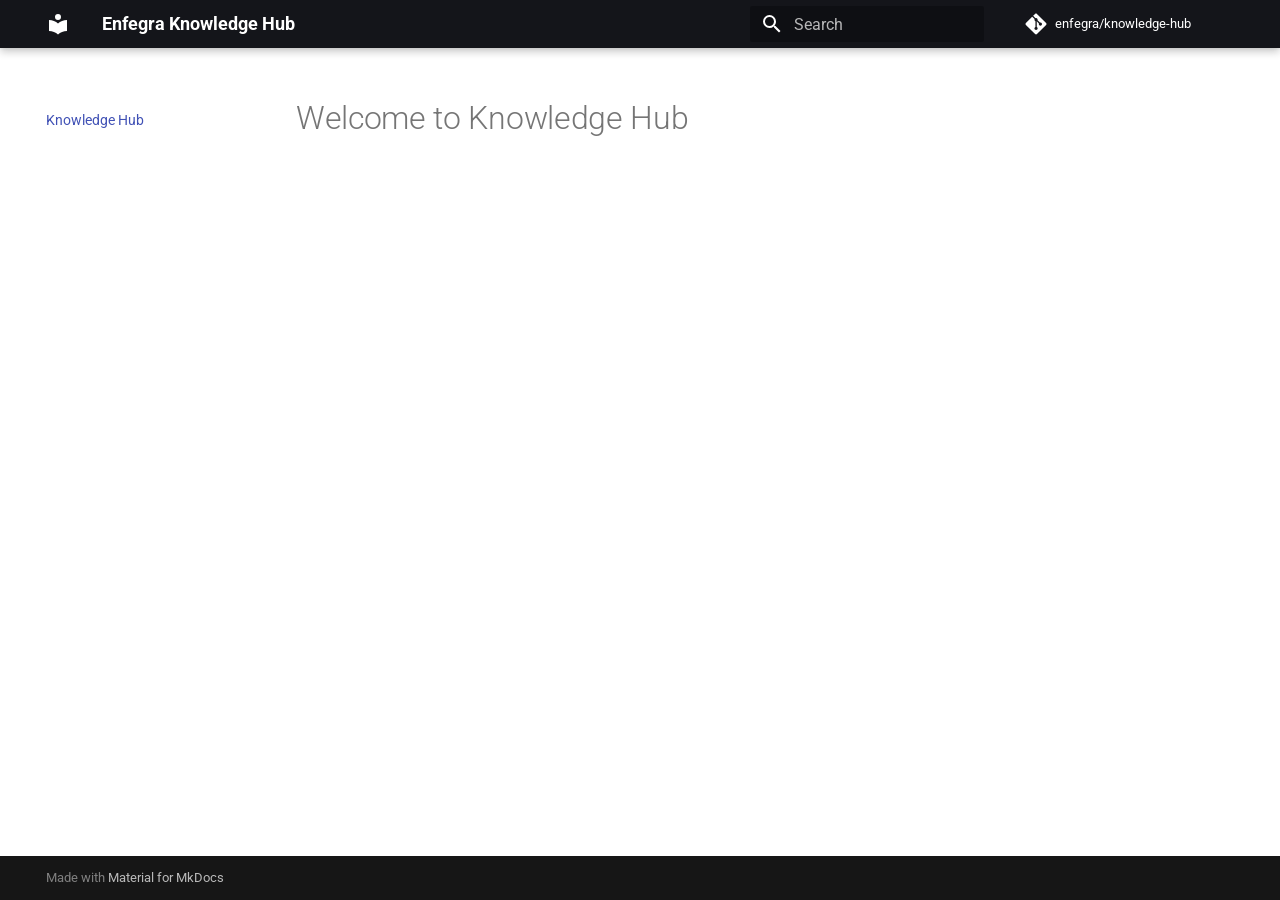
==== commit 6daecac9: "Deployed ef8abc0 with MkDocs version: 1.6.1" ====
--- a/index.html
+++ b/index.html
@@ -44,6 +44,8 @@
         <style>:root{--md-text-font:"Roboto";--md-code-font:"Roboto Mono"}</style>
       
     
+    
+      <link rel="stylesheet" href="stylesheets/extra.css">
     
     <script>__md_scope=new URL(".",location),__md_hash=e=>[...e].reduce(((e,_)=>(e<<5)-e+_.charCodeAt(0)),0),__md_get=(e,_=localStorage,t=__md_scope)=>JSON.parse(_.getItem(t.pathname+"."+e)),__md_set=(e,_,t=localStorage,a=__md_scope)=>{try{t.setItem(a.pathname+"."+e,JSON.stringify(_))}catch(e){}}</script>
     
--- a/stylesheets/extra.css
+++ b/stylesheets/extra.css
@@ -0,0 +1,5 @@
+@media screen and (min-width: 76.25em) {
+  .md-nav--primary > .md-nav__title[for="__drawer"] {
+    display: none;
+  }
+}
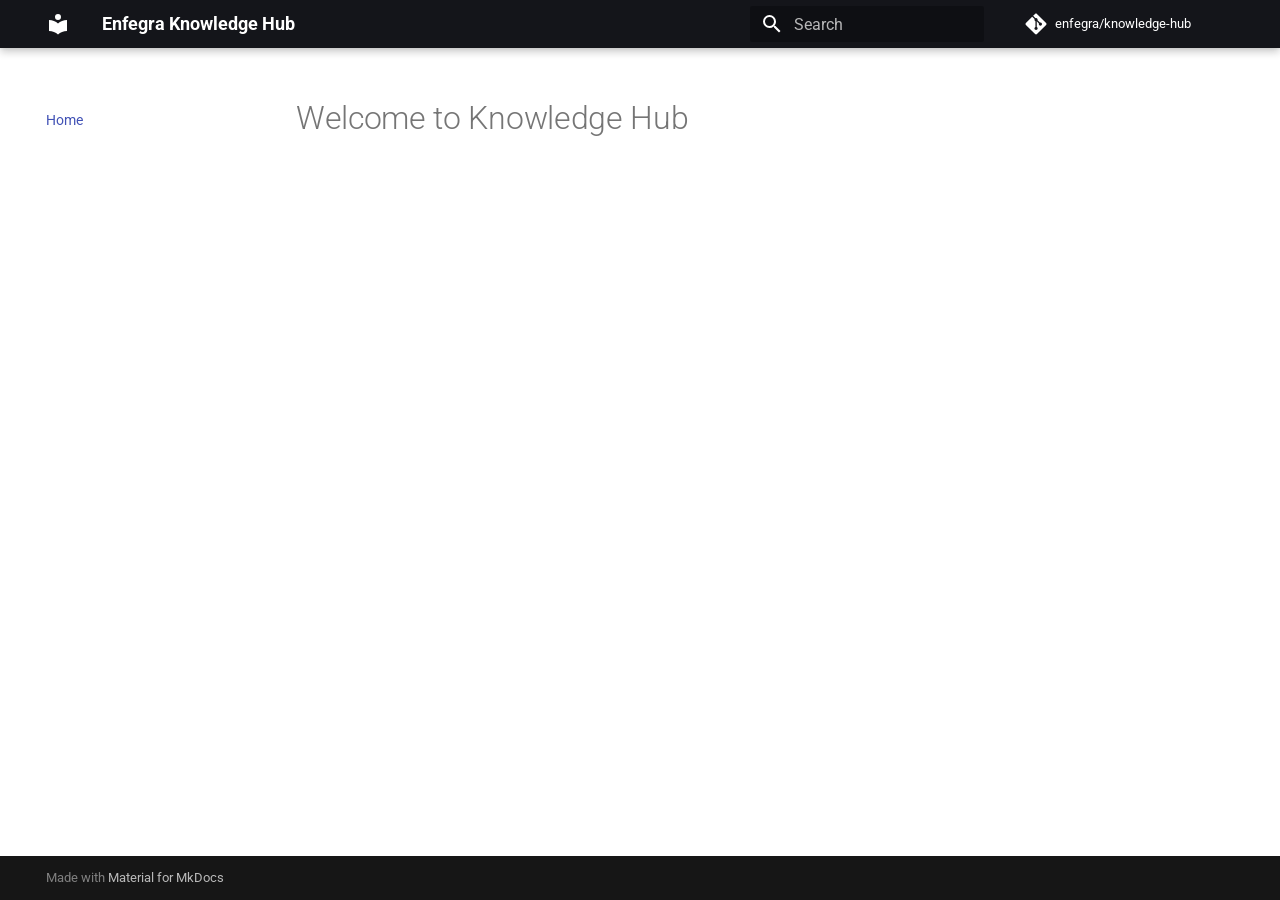
==== commit e85fe632: "Deployed 131b5e9 with MkDocs version: 1.6.1" ====
--- a/index.html
+++ b/index.html
@@ -106,7 +106,7 @@
         <div class="md-header__topic" data-md-component="header-topic">
           <span class="md-ellipsis">
             
-              Knowledge Hub
+              Home
             
           </span>
         </div>
@@ -242,7 +242,7 @@
   <span class="md-ellipsis">
     
   
-    Knowledge Hub
+    Home
   
 
     
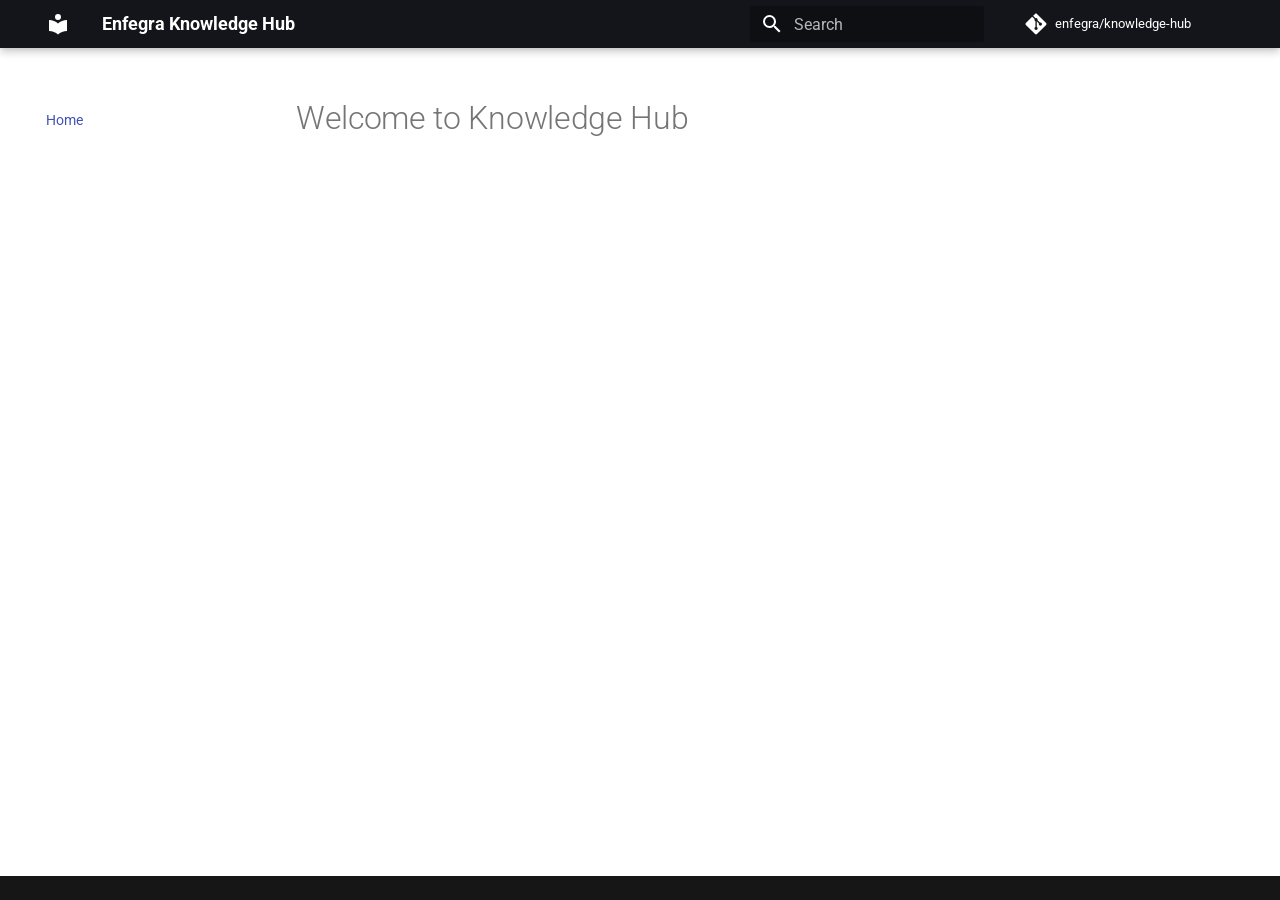
==== commit c74d6c50: "Deployed 25b7936 with MkDocs version: 1.6.1" ====
--- a/index.html
+++ b/index.html
@@ -332,11 +332,6 @@
       <div class="md-copyright">
   
   
-    Made with
-    <a href="https://squidfunk.github.io/mkdocs-material/" target="_blank" rel="noopener">
-      Material for MkDocs
-    </a>
-  
 </div>
       
     </div>
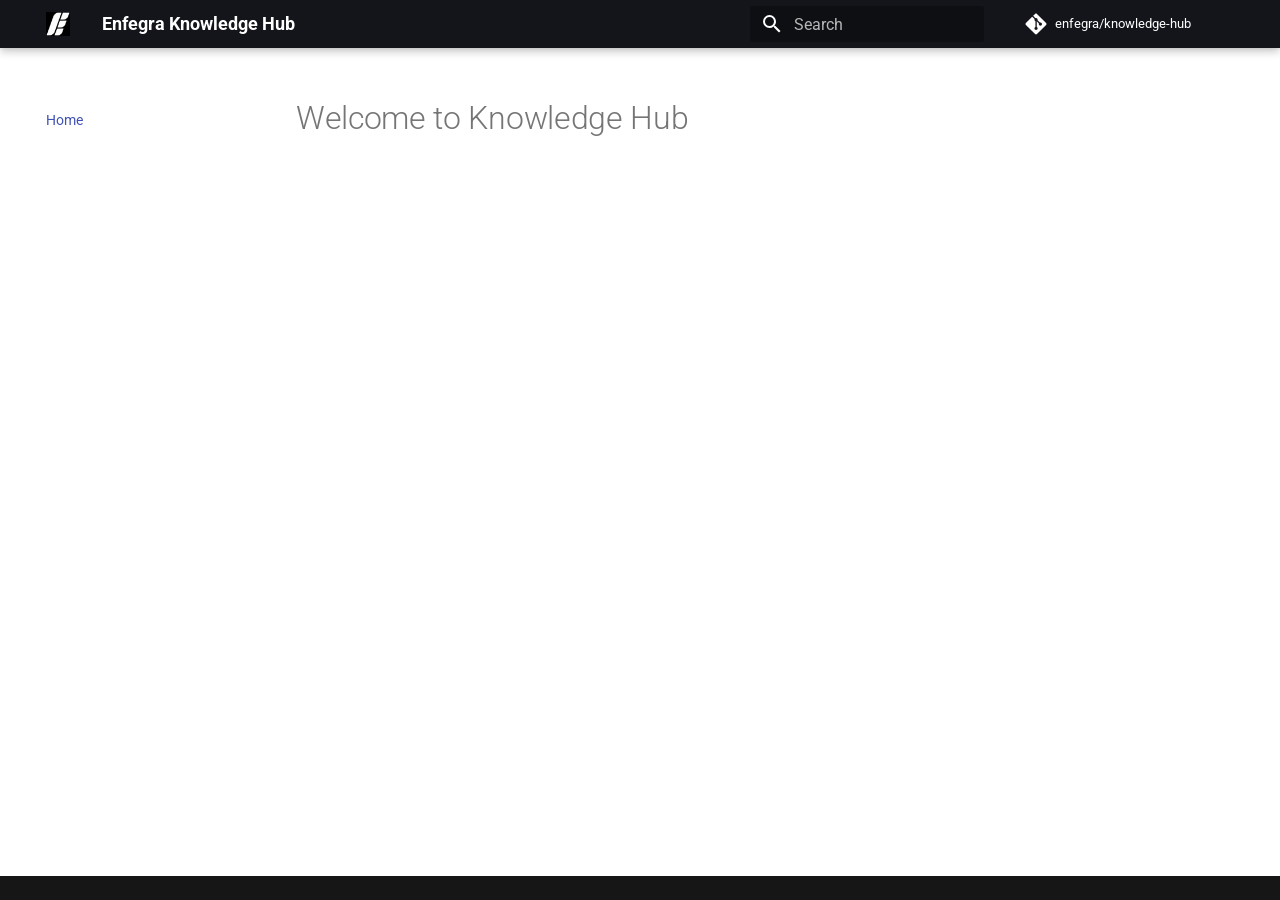
==== commit 103e46a2: "Deployed 628c85e with MkDocs version: 1.6.1" ====
--- a/index.html
+++ b/index.html
@@ -88,8 +88,7 @@
   <nav class="md-header__inner md-grid" aria-label="Header">
     <a href="." title="Enfegra Knowledge Hub" class="md-header__button md-logo" aria-label="Enfegra Knowledge Hub" data-md-component="logo">
       
-  
-  <svg xmlns="http://www.w3.org/2000/svg" viewBox="0 0 24 24"><path d="M12 8a3 3 0 0 0 3-3 3 3 0 0 0-3-3 3 3 0 0 0-3 3 3 3 0 0 0 3 3m0 3.54C9.64 9.35 6.5 8 3 8v11c3.5 0 6.64 1.35 9 3.54 2.36-2.19 5.5-3.54 9-3.54V8c-3.5 0-6.64 1.35-9 3.54"/></svg>
+  <img src="images/enfegra-logo.jpg" alt="logo">
 
     </a>
     <label class="md-header__button md-icon" for="__drawer">
@@ -198,8 +197,7 @@
   <label class="md-nav__title" for="__drawer">
     <a href="." title="Enfegra Knowledge Hub" class="md-nav__button md-logo" aria-label="Enfegra Knowledge Hub" data-md-component="logo">
       
-  
-  <svg xmlns="http://www.w3.org/2000/svg" viewBox="0 0 24 24"><path d="M12 8a3 3 0 0 0 3-3 3 3 0 0 0-3-3 3 3 0 0 0-3 3 3 3 0 0 0 3 3m0 3.54C9.64 9.35 6.5 8 3 8v11c3.5 0 6.64 1.35 9 3.54 2.36-2.19 5.5-3.54 9-3.54V8c-3.5 0-6.64 1.35-9 3.54"/></svg>
+  <img src="images/enfegra-logo.jpg" alt="logo">
 
     </a>
     Enfegra Knowledge Hub
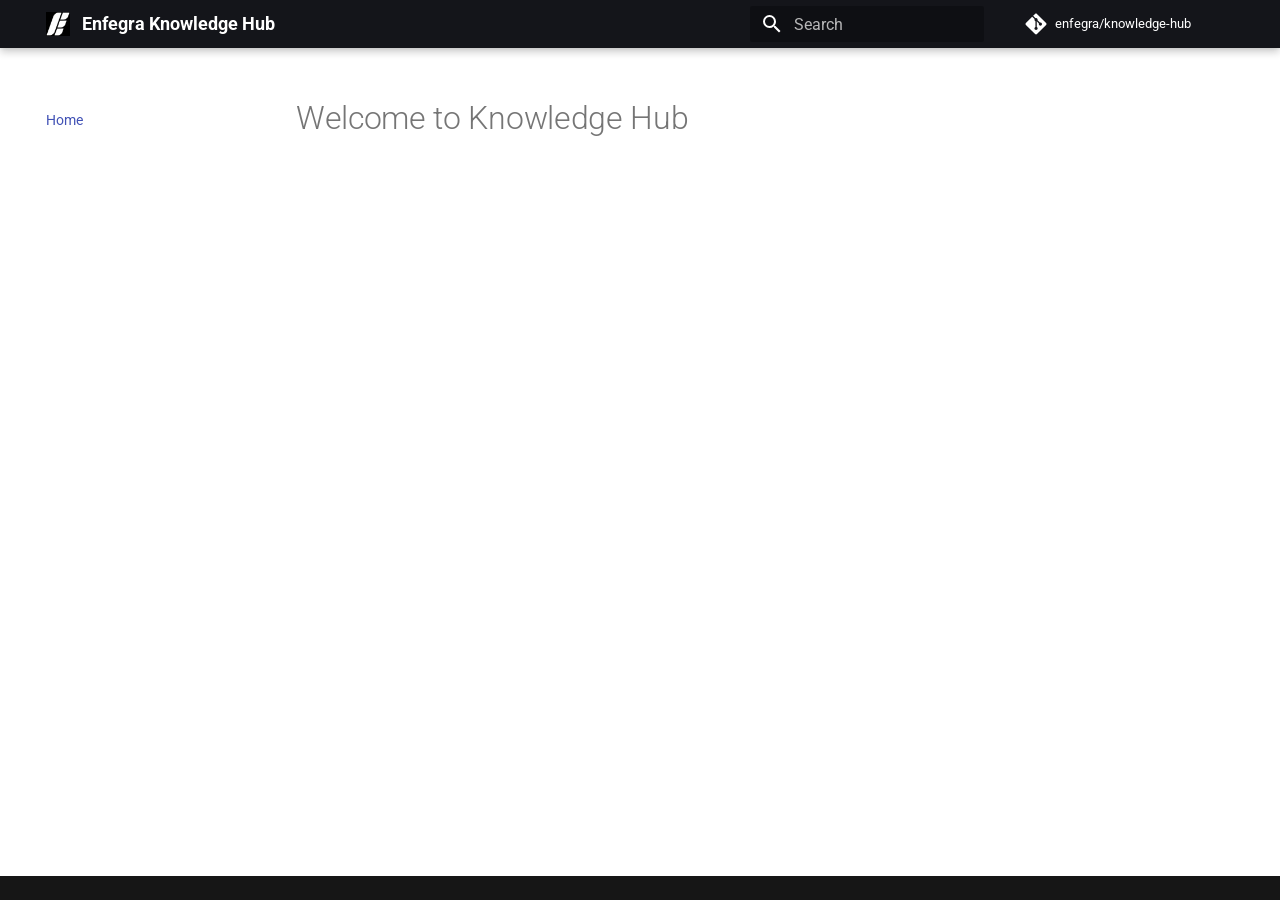
==== commit 467f8484: "Deployed 48e1e35 with MkDocs version: 1.6.1" ====
--- a/index.html
+++ b/index.html
@@ -14,7 +14,7 @@
         
       
       
-      <link rel="icon" href="assets/images/favicon.png">
+      <link rel="icon" href="images/enfegra-logo.jpg">
       <meta name="generator" content="mkdocs-1.6.1, mkdocs-material-9.8.2">
     
     
--- a/stylesheets/extra.css
+++ b/stylesheets/extra.css
@@ -3,3 +3,14 @@
     display: none;
   }
 }
+[dir="ltr"] .md-header__title {
+  margin-left: 0 !important;
+}
+@media screen and (min-width: 76.25em) {
+  .md-nav--primary > .md-nav__title[for="__drawer"] {
+    display: none;
+  }
+}
+[dir="ltr"] .md-header__title {
+  margin-left: 0 !important;
+}
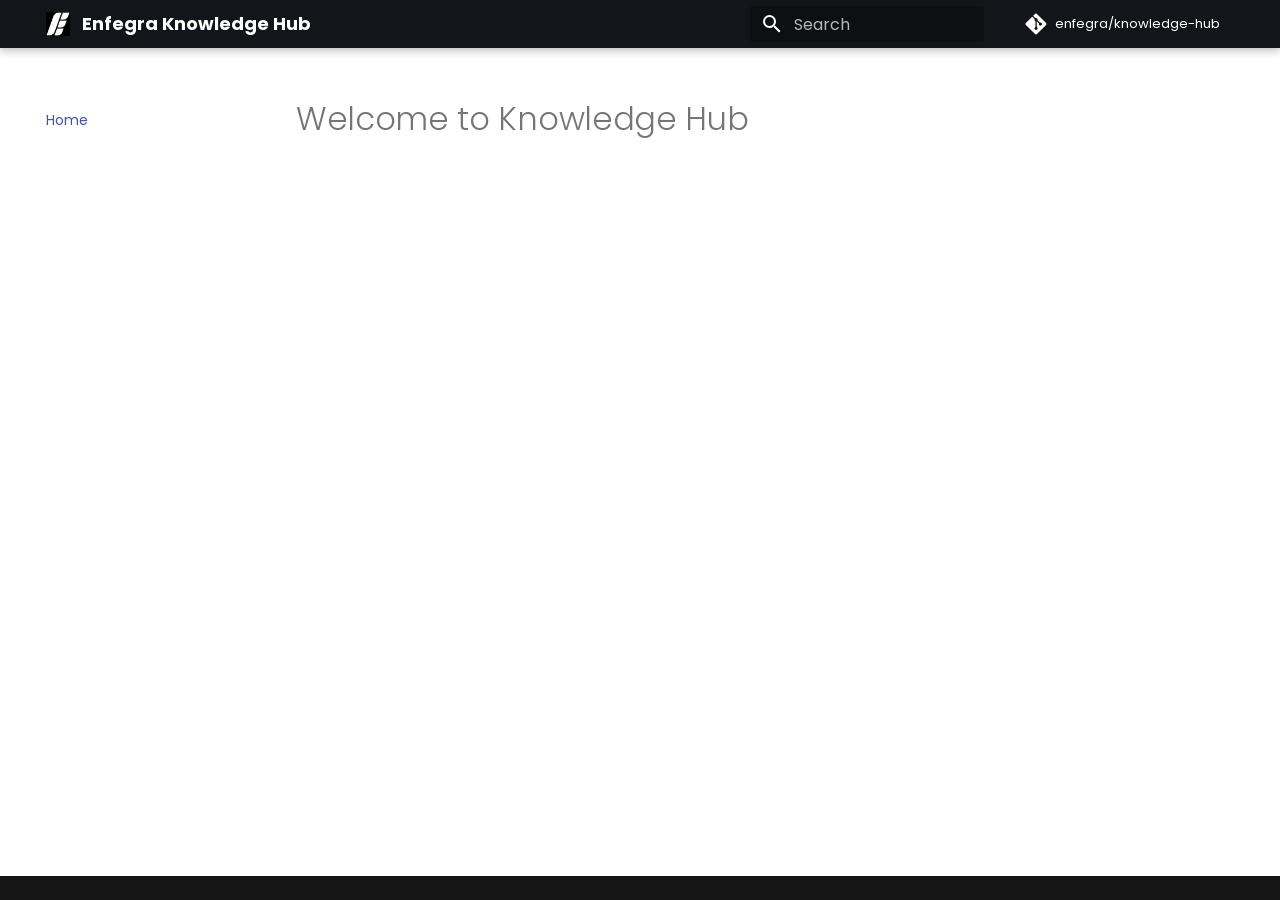
==== commit 2ed4ba56: "Deployed c9ee40f with MkDocs version: 1.6.1" ====
--- a/index.html
+++ b/index.html
@@ -14,7 +14,7 @@
         
       
       
-      <link rel="icon" href="images/enfegra-logo.jpg">
+      <link rel="icon" href="images/favicon.png">
       <meta name="generator" content="mkdocs-1.6.1, mkdocs-material-9.8.2">
     
     
@@ -40,8 +40,8 @@
         
         
         <link rel="preconnect" href="https://fonts.gstatic.com" crossorigin>
-        <link rel="stylesheet" href="https://fonts.googleapis.com/css?family=Roboto:300,300i,400,400i,700,700i%7CRoboto+Mono:400,400i,700,700i&display=fallback">
-        <style>:root{--md-text-font:"Roboto";--md-code-font:"Roboto Mono"}</style>
+        <link rel="stylesheet" href="https://fonts.googleapis.com/css?family=Poppins:300,300i,400,400i,700,700i%7CRoboto+Mono:400,400i,700,700i&display=fallback">
+        <style>:root{--md-text-font:"Poppins";--md-code-font:"Roboto Mono"}</style>
       
     
     
